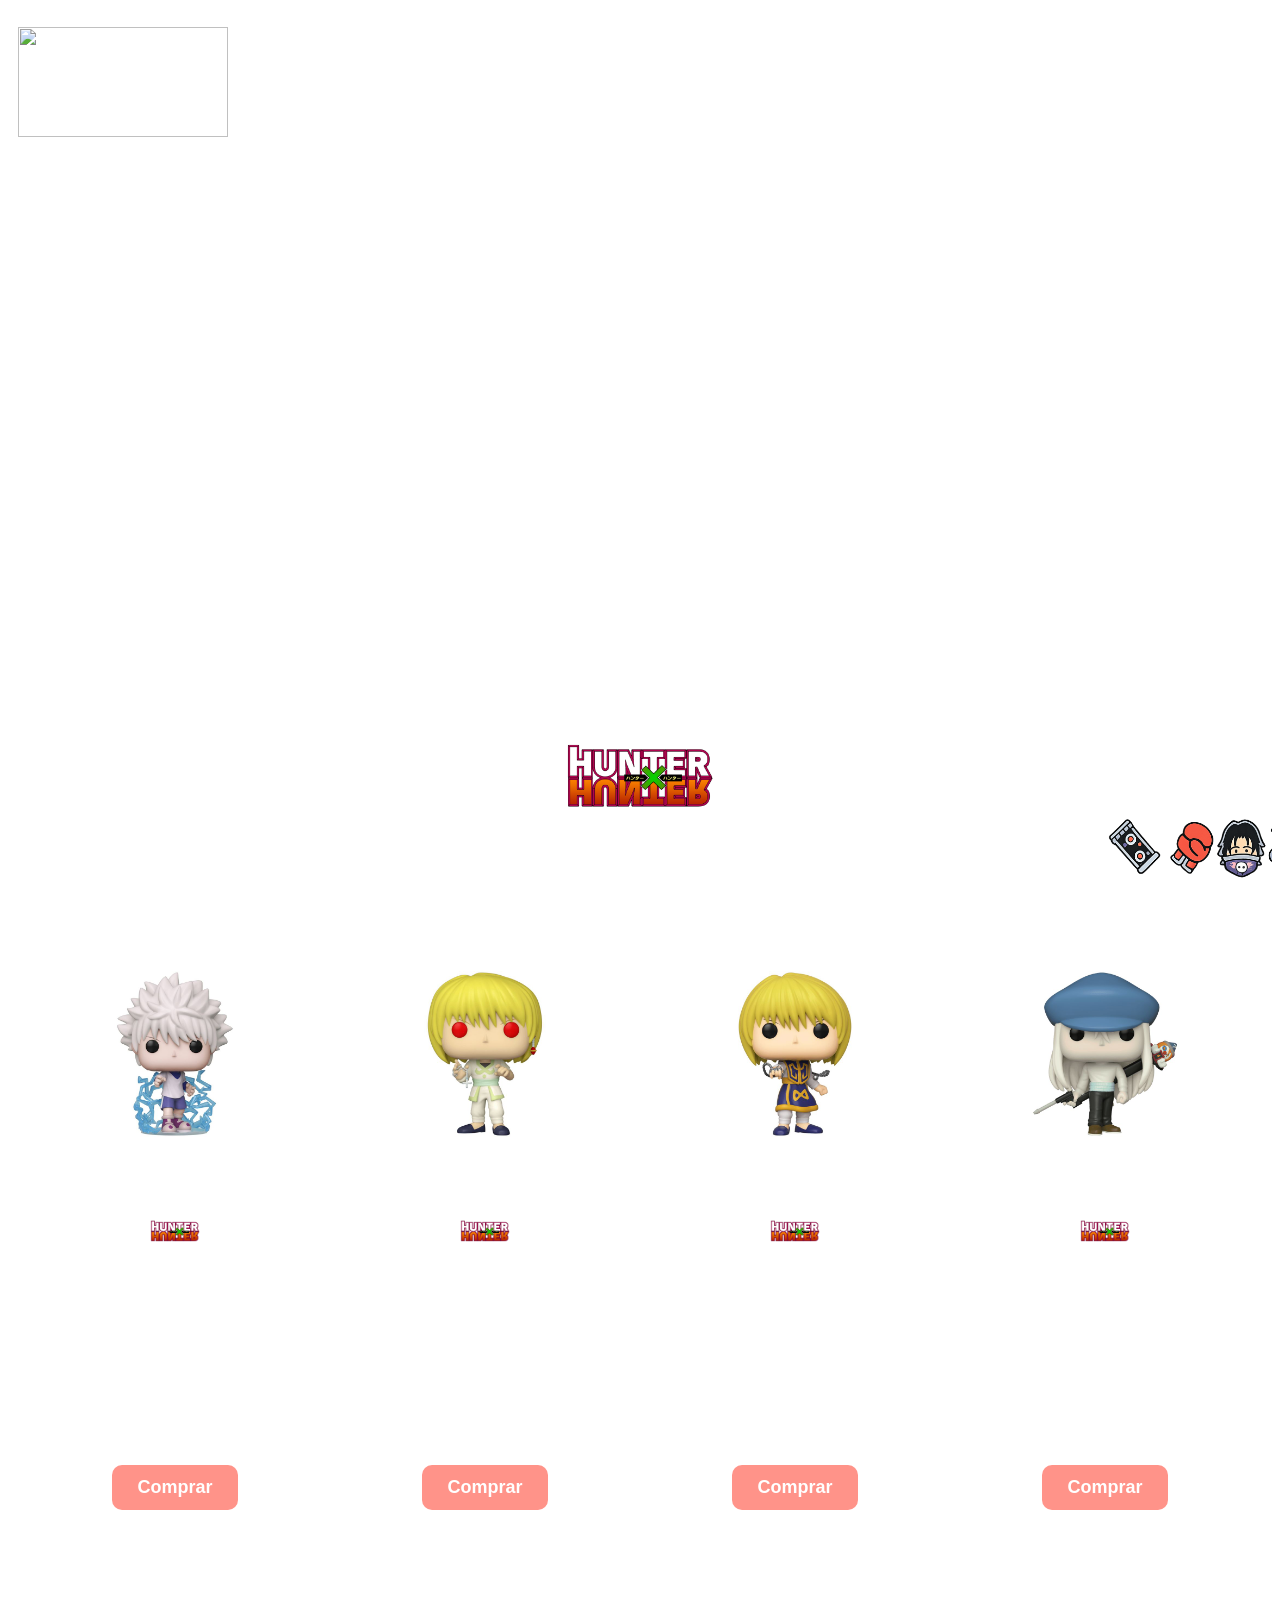
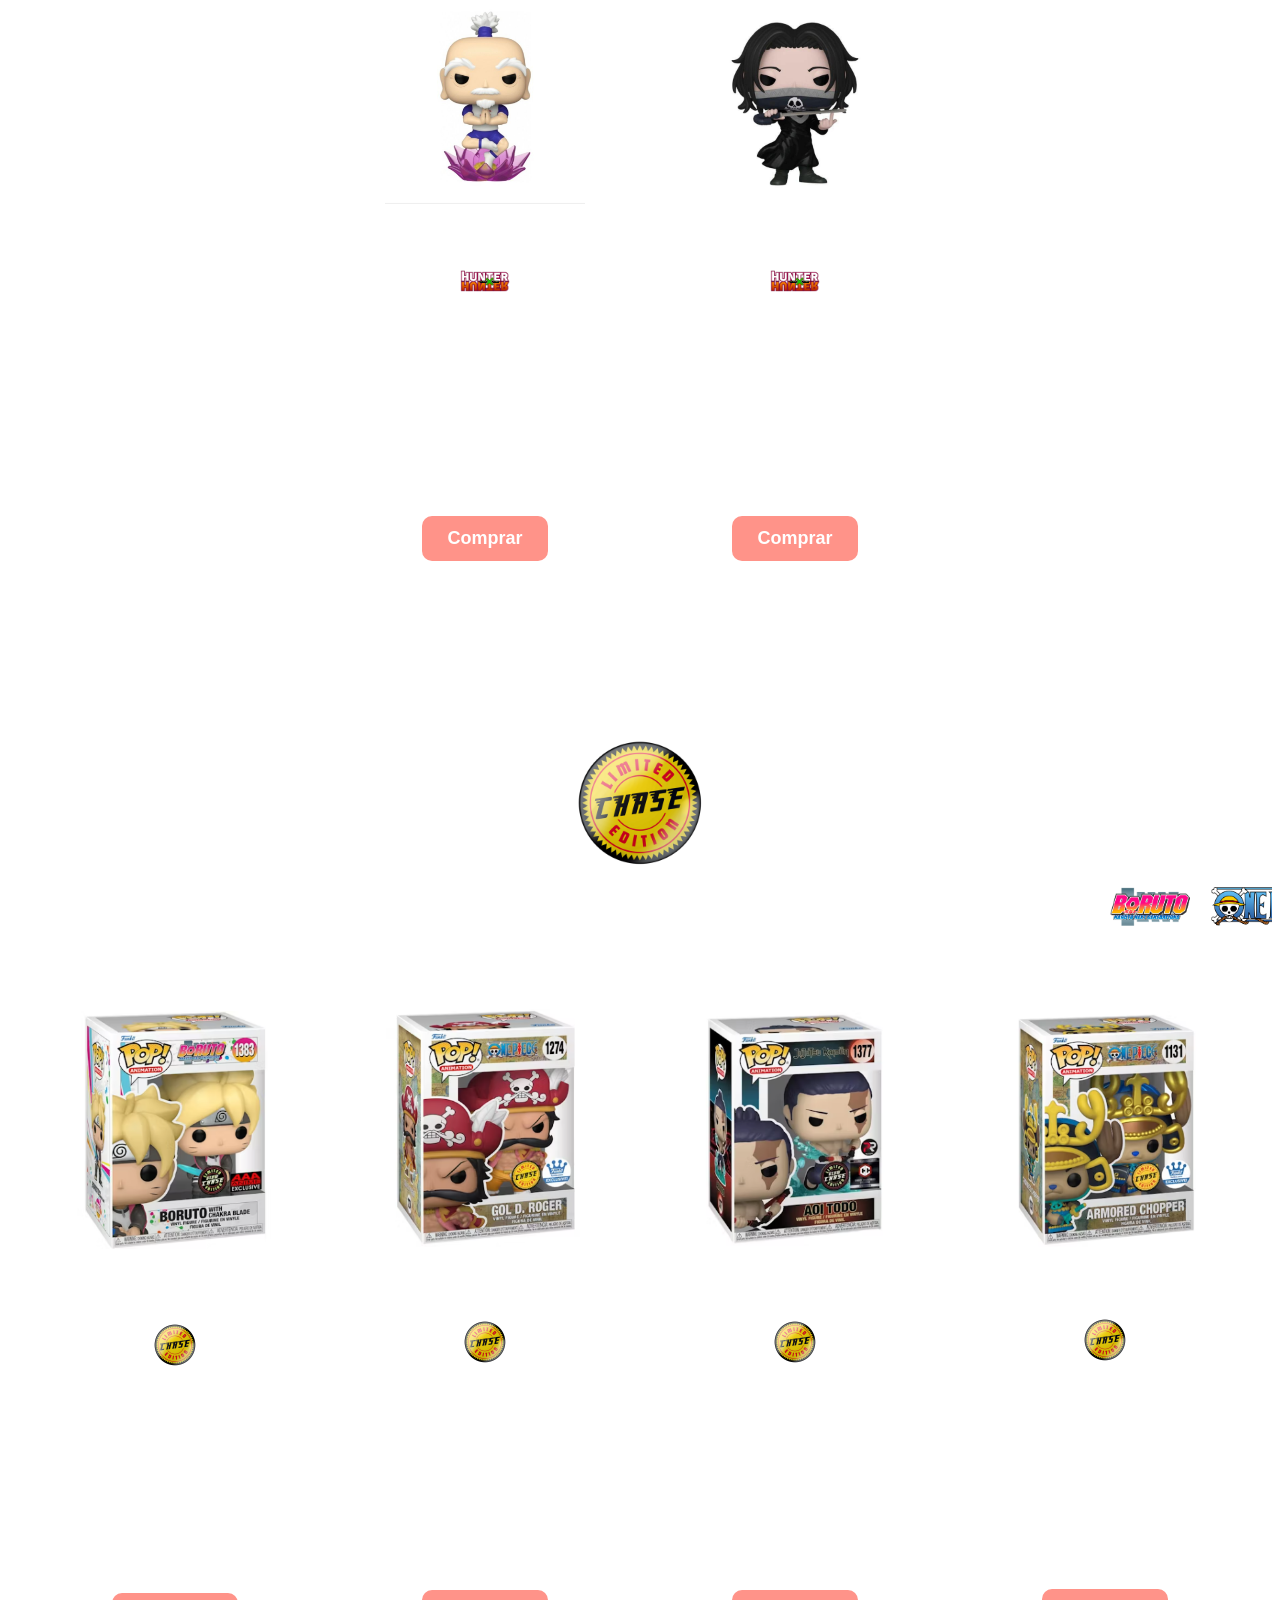
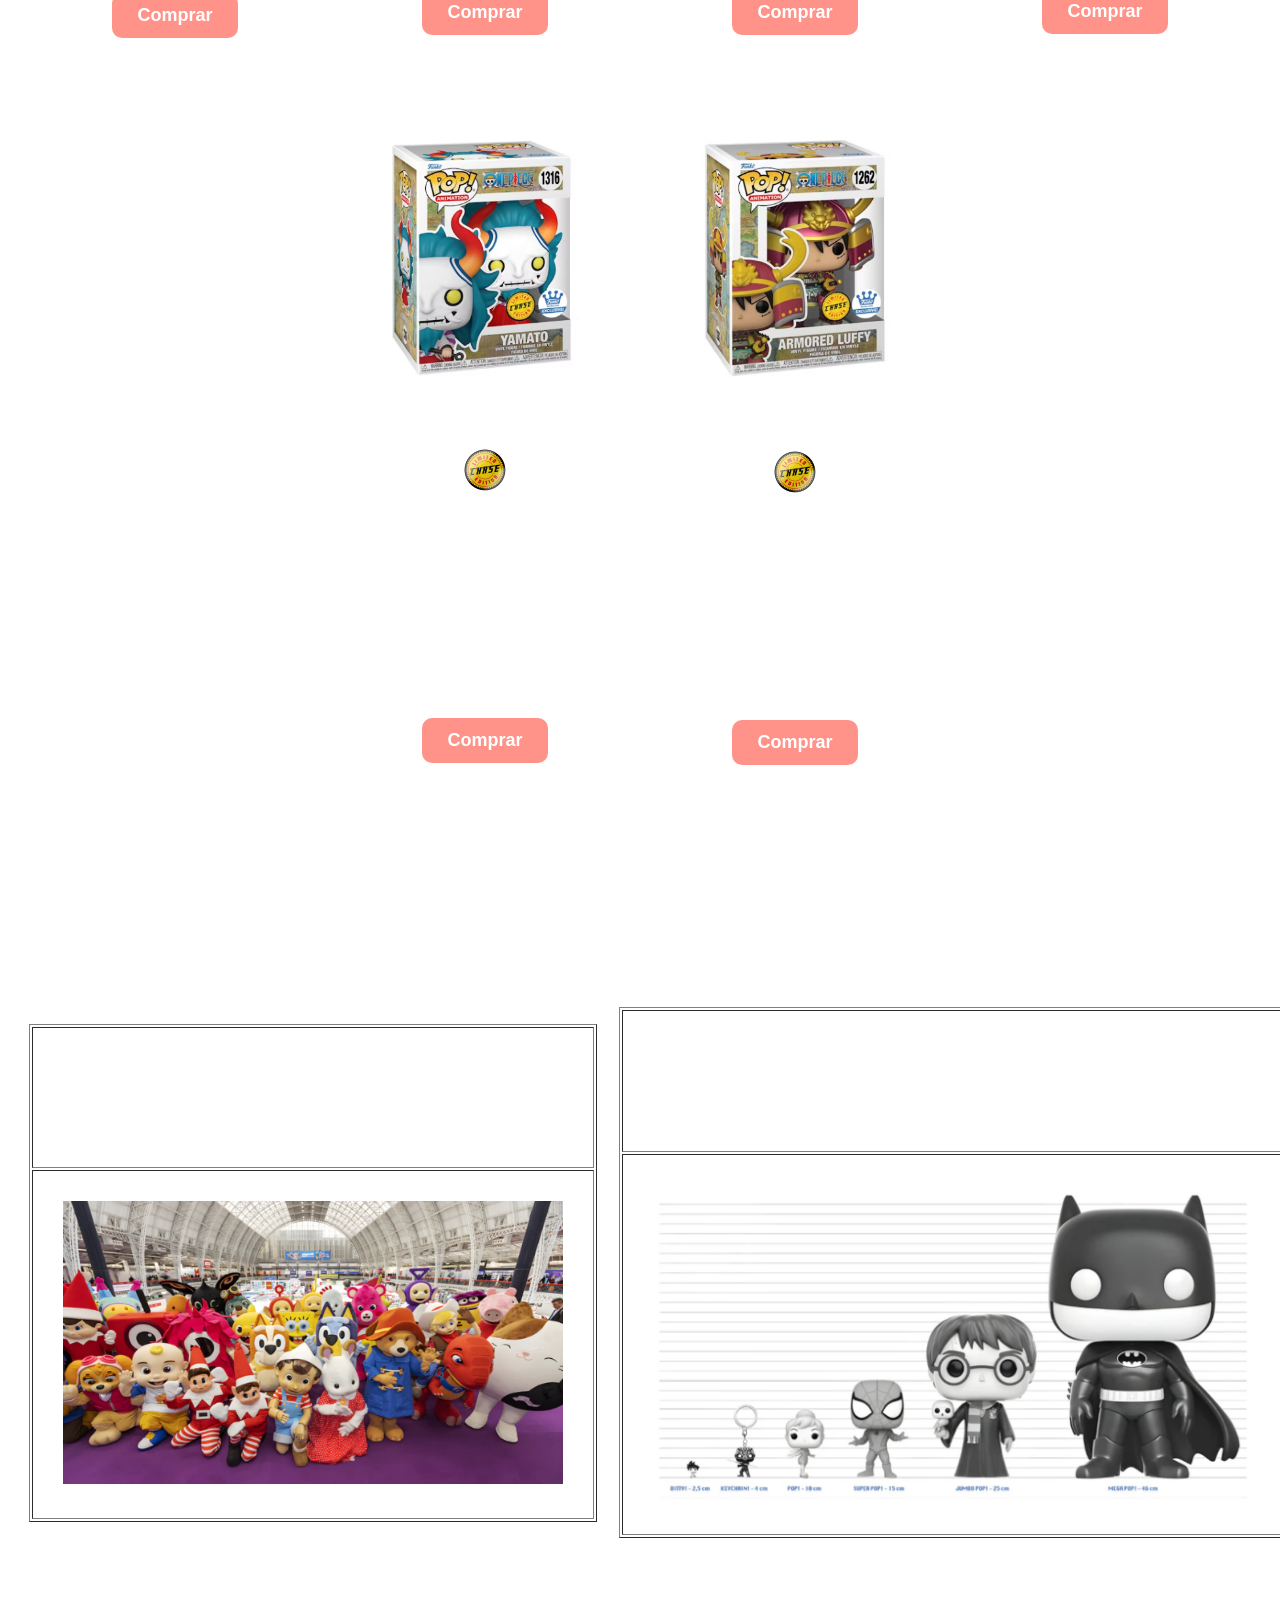
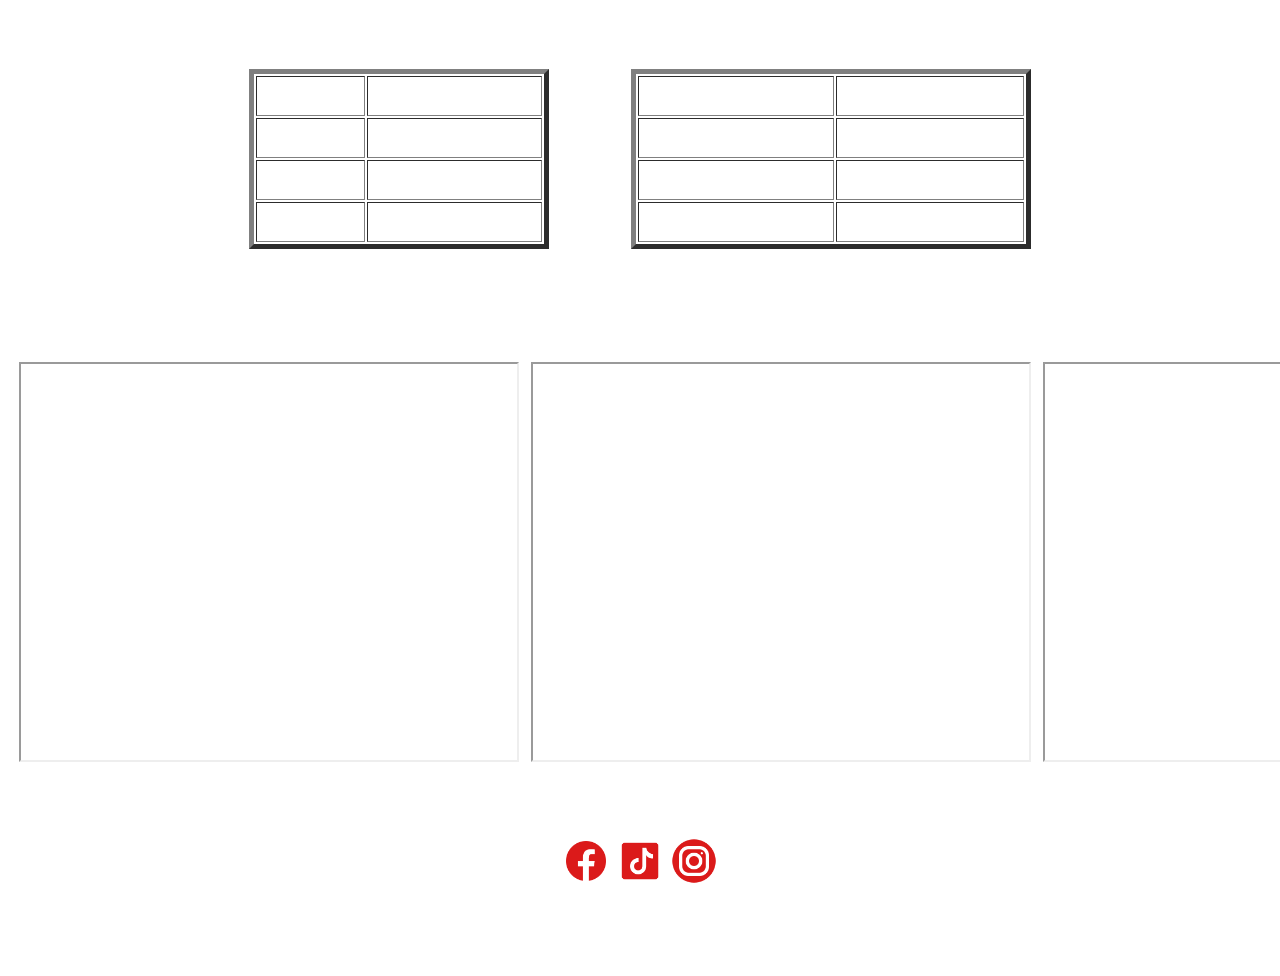
==== index.html @ 97a504a1 "Actualizacion de css" ====
<!DOCTYPE html>
<html lang="es">
<head>
    <meta charset="UTF-8">
    <meta name="viewport" content="width=device-width, initial-scale=1.0">
    <link rel="icon" href="imgs/Favicon.png" type="image/png">
    <title>Collectoys - Tu tienda de coleccionables</title>
    <link rel="stylesheet" href="style.css">
    <link rel="stylesheet" href="/css/style-pag-principal.css">
</head>
<body>

<!-- Logo, Registro, Login, Carrito y Categorias -->  

    <header>
        
        <a href="index.html"><img src="./imgs/barralogo.png" alt="" id="logo"></a>
        <nav>
            <ul class="navlinks">
                
                <li><a href="Paginas/Registro.html">Registro</a></li>
                <li><a href="Paginas/Login.html">Login</a></li>
                <li><a href="Paginas/carrito.html">Carrito</a></li>
                <li><a href="Documentos/Catalogo Collectoys.pdf" target="_blank">Catalogo</a></li>
                <li><a href="Paginas/Staff.html">Staff</a></li>
                <li><a href="Paginas/Musica.html">Temas</a></li>
                <li><a href="Paginas/rastrear.html">Rastrear pedido</a></li>

            </ul>
        </nav>
            <div class="navright">
                <a href="Paginas/carrito.html" class="icononav"><img src="./imgs/Carrito.png" alt="" width=" 40px"></a>
                <a href="Paginas/Login.html" class="icononav"><img src="./imgs/logousuario.png" alt="" width="40px"></a>
            </div>
    </header>


<!-- Logo, Registro, Login, Carrito y Categorias -->  

    

    <br><br><br>

     <div align="center">

     <video   loop width="360" muted autoplay >

             <source src="vids/Promo01.mp4" type="video/mp4">

    </video>

    <video  loop width="360" muted autoplay>

             <source src="vids/Promo02.mp4" type="video/mp4">
             
    </video>

    <video loop width="360" muted autoplay>

             <source src="vids/Video principal main.mp4" type="video/mp4">
             
    </video>

    <video  loop width="360" muted autoplay>

             <source src="vids/Promo03.mp4" type="video/mp4">
             
    </video>

    <video  loop width="360" muted autoplay>

             <source src="vids/Promo04.mp4" type="video/mp4">
             
    </video>

    </div>    

    <br><br>

<!-- Titulo de los productos -->   
    
    <div align="center">
      <h1> Funkos de la serie HunterXHunter </h1>
      <h3> Funkos de la serie de manga escrita e ilustrada por Yoshihiro Togashi</h3>
      <img src = "imgs/HxH_Logo.png"width="150" id="hunterxhunter"><br>
      <marquee> <img src="imgs/Marquee_01.png" width="1000"></marquee>
    </div>
    <br>

<!-- Inicio de la tabla -->    
    <div class="contenedor-productos">

 <!-- Producto 1 -->   

    <div >
      <table  class="tabla-1-punko">
        <tr><td class="td-tabla-funko"><img src="imgs/HxH01.jpg" width="200"></td></tr>
        <tr><td class="td-tabla-funko" ><img src = "imgs/HxH_Logo.png" width="50"><h5>Funko Pop</h5><b>Killua Zoldyck</b><br><h1>S/.55</h1></td></tr>
        <tr><td class="td-tabla-funko" ><a href="Paginas/carrito.html"><button class="boton-tabla-funko">Comprar</button></td></tr>
      </table>
    </div>

<!-- Producto 2 --> 

    <div>
      <table class="tabla-1-punko" >
        <tr><td class="td-tabla-funko"><img src="imgs/HxH02.jpg" width="200"></td></tr>
        <tr><td class="td-tabla-funko"><img src ="imgs/HxH_Logo.png" width="50"><h5>Funko Pop</h5><b>Kurapika Blood Moon</b><br><h1>S/.55</h1></td></tr>
        <tr><td class="td-tabla-funko"><a href="Paginas/carrito.html"><button class="boton-tabla-funko">Comprar</button></td></tr>
      </table>
    </div>

<!-- Producto 3 --> 

    <div>
      <table class="tabla-1-punko" >
        <tr><td class="td-tabla-funko"><img src="imgs/HxH03.jpg" width="200"></td></tr>
        <tr><td class="td-tabla-funko"><img src = "imgs/HxH_Logo.png" width="50"><h5>Funko Pop</h5><b>Kurapika</b><br><h1>S/.50</h1></td></tr>
        <tr><td class="td-tabla-funko"><a href="Paginas/carrito.html"><button class="boton-tabla-funko">Comprar</button></td></tr>
      </table>
    </div>

<!-- Producto 4 -->  

    <div>
      <table class="tabla-1-punko">
        <tr><td class="td-tabla-funko"><img src="imgs/HxH04.jpg" width="200"></td></tr>
        <tr><td class="td-tabla-funko"><img src = "imgs/HxH_Logo.png" width="50"><h5>Funko Pop</h5><b>Kite</b><br><h1>S/.50</h1></td></tr>
        <tr><td class="td-tabla-funko"><a href="Paginas/carrito.html"><button class="boton-tabla-funko">Comprar</button></td></tr>
      </table>
    </div>

<!-- Producto 5 -->  

    <div>
      <table class="tabla-1-punko" >
        <tr><td class="td-tabla-funko"><img src="imgs/HxH05.jpg" width="200"></td></tr>
        <tr><td class="td-tabla-funko"><img src = "imgs/HxH_Logo.png" width="50"><h5>Funko Pop</h5><b>Netero</b><br><h1>S/.55</h1></td></tr>
        <tr><td class="td-tabla-funko"><a href="Paginas/carrito.html"><button class="boton-tabla-funko">Comprar</button></td></tr>
      </table>
    </div>

<!-- Producto 6 -->    

    <div>
      <table class="tabla-1-punko" >
        <tr><td class="td-tabla-funko"><img src="imgs/HxH06.jpg" width="200"></td></tr>
        <tr><td class="td-tabla-funko"><img src = "imgs/HxH_Logo.png" width="50"><h5>Funko Pop</h5><b>Feitan</b><br><h1>S/.55</h1></td></tr>
        <tr><td class="td-tabla-funko"><a href="Paginas/carrito.html"><button class="boton-tabla-funko">Comprar</button></td></tr>
      </table>
    </div>
     
    </div>

<!-- Fin de la tabla --> 
    

<!-- Titulo de los productos -->   
    
    <div align="center">
    <h1> Funkos Chase </h1>
    <h3> Variantes raras y limitadas de una figura Funko Pop estándar, 
        generalmente producida en una proporción de 1 por cada 6 unidades</h3>
    <img src = "imgs/Chase.png" width="150" id="chase"><br>
    <marquee> <img src="imgs/Marquee_02.png" width="2500"></marquee>
    </div>
    <br>

<!-- Inicio de la tabla -->    
    <div class="contenedor-productos">

 <!-- Producto 1 -->   

    <div >
      <table class="tabla-1-punko">
        <tr><td class="td-tabla-funko"><img src="imgs/Chase01.png" width="208"></td></tr>
        <tr><td class="td-tabla-funko"><img src = "imgs/Chase.png" width="50"><h5>Funko Pop Chase</h5><b>Boruto</b><br><h1>S/.140</h1></td></tr>
        <tr><td class="td-tabla-funko"><a href="Paginas/carrito.html"><button class="boton-tabla-funko">Comprar</button></td></tr>
      </table>
    </div>

<!-- Producto 2 --> 

    <div >
      <table class="tabla-1-punko">
        <tr><td class="td-tabla-funko"><img src="imgs/Chase02.png" width="200"></td></tr>
        <tr><td class="td-tabla-funko"><img src = "imgs/Chase.png" width="50"><h5>Funko Pop Chase</h5><b>Gol D. Roger</b><br><h1>S/.150</h1></td></tr>
        <tr><td class="td-tabla-funko"><a href="Paginas/carrito.html"><button class="boton-tabla-funko">Comprar</button></td></tr>
      </table>
    </div>

<!-- Producto 3 --> 

    <div >
      <table class="tabla-1-punko">
        <tr><td class="td-tabla-funko"><img src="imgs/Chase03.png" width="208"></td></tr>
        <tr><td class="td-tabla-funko"><img src = "imgs/Chase.png" width="50"><h5>Funko Pop Chase</h5><b>Aoi Todo</b><br><h1>S/.100</h1></td></tr>
        <tr><td class="td-tabla-funko"><a href="Paginas/carrito.html"><button class="boton-tabla-funko">Comprar</button></td></tr>
      </table>
    </div>

<!-- Producto 4 -->  

    <div >
      <table class="tabla-1-punko">
        <tr><td class="td-tabla-funko"><img src="imgs/Chase04.png" width="200"></td></tr>
        <tr><td class="td-tabla-funko"><img src = "imgs/Chase.png" width="50"><h5>Funko Pop Chase</h5><b>Armored Chopper</b><br><h1>S/.90</h1></td></tr>
        <tr><td class="td-tabla-funko"><a href="Paginas/carrito.html"><button class="boton-tabla-funko">Comprar</button></td></tr>
      </table>
    </div>

<!-- Producto 5 -->  

    <div >
      <table class="tabla-1-punko">
        <tr><td class="td-tabla-funko"><img src="imgs/Chase05.png" width="215"></td></tr>
        <tr><td class="td-tabla-funko"><img src = "imgs/Chase.png" width="50"><h5>Funko Pop Chase</h5><b>Yamato</b><br><h1>S/.150</h1></td></tr>
        <tr><td class="td-tabla-funko"><a href="Paginas/carrito.html"><button class="boton-tabla-funko">Comprar</button></td></tr>
      </table>
    </div>

<!-- Producto 6 -->    

    <div >
      <table class="tabla-1-punko">
        <tr><td class="td-tabla-funko"><img src="imgs/Chase06.png" width="195"></td></tr>
        <tr><td class="td-tabla-funko"><img src = "imgs/Chase.png" width="50"><h5>Funko Pop Chase</h5><b>Armored Luffy</b><br><h1>S/.300</h1></td></tr>
        <tr><td class="td-tabla-funko"><a href="Paginas/carrito.html"><button class="boton-tabla-funko">Comprar</button></td></tr>
      </table>
    </div>
     
    </div>

<!-- Fin de la tabla --> 

<!-- Titulo Publicaciones -->  

    <br><br>
    <div align="center" id="publicaciones">
    <h1> Publicaciones </h1>
    <h3> Mantente al tanto de las ultimas noticias del mundo del coleccionismo</h3>
    </div>
    <br>
    

<!-- Inicio de la tabla -->  

<table border="0" cellspacing="20">

 <!-- Publicacion 1 -->   

    <td>
       <table border="1" width="400" cellpadding="30">
        <tr><td align="center"><a href="Paginas/Publicacion01.html"><h1>Toy Fair 2026</h1></a></td></tr>
        <tr><td align="center"><a href="Paginas/Publicacion01.html"><img src = "imgs/Post01.png" width="500"></a></td></tr>

      </table>
    </td>

 <!-- Publicacion 2 --> 

    <td>
       <table border="1" width="400" cellpadding="30">
        <tr><td align="center"><a href="Paginas/Publicacion02.html"><h1>Formatos Funko Pop!</h1></a></td></tr>
        <tr><td align="center"><a href="Paginas/Publicacion02.html"><img src = "imgs/Post02.png" width="600"></a></td></tr>

      </table>
    </td>

 <!-- Publicacion 3 --> 

   <td>
       <table border="1" width="400" cellpadding="30">
        <tr><td align="center"><a href="Paginas/Publicacion03.html"><h1>San Valentín</h1></a></td></tr>
        <tr><td align="center"><a href="Paginas/Publicacion03.html"><img src = "imgs/Post03.png" width="487"></a></td></tr>

      </table>
    </td>
   

    </td>
    </table>

<!-- Fin de la tabla -->  


<div align="center">

    <table border="0" cellpadding="40">
        <tr>

            <!-- LOCALES -->
            <td align="center">

                <h2>Locales</h2>

                <table border="5" width="300" cellpadding="10">
                    <thead>
                        <tr>
                            <th>Ciudad</th>
                            <th>Direccion</th>
                        </tr>
                    </thead>

                    <tbody>
                        
                        <tr>
                            <td>Lima</td>
                            <td>Arenales 598</td>
                        </tr>

                        <tr>
                            <td>Trujillo</td>
                            <td>Jr. Gamarra 748</td>
                        </tr>
                        
                        <tr>
                            <td>Arequipa</td>
                            <td>Av. Ejército 793</td>
                        </tr>

                    </tbody>
                </table>

            </td>

            <!-- HORARIOS -->
            <td align="center">

                <h2>Horarios</h2>

                <table border="5" width="400" cellpadding="10">
                    <thead>
                        <tr>
                            <th>Atencion</th>
                            <th>Horario</th>
                        </tr>
                    </thead>

                    <tbody align="center">
                        <tr>
                            <td>Lunes a Viernes</td>
                            <td><i>9:00am - 7:00pm</i></td>
                        </tr>

                        <tr>
                            <td>Sabado y Domingo</td>
                            <td><i>10:00am - 4:00pm</i></td>
                        </tr>
                    </tbody>

                    <tfoot align="center">
                        <tr>
                            <td>Delivery</td>
                            <td><strong>Todos los dias</strong></td>
                        </tr>
                    </tfoot>
                </table>

            </td>

        </tr>
    </table>

    <!-- Ubicación de Collectoys -->
    <table align="center" border="0" cellspacing="10">
      <tr>

        <td align="center">
          <h3>Collectoys - Lima</h3>
          <iframe 
            src="https://www.google.com/maps/embed?pb=!1m18!1m12!1m3!1d3901.2139632375565!2d-77.037775!3d-12.070397!2m3!1f0!2f0!3f0!3m2!1i1024!2i768!4f13.1!3m3!1m2!1s0x9105c7c7eae96d29%3A0x123456789abcdef!2sAvenida+Arenales+598%2C+Jes%C3%BAs+Mar%C3%ADa%2C+Lima%2C+Per%C3%BA!5e0!3m2!1ses!2spe!4v0000000000000"
            width="500" 
            height="400">
          </iframe>
        </td>

        <td align="center">
          <h3>Collectoys - Trujillo</h3>
          <iframe 
            src="https://www.google.com/maps?q=Jr.+Gamarra+748,+Trujillo,+Per%C3%BA&output=embed"
            width="500" 
            height="400">
          </iframe>
        </td>

        <td align="center">
          <h3>Collectoys - Arequipa</h3>
          <iframe 
          src="https://www.google.com/maps?q=Av.+Ej%C3%A9rcito+793,+Arequipa,+Per%C3%BA&output=embed"
          width="500" 
          height="400">
          </iframe>
        </td>
      </tr>
    </table>

</div>

<div align="center">

    <footer>
      
    <h3>Redes sociales</h3>

    <a href="https://www.facebook.com/profile.php?id=100076234667375" target="_blank"> <img src="imgs/FB_logo.png" width="50"></a>
    <a href="https://www.tiktok.com/@collectoys_peru" target="_blank"><img src="imgs/Tiktok_logo.png" width="50"></a>
    <a href="https://www.instagram.com/collectoys_peru/" target="_blank"><img src="imgs/Instagram_logo.png" width="50"></a>
    
    
    <h3 id="atencion">Atencion al Cliente</h3>
      
        <a href="Paginas/PReembolso.html">Política de reembolso</a>
        <a href="Paginas/PEnvio.html">Política de envío</a>
        <a href="Paginas/TServicio.html">Términos del servicio</a>
        <a href="Paginas/reclamo.html">Libro de reclamaciones</a>
     
    </footer>
</div>

</body>
</html>
---- style.css ----
* {
    color: white;
    box-sizing: border-box;
}

body { 
    background-image:url(./imgs/FondoWeb.png);
    background-position: center;
    background-repeat: no-repeat;
    background-size: cover;
    background-attachment: fixed;
    font-family: sans-serif;
    overflow-x: hidden

}
/* inicio barra de navegacion  */
#logo {
    width: 210px;
    height: 110px;
    display: block;
}
header {
    
    display: flex;
    align-items: center;
    justify-content: space-between;
    padding: 18px ;
    margin-top: -8px;
    margin-left: -8px;
    margin-right: -8px;
}

.navlinks {
    display: flex;
    list-style: none;
    gap: 30px;
    font-size: 25px;
}
.navlinks a {
    text-decoration: none;
    color: white;
    position: relative;
    padding: 10px;
    display: inline-block;
    transition: all 0.3 ease;
    font-weight: bold;
    
    
}
.navlinks a::after { 
    content: "";
    position: absolute;
    width: 100%;
    height: 100%;
    background: #B91C1C;
    border-radius: 50px;
    top: 50%;
    left: 50%;
    transform: translate(-50%, -50%);
    z-index: -1;
    opacity: 0;
    transition: all 0.3s ease-in-out;
    
}

.navlinks a:hover {
    color: #000;
}
.navlinks a:hover::after { 
    top: 50%;
    opacity: 1;
}

.icononav { 
    display: inline-flex;
    gap: 15px;
    padding: 8px;
    position: relative;
    z-index: 1 ;

}

.icononav::after {
    content: "";
    position: absolute;
    width: 100%;
    height: 100%;
    background: #B91C1C;
    border-radius: 50%;
    top: 50%;
    left: 50%;
    transform: translate(-50%, -50%) scale(0);
    z-index: -1;
    opacity: 0;
    transition: all 0.3s ease-in-out;
    
}

.icononav:hover::after {
    opacity: 1;
    transform: translate(-50%, -50%) scale(1);
}
 /* FIN DE BARRA DE NAVEGACION */

 /* INICIO DE TABLA DE PRODUCTOS */
.tabla-1-punko {
    border: 5px solid white;     /* Borde de la tabla */
    width: 290px;               /* Ancho de la tabla */
    border-radius: 15px;        /* Esquinas redondeadas */
    overflow: hidden;           /* Para que las celdas no sobresalgan */
    text-align: center;         /* Centrar el contenido de todas las celdas */
    margin: 10px;               /* Espacio entre tablas */
    background-color: transparent;     /* Opcional: color de fondo */
    border-collapse: separate;
}

.contenedor-productos {
    display: flex;
    flex-wrap: wrap; /* 🔥 hace que bajen */
    justify-content: center;
}

.td-tabla-funko {
    padding: 30px;
    text-align: center;
}

.boton-tabla-funko {
    background-color: #ff9389; /* color llamativo */
    color: white; /* texto blanco */
    font-size: 18px; /* más grande */
    font-weight: bold;
    padding: 12px 25px; /* más alto y ancho */
    border: none; /* quita borde por defecto */
    border-radius: 10px; /* esquinas redondeadas */
    cursor: pointer;
    transition: all 0.3s ease; /* efecto suave al pasar el mouse */
}

.boton-tabla-funko:hover {
    background-color: #ff301d; /* cambio de color al pasar el mouse */
    transform: scale(1.05); /* efecto de “agrandar” */
}
/* FIN DE TABLA DE PRODUCTOS */
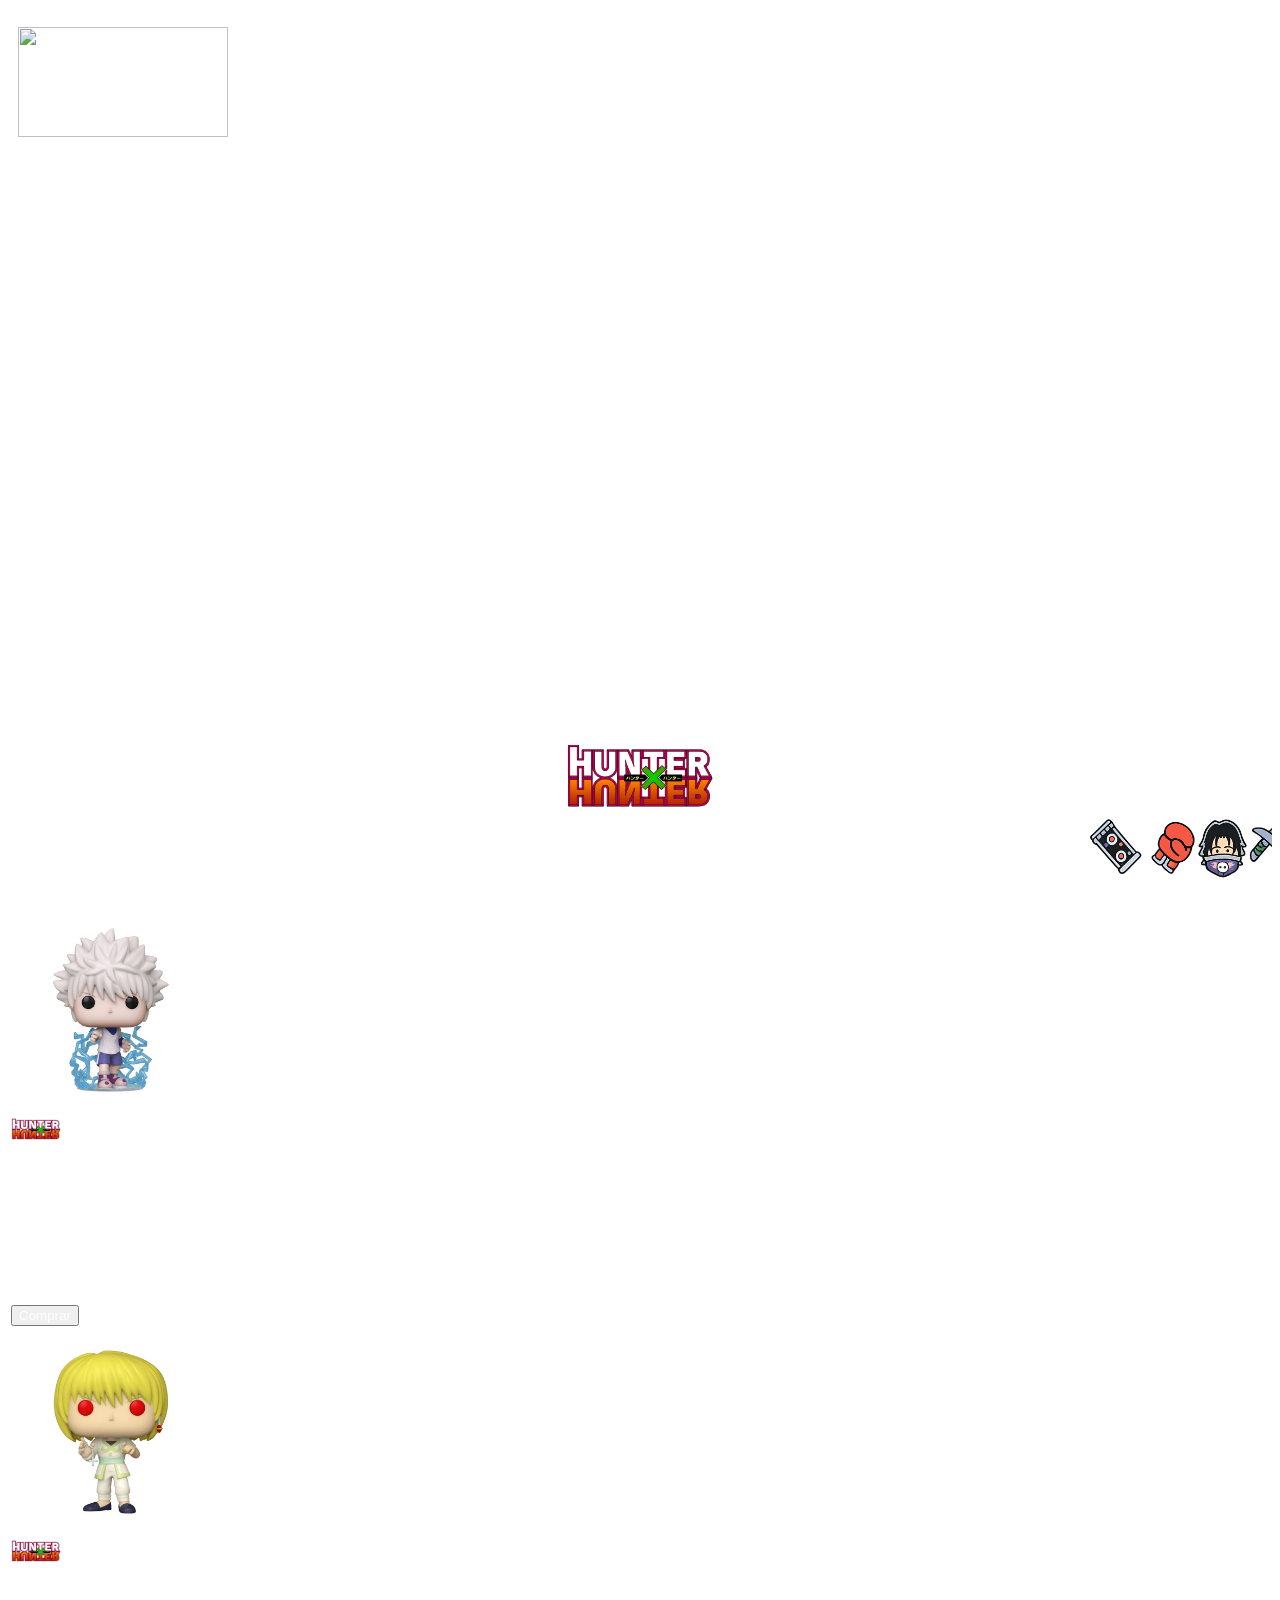
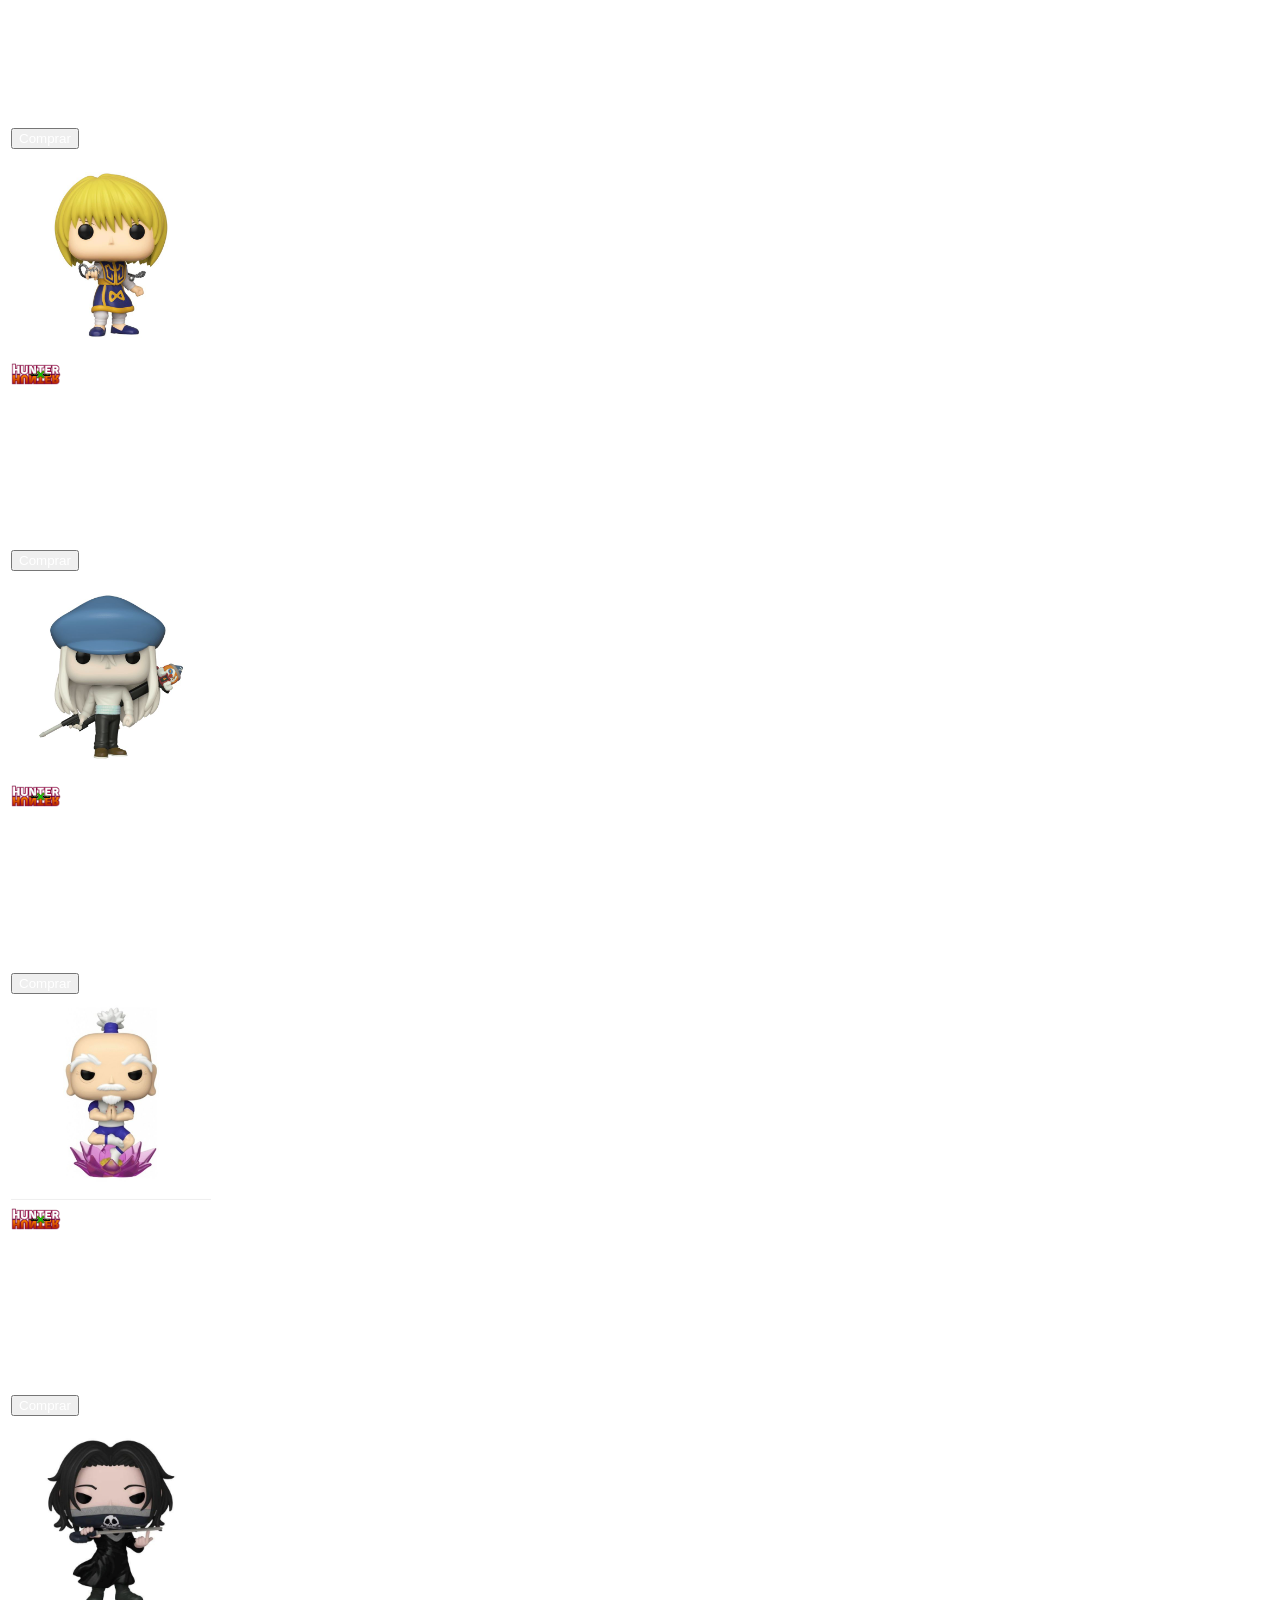
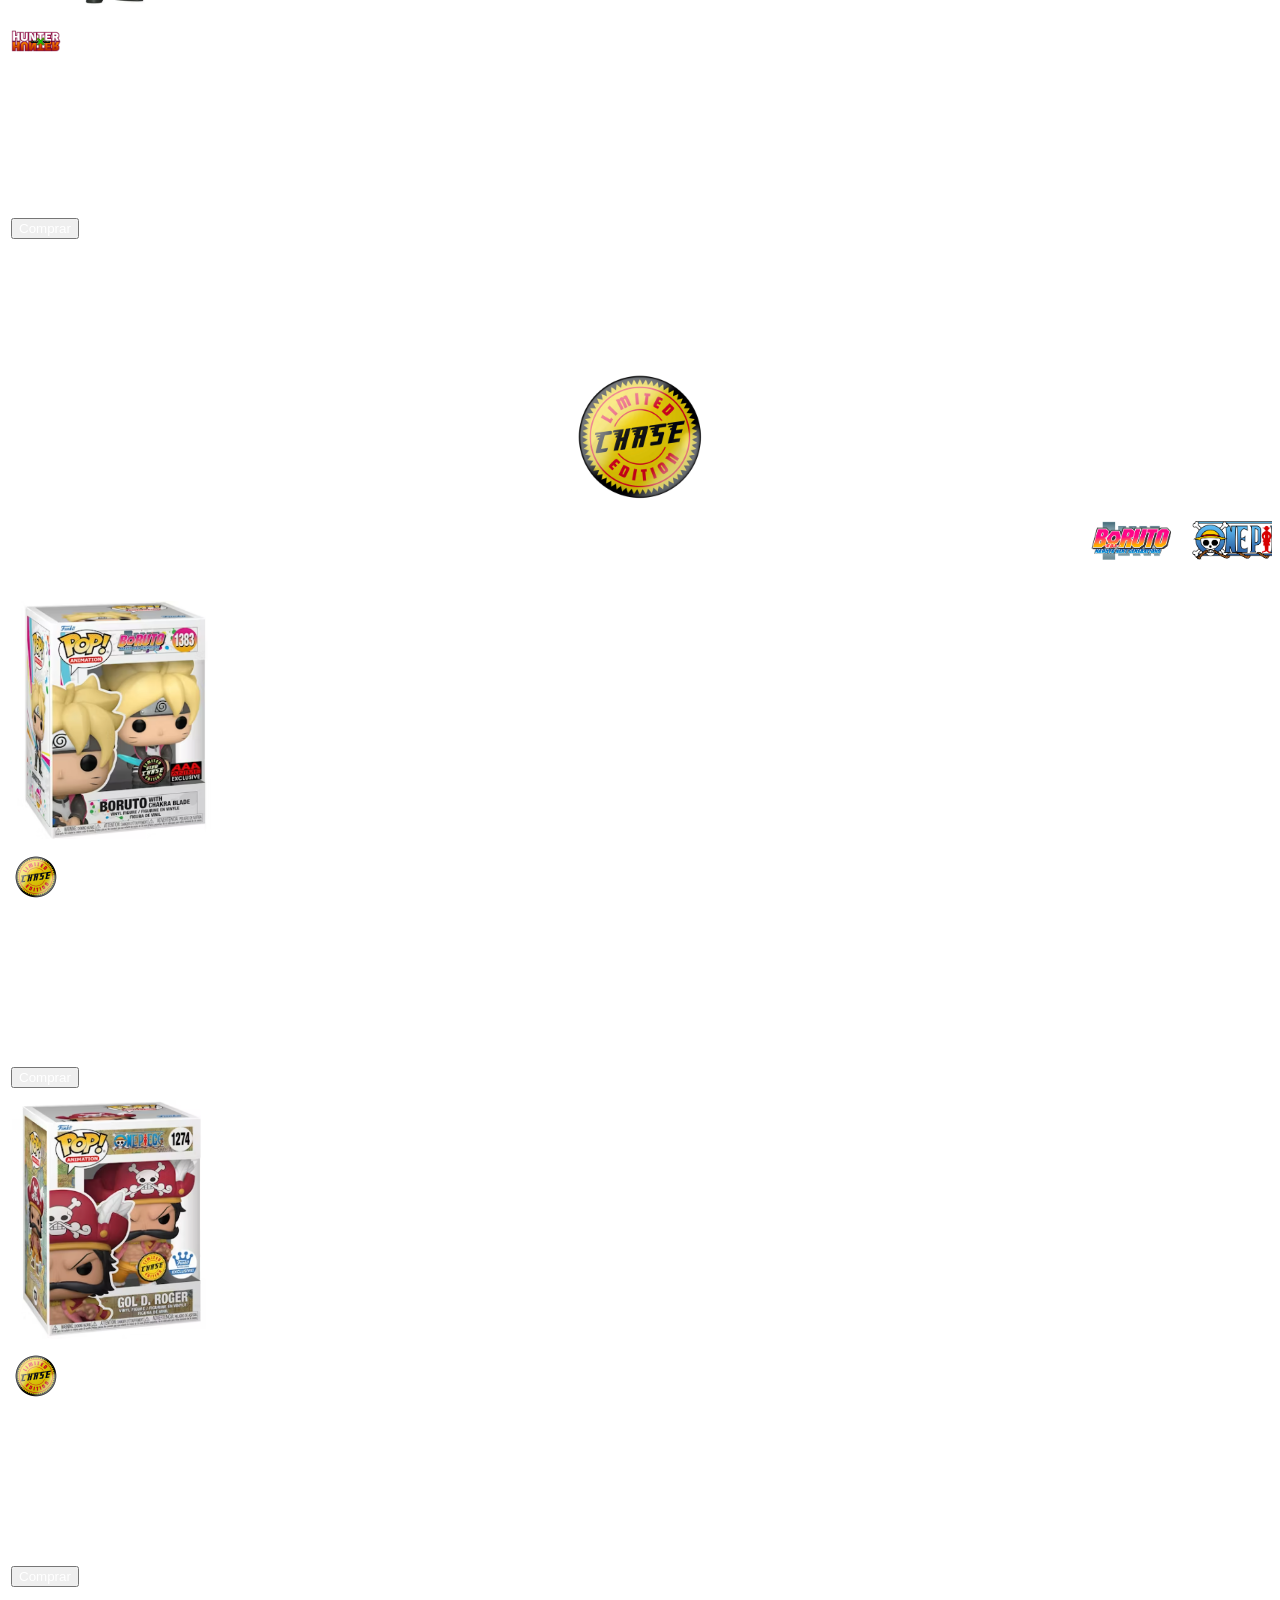
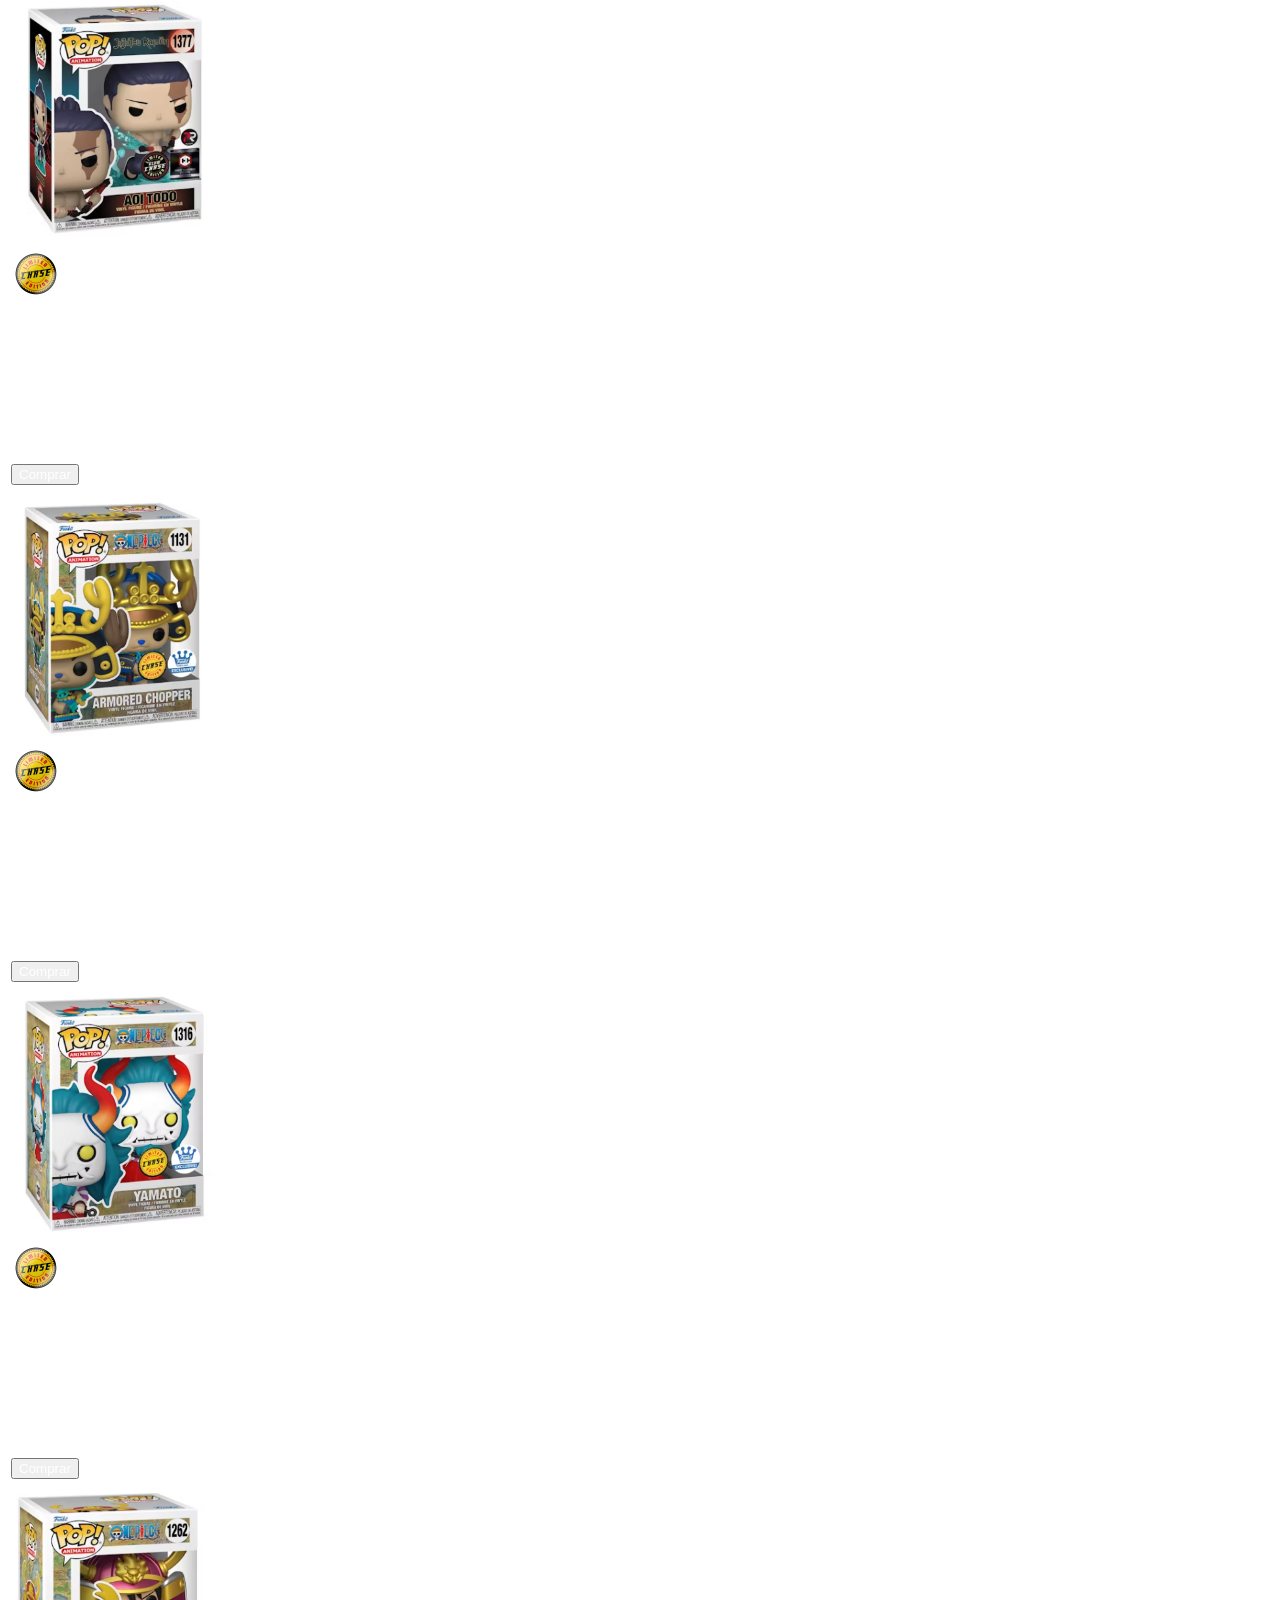
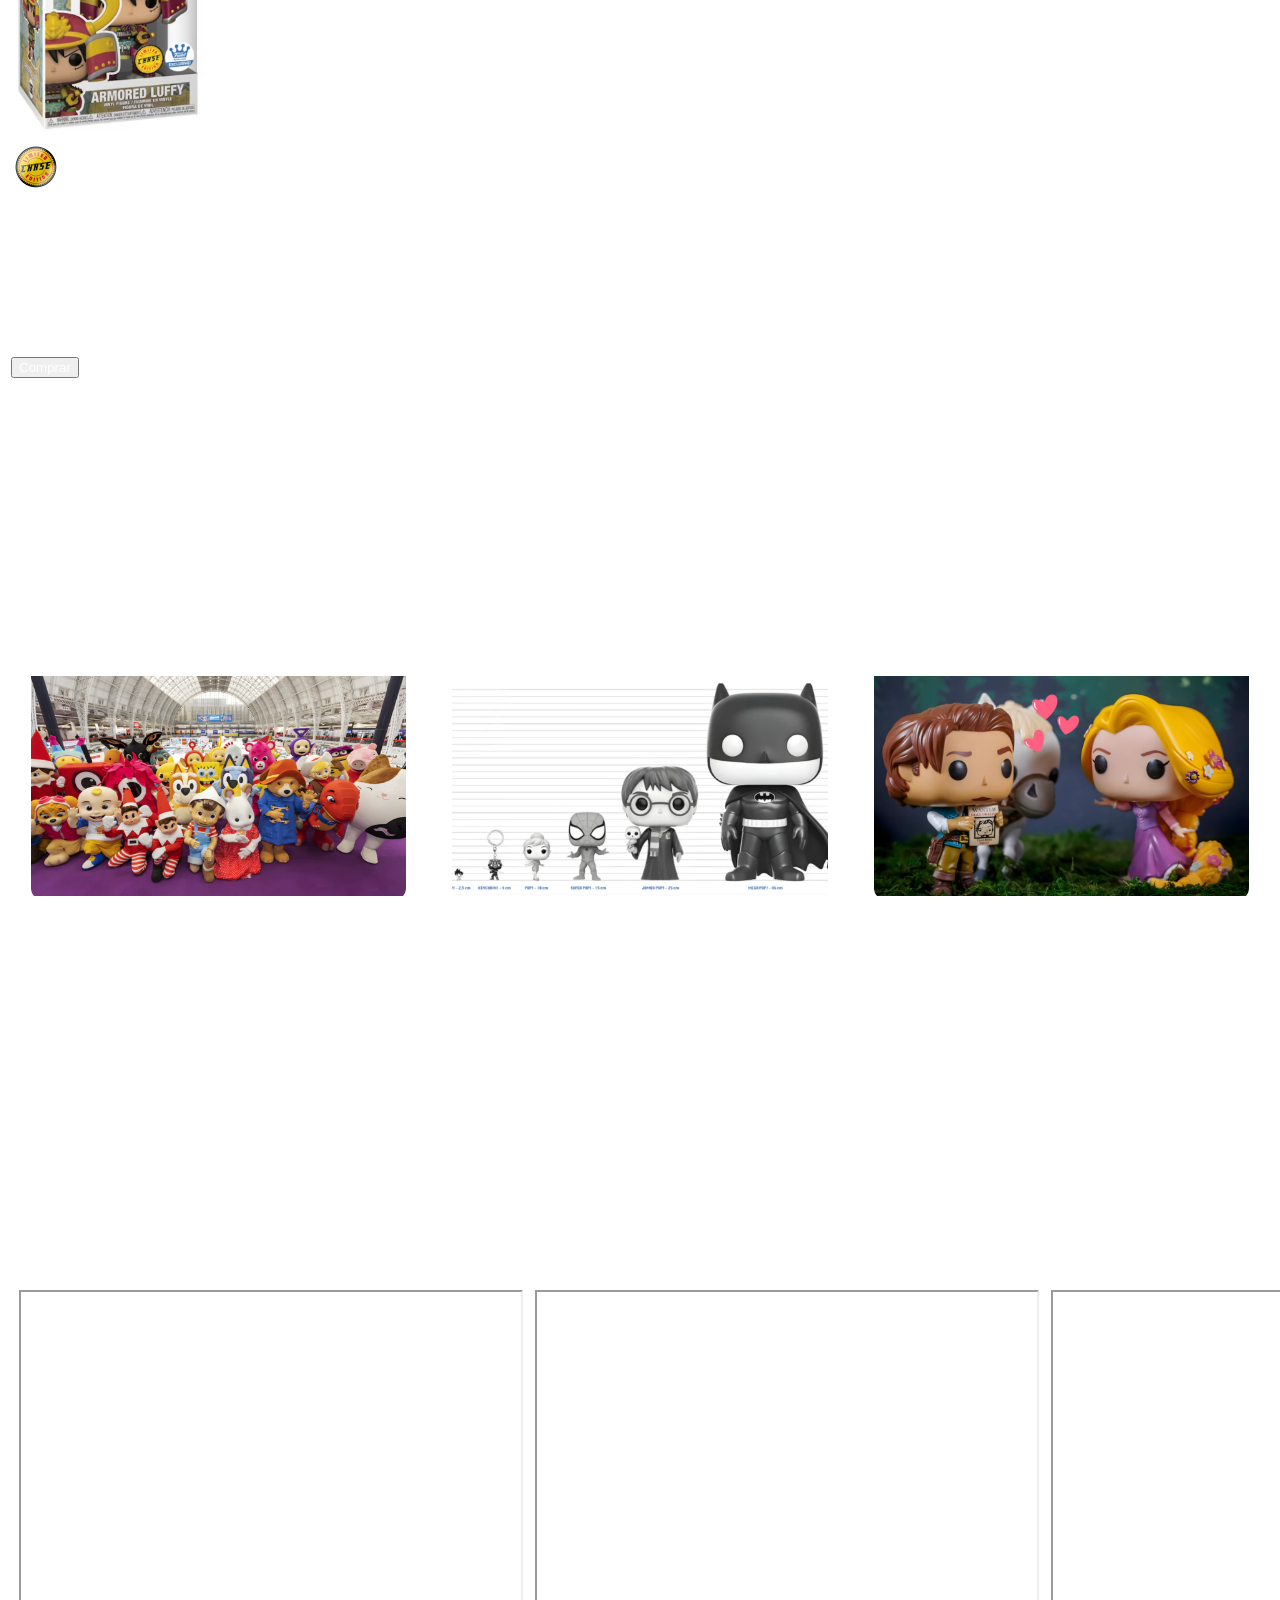
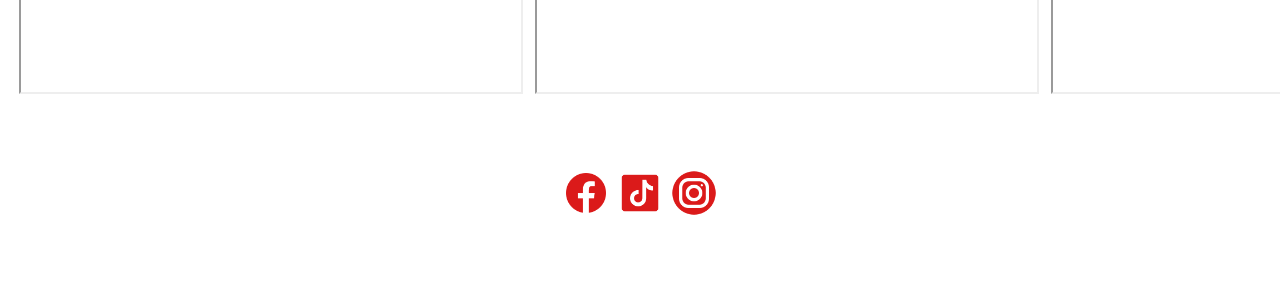
==== commit db5cb472: "cambio de publicacion e intento de arreglar los locales y horarios" ====
--- a/index.html
+++ b/index.html
@@ -7,6 +7,7 @@
     <title>Collectoys - Tu tienda de coleccionables</title>
     <link rel="stylesheet" href="style.css">
     <link rel="stylesheet" href="/css/style-pag-principal.css">
+    <link rel="stylesheet" href="style-pagprincipal2.css">
 </head>
 <body>
 
@@ -29,8 +30,8 @@
             </ul>
         </nav>
             <div class="navright">
-                <a href="Paginas/carrito.html" class="icononav"><img src="./imgs/Carrito.png" alt="" width=" 40px"></a>
-                <a href="Paginas/Login.html" class="icononav"><img src="./imgs/logousuario.png" alt="" width="40px"></a>
+                <a href="./Sub paginas/Carrito.html" class="icononav"><img src="./imgs/Carrito.png" alt="" width=" 40px"></a>
+                <a href="./Sub paginas/login.html" class="icononav"><img src="./imgs/logousuario.png" alt="" width="40px"></a>
             </div>
     </header>
 
@@ -249,118 +250,75 @@
 
  <!-- Publicacion 1 -->   
 
-    <td>
-       <table border="1" width="400" cellpadding="30">
-        <tr><td align="center"><a href="Paginas/Publicacion01.html"><h1>Toy Fair 2026</h1></a></td></tr>
-        <tr><td align="center"><a href="Paginas/Publicacion01.html"><img src = "imgs/Post01.png" width="500"></a></td></tr>
-
-      </table>
-    </td>
-
- <!-- Publicacion 2 --> 
-
-    <td>
-       <table border="1" width="400" cellpadding="30">
-        <tr><td align="center"><a href="Paginas/Publicacion02.html"><h1>Formatos Funko Pop!</h1></a></td></tr>
-        <tr><td align="center"><a href="Paginas/Publicacion02.html"><img src = "imgs/Post02.png" width="600"></a></td></tr>
-
-      </table>
-    </td>
-
- <!-- Publicacion 3 --> 
-
-   <td>
-       <table border="1" width="400" cellpadding="30">
-        <tr><td align="center"><a href="Paginas/Publicacion03.html"><h1>San Valentín</h1></a></td></tr>
-        <tr><td align="center"><a href="Paginas/Publicacion03.html"><img src = "imgs/Post03.png" width="487"></a></td></tr>
-
-      </table>
-    </td>
-   
-
-    </td>
-    </table>
+    <div class="contenedor-publicaciones">
+
+  <div class="carta-publicacion">
+    <a href="Paginas/Publicacion01.html">
+      <h2>Toy Fair 2026</h2>
+      <img src="imgs/Post01.png">
+    </a>
+  </div>
+
+  <div class="carta-publicacion">
+    <a href="Paginas/Publicacion02.html">
+      <h2>Formatos Funko Pop!</h2>
+      <img src="imgs/Post02.png">
+    </a>
+  </div>
+
+  <div class="carta-publicacion">
+    <a href="Paginas/Publicacion03.html">
+      <h2>San Valentín</h2>
+      <img src="imgs/Post03.png">
+    </a>
+  </div>
+
+</div>
 
 <!-- Fin de la tabla -->  
 
-
-<div align="center">
-
-    <table border="0" cellpadding="40">
-        <tr>
-
-            <!-- LOCALES -->
-            <td align="center">
-
-                <h2>Locales</h2>
-
-                <table border="5" width="300" cellpadding="10">
-                    <thead>
-                        <tr>
-                            <th>Ciudad</th>
-                            <th>Direccion</th>
-                        </tr>
-                    </thead>
-
-                    <tbody>
-                        
-                        <tr>
-                            <td>Lima</td>
-                            <td>Arenales 598</td>
-                        </tr>
-
-                        <tr>
-                            <td>Trujillo</td>
-                            <td>Jr. Gamarra 748</td>
-                        </tr>
-                        
-                        <tr>
-                            <td>Arequipa</td>
-                            <td>Av. Ejército 793</td>
-                        </tr>
-
-                    </tbody>
-                </table>
-
-            </td>
-
-            <!-- HORARIOS -->
-            <td align="center">
-
-                <h2>Horarios</h2>
-
-                <table border="5" width="400" cellpadding="10">
-                    <thead>
-                        <tr>
-                            <th>Atencion</th>
-                            <th>Horario</th>
-                        </tr>
-                    </thead>
-
-                    <tbody align="center">
-                        <tr>
-                            <td>Lunes a Viernes</td>
-                            <td><i>9:00am - 7:00pm</i></td>
-                        </tr>
-
-                        <tr>
-                            <td>Sabado y Domingo</td>
-                            <td><i>10:00am - 4:00pm</i></td>
-                        </tr>
-                    </tbody>
-
-                    <tfoot align="center">
-                        <tr>
-                            <td>Delivery</td>
-                            <td><strong>Todos los dias</strong></td>
-                        </tr>
-                    </tfoot>
-                </table>
-
-            </td>
-
-        </tr>
-    </table>
+    <!-- LOCALES -->
+<div class="contenedor-info">
+
+    <div class="card-info">
+        <h2>Locales</h2>
+
+        <table class="tabla-info">
+            <thead>
+                <tr>
+                    <th>Ciudad</th>
+                    <th>Dirección</th>
+                </tr>
+            </thead>
+            <tbody>
+                <tr><td>Lima</td><td>Arenales 598</td></tr>
+                <tr><td>Trujillo</td><td>Jr. Gamarra 748</td></tr>
+                <tr><td>Arequipa</td><td>Av. Ejército 793</td></tr>
+            </tbody>
+        </table>
+    </div>
+
+    <div class="card-info">
+        <h2>Horarios</h2>
+
+        <table class="tabla-info">
+            <thead>
+                <tr>
+                    <th>Atención</th>
+                    <th>Horario</th>
+                </tr>
+            </thead>
+            <tbody>
+                <tr><td>Lunes a Viernes</td><td>9:00am - 7:00pm</td></tr>
+                <tr><td>Sábado y Domingo</td><td>10:00am - 4:00pm</td></tr>
+            </tbody>
+            <tfoot>
+                <tr><td>Delivery</td><td>Todos los días</td></tr>
+            </tfoot>
+        </table>
+    </div>
+
+</div>
 
     <!-- Ubicación de Collectoys -->
     <table align="center" border="0" cellspacing="10">
--- a/style.css
+++ b/style.css
@@ -1,7 +1,6 @@
 
 * {
     color: white;
-    box-sizing: border-box;
 }
 
 body { 
@@ -74,7 +73,7 @@
 
 .icononav { 
     display: inline-flex;
-    gap: 15px;
+    gap: 30px;
     padding: 8px;
     position: relative;
     z-index: 1 ;
@@ -103,43 +102,7 @@
 }
  /* FIN DE BARRA DE NAVEGACION */
 
- /* INICIO DE TABLA DE PRODUCTOS */
-.tabla-1-punko {
-    border: 5px solid white;     /* Borde de la tabla */
-    width: 290px;               /* Ancho de la tabla */
-    border-radius: 15px;        /* Esquinas redondeadas */
-    overflow: hidden;           /* Para que las celdas no sobresalgan */
-    text-align: center;         /* Centrar el contenido de todas las celdas */
-    margin: 10px;               /* Espacio entre tablas */
-    background-color: transparent;     /* Opcional: color de fondo */
-    border-collapse: separate;
-}
-
-.contenedor-productos {
-    display: flex;
-    flex-wrap: wrap; /* 🔥 hace que bajen */
-    justify-content: center;
-}
-
-.td-tabla-funko {
-    padding: 30px;
-    text-align: center;
-}
-
-.boton-tabla-funko {
-    background-color: #ff9389; /* color llamativo */
-    color: white; /* texto blanco */
-    font-size: 18px; /* más grande */
-    font-weight: bold;
-    padding: 12px 25px; /* más alto y ancho */
-    border: none; /* quita borde por defecto */
-    border-radius: 10px; /* esquinas redondeadas */
-    cursor: pointer;
-    transition: all 0.3s ease; /* efecto suave al pasar el mouse */
-}
-
-.boton-tabla-funko:hover {
-    background-color: #ff301d; /* cambio de color al pasar el mouse */
-    transform: scale(1.05); /* efecto de “agrandar” */
-}
-/* FIN DE TABLA DE PRODUCTOS */+a {
+    text-decoration: none;
+    color: inherit; /* mantiene el color normal */
+}
--- a/style-pagprincipal2.css
+++ b/style-pagprincipal2.css
@@ -0,0 +1,35 @@
+/* publicaciones */
+
+.contenedor-publicaciones {
+    display: flex;
+    flex-wrap: wrap;
+    justify-content: center;
+    gap: 40px;
+    margin: 20px;
+}
+
+.carta-publicacion {
+    flex: 1 1 320px; /* hace responsive sin @media */
+    max-width: 480px;
+    border: 3px solid white;
+    border-radius: 15px;
+    overflow: hidden;
+    text-align: center;
+    transition: 0.3s;
+}
+
+.carta-publicacion img {
+    width: 100%;
+    height: 220px;
+    object-fit: cover;
+}
+
+.carta-publicacion h2 {
+    padding: 15px;
+}
+
+.carta-publicacion:hover {
+    transform: scale(1.05);
+    border-color: #ff301d;
+}
+
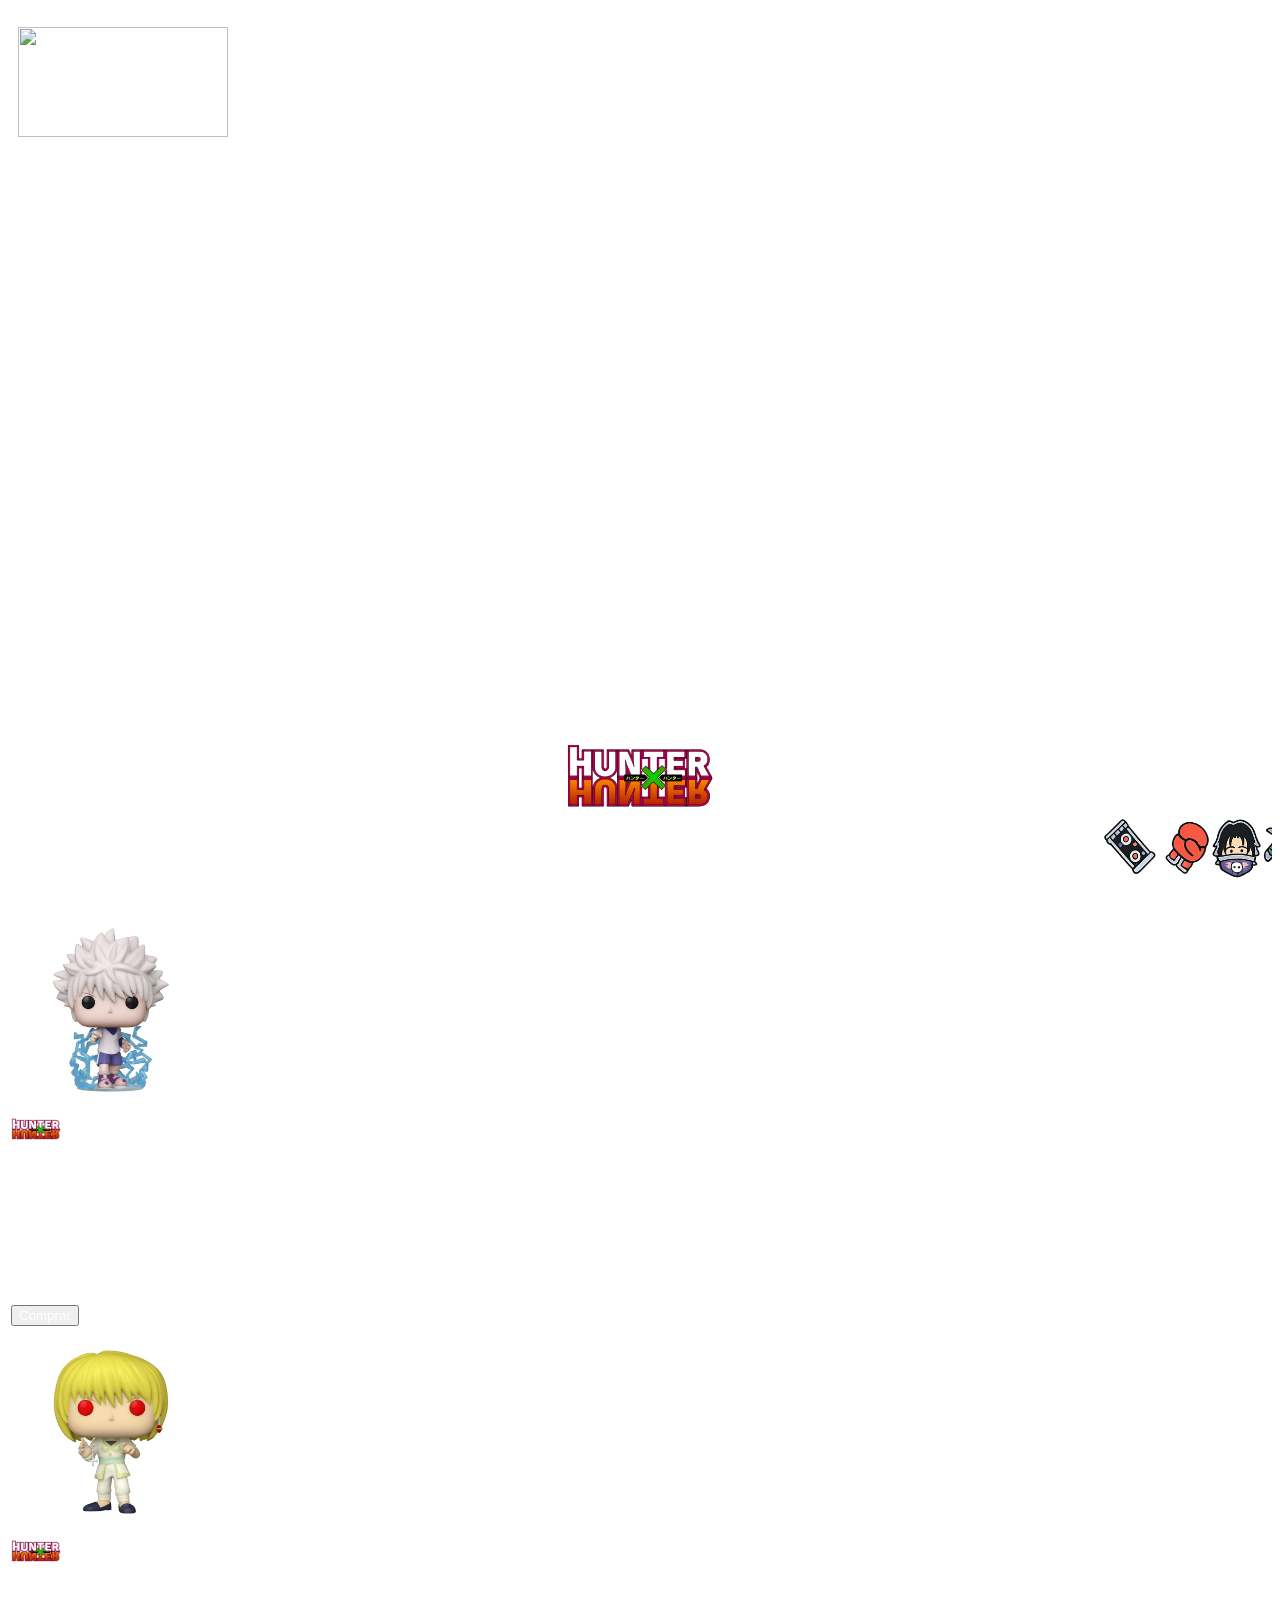
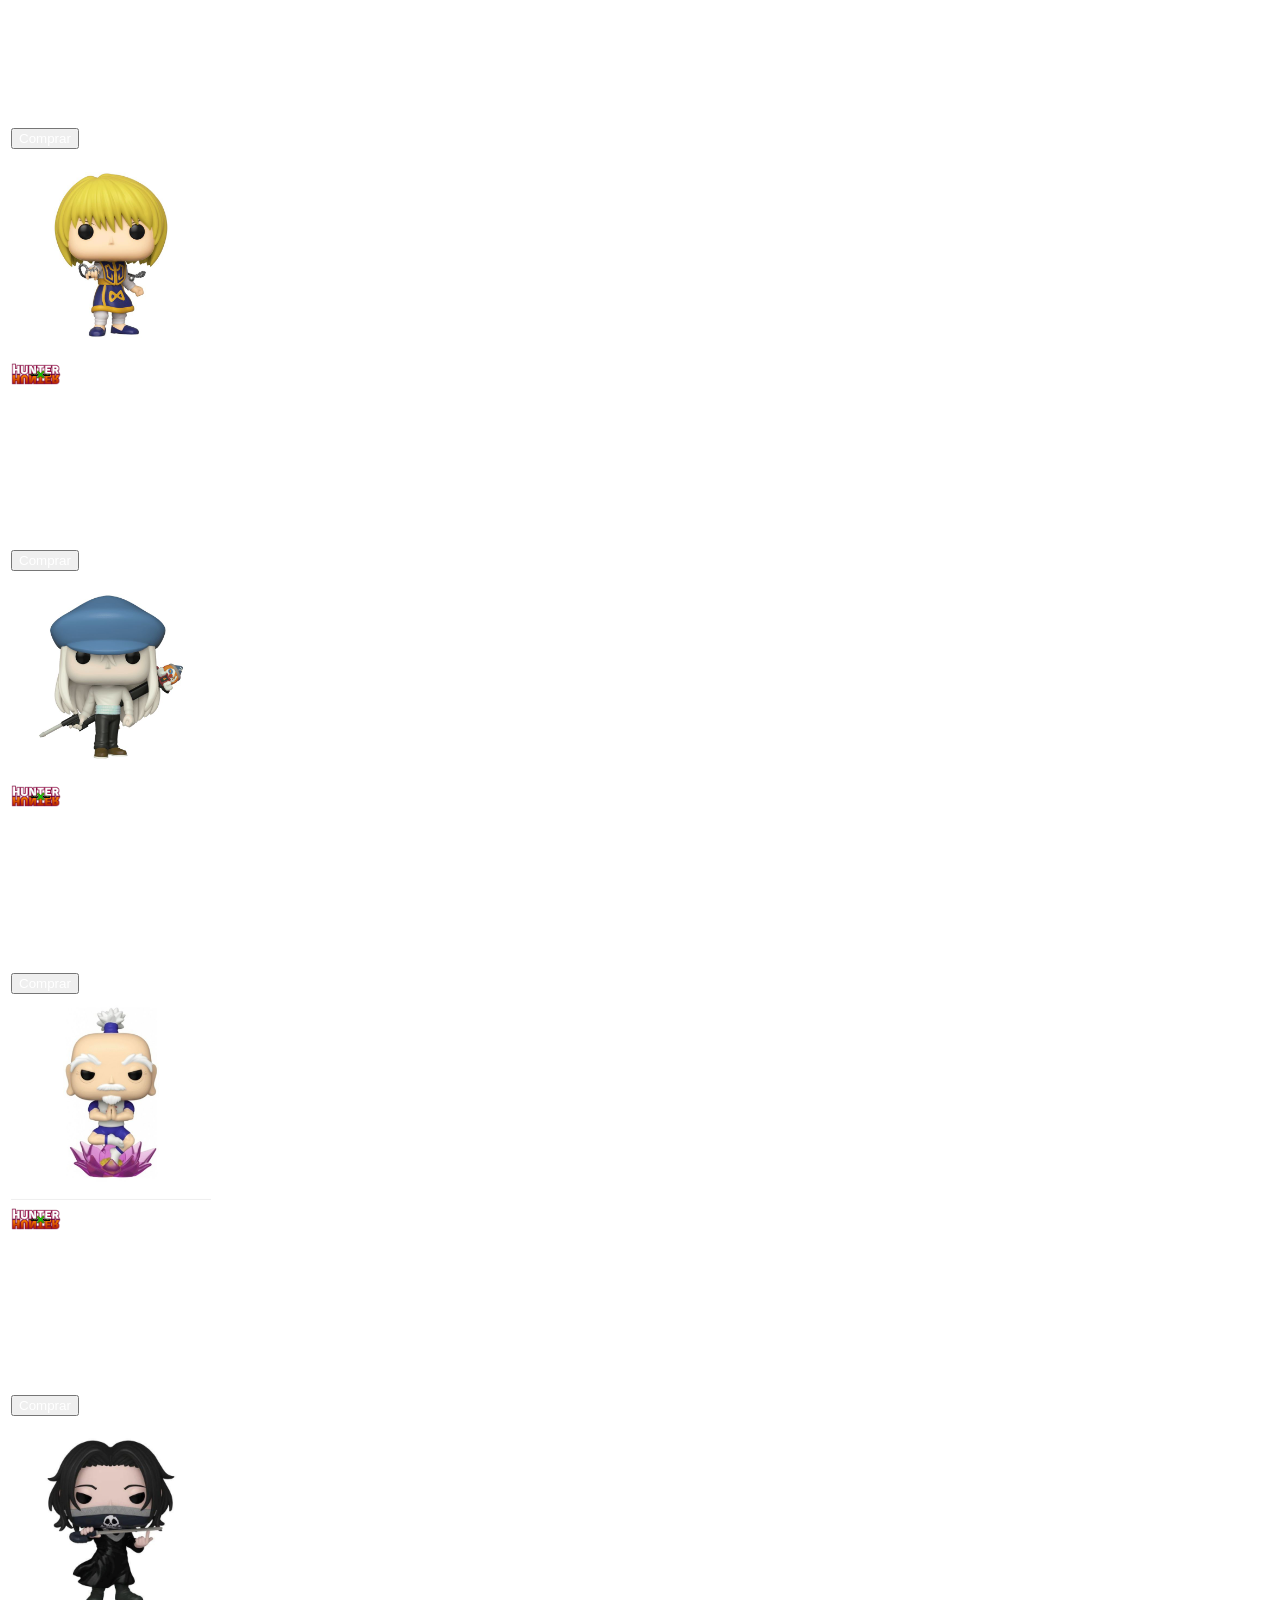
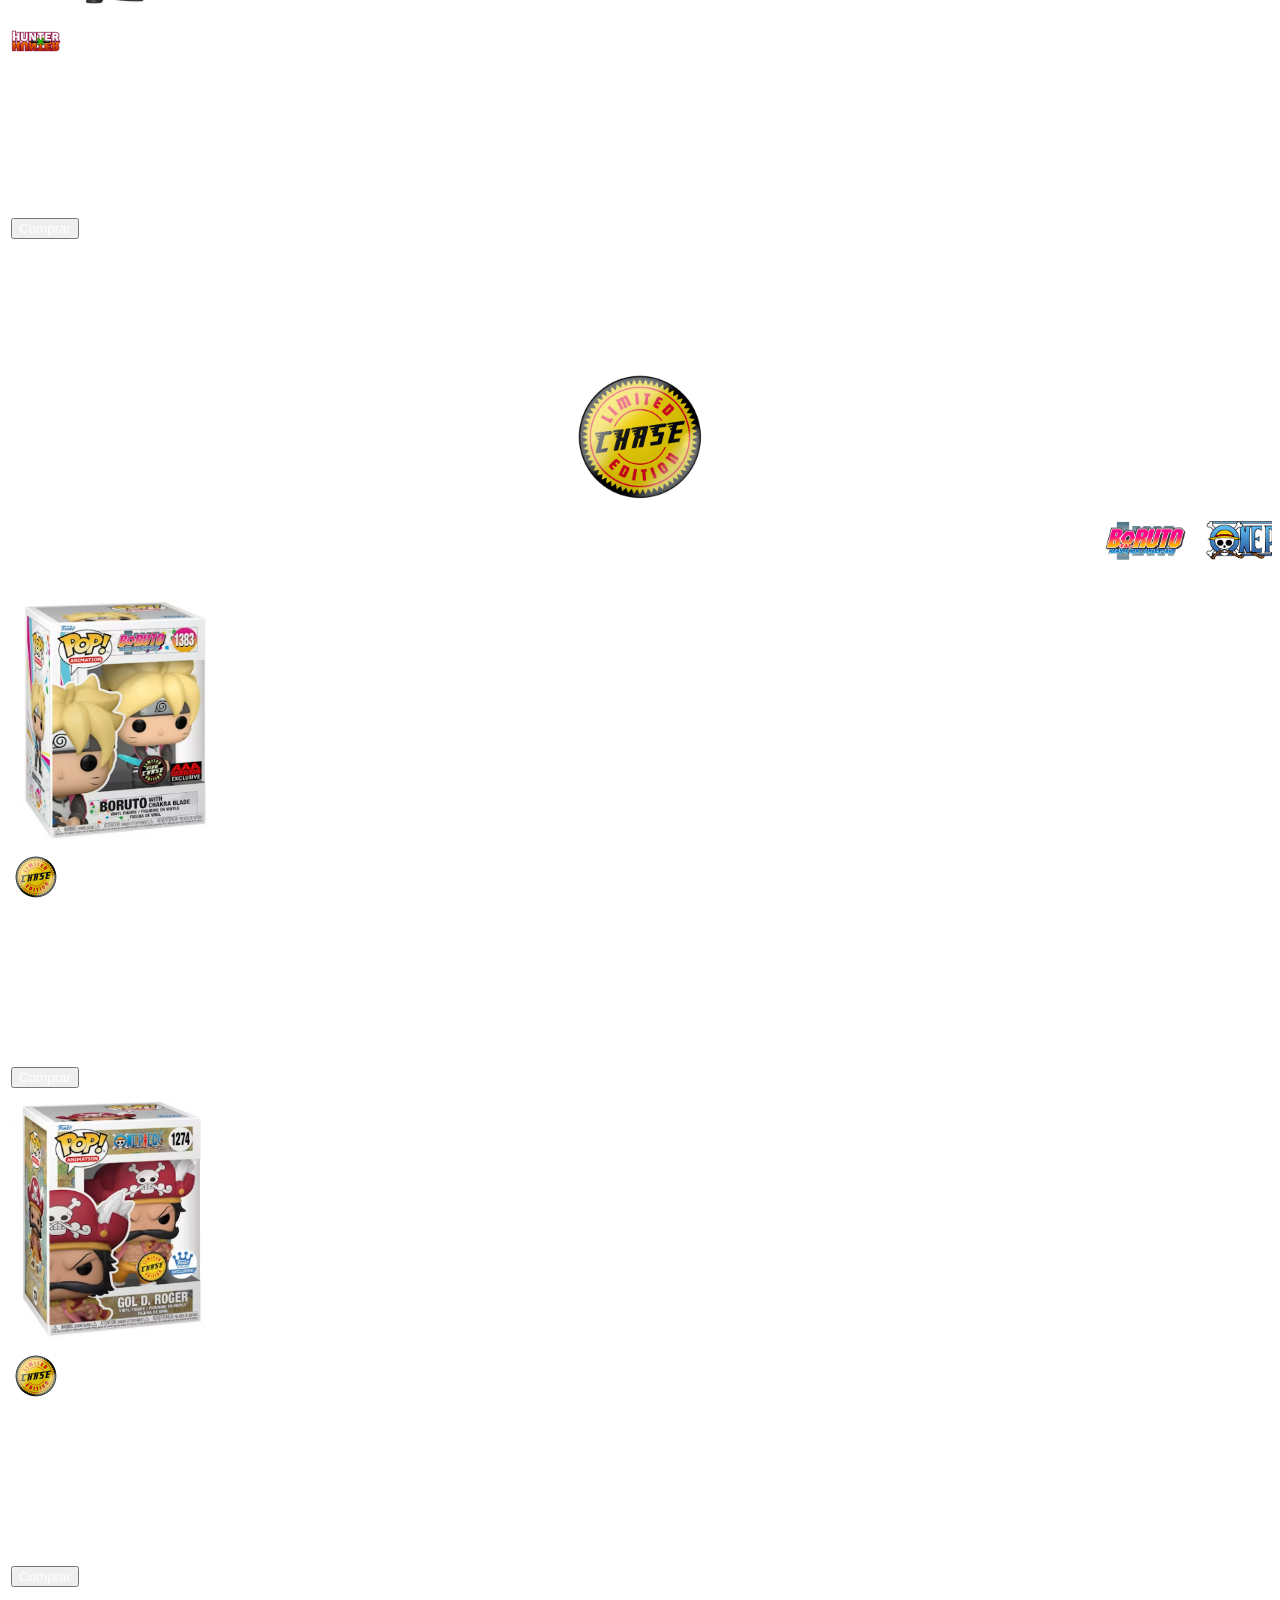
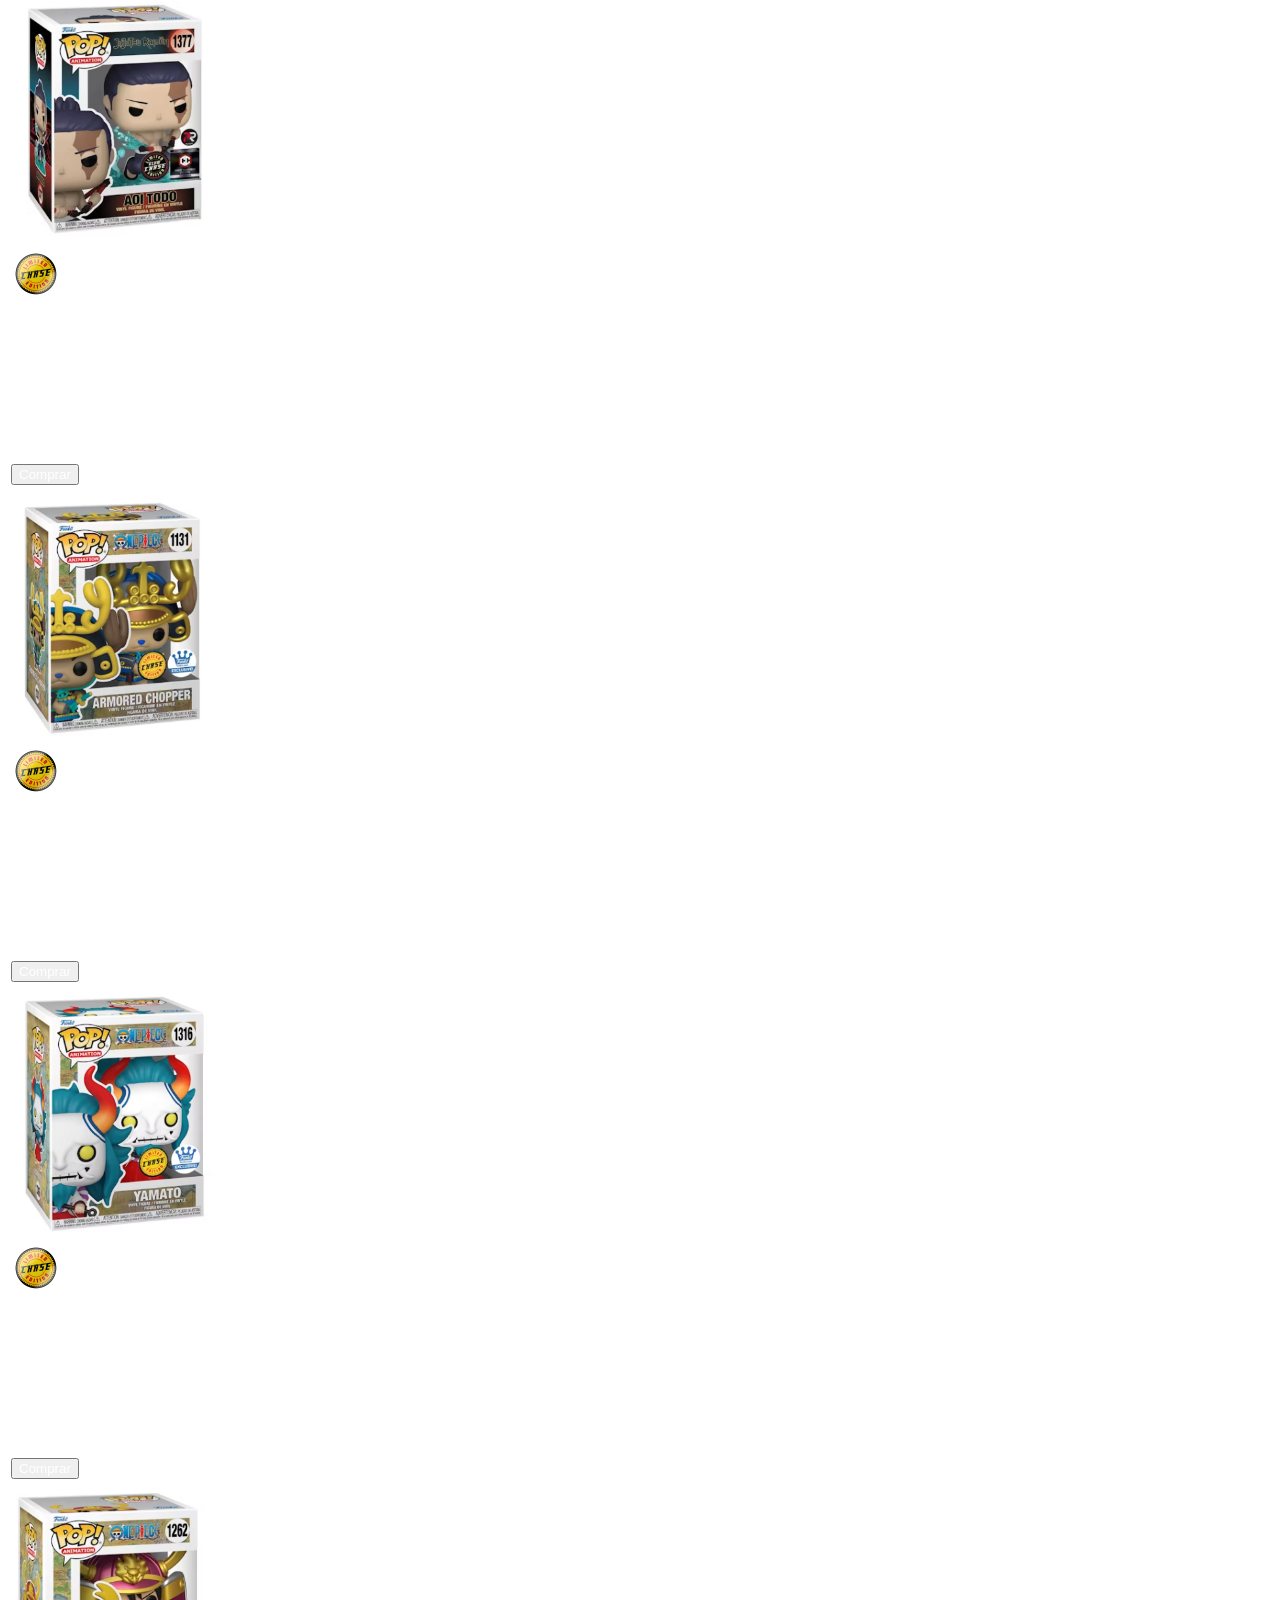
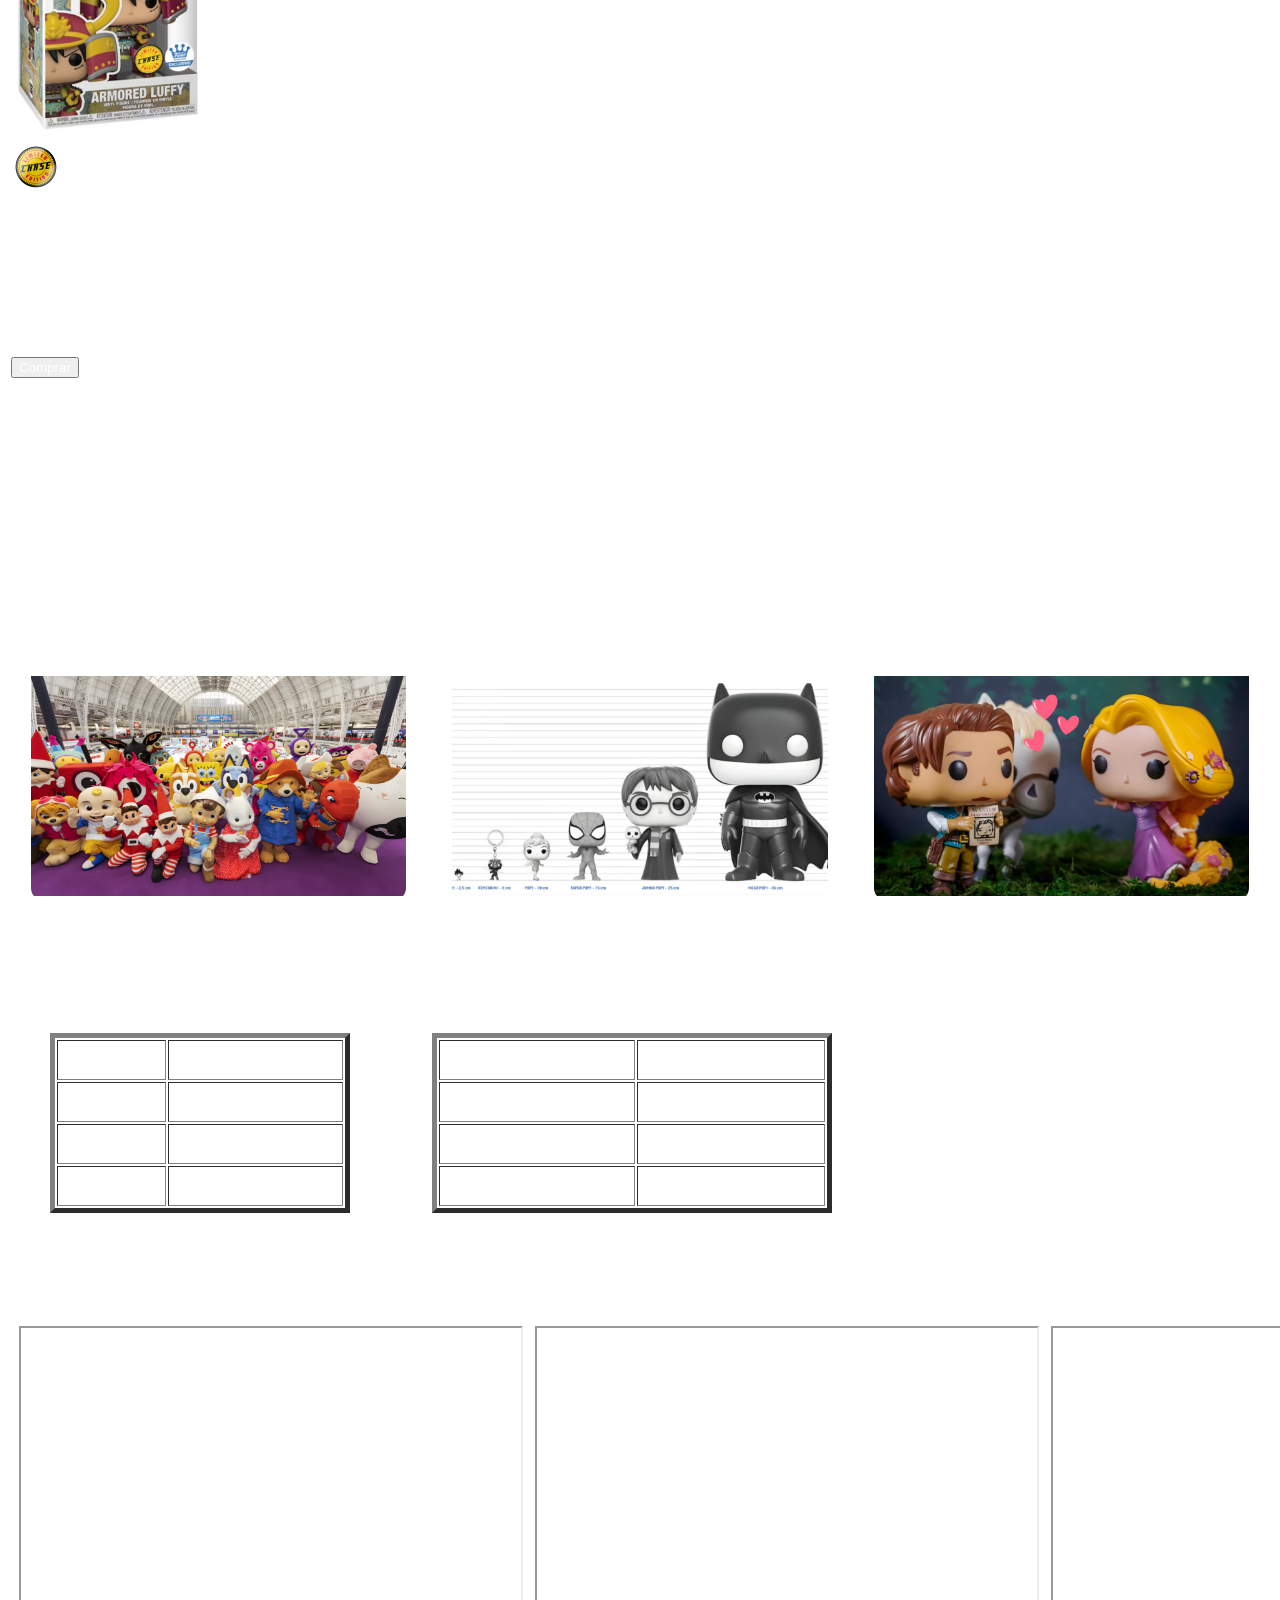
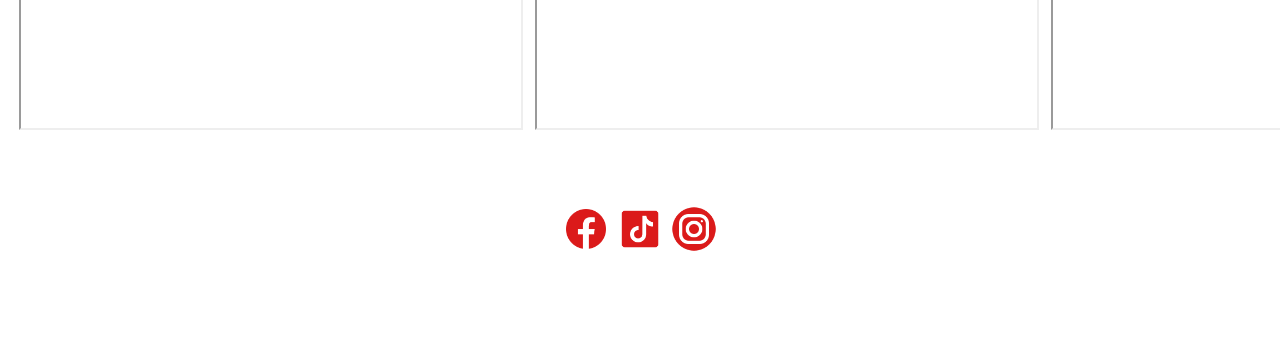
==== commit ccde1fca: "cambio de publicaciones" ====
--- a/index.html
+++ b/index.html
@@ -275,50 +275,84 @@
 
 </div>
 
-<!-- Fin de la tabla -->  
-
-    <!-- LOCALES -->
-<div class="contenedor-info">
-
-    <div class="card-info">
-        <h2>Locales</h2>
-
-        <table class="tabla-info">
-            <thead>
-                <tr>
-                    <th>Ciudad</th>
-                    <th>Dirección</th>
-                </tr>
-            </thead>
-            <tbody>
-                <tr><td>Lima</td><td>Arenales 598</td></tr>
-                <tr><td>Trujillo</td><td>Jr. Gamarra 748</td></tr>
-                <tr><td>Arequipa</td><td>Av. Ejército 793</td></tr>
-            </tbody>
-        </table>
-    </div>
-
-    <div class="card-info">
-        <h2>Horarios</h2>
-
-        <table class="tabla-info">
-            <thead>
-                <tr>
-                    <th>Atención</th>
-                    <th>Horario</th>
-                </tr>
-            </thead>
-            <tbody>
-                <tr><td>Lunes a Viernes</td><td>9:00am - 7:00pm</td></tr>
-                <tr><td>Sábado y Domingo</td><td>10:00am - 4:00pm</td></tr>
-            </tbody>
-            <tfoot>
-                <tr><td>Delivery</td><td>Todos los días</td></tr>
-            </tfoot>
-        </table>
-    </div>
-
-</div>
+<div align="center">
+
+    <table border="0" cellpadding="40">
+        <tr>
+
+            <!-- LOCALES -->
+            <td align="center">
+
+                <h2>Locales</h2>
+
+                <table border="5" width="300" cellpadding="10">
+                    <thead>
+                        <tr>
+                            <th>Ciudad</th>
+                            <th>Direccion</th>
+                        </tr>
+                    </thead>
+
+                    <tbody>
+                        
+                        <tr>
+                            <td>Lima</td>
+                            <td>Arenales 598</td>
+                        </tr>
+
+                        <tr>
+                            <td>Trujillo</td>
+                            <td>Jr. Gamarra 748</td>
+                        </tr>
+                        
+                        <tr>
+                            <td>Arequipa</td>
+                            <td>Av. Ejército 793</td>
+                        </tr>
+
+                    </tbody>
+                </table>
+
+            </td>
+
+            <!-- HORARIOS -->
+            <td align="center">
+
+                <h2>Horarios</h2>
+
+                <table border="5" width="400" cellpadding="10">
+                    <thead>
+                        <tr>
+                            <th>Atencion</th>
+                            <th>Horario</th>
+                        </tr>
+                    </thead>
+
+                    <tbody align="center">
+                        <tr>
+                            <td>Lunes a Viernes</td>
+                            <td><i>9:00am - 7:00pm</i></td>
+                        </tr>
+
+                        <tr>
+                            <td>Sabado y Domingo</td>
+                            <td><i>10:00am - 4:00pm</i></td>
+                        </tr>
+                    </tbody>
+
+                    <tfoot align="center">
+                        <tr>
+                            <td>Delivery</td>
+                            <td><strong>Todos los dias</strong></td>
+                        </tr>
+                    </tfoot>
+                </table>
+
+            </td>
+
+        </tr>
+    </table>
+
 
     <!-- Ubicación de Collectoys -->
     <table align="center" border="0" cellspacing="10">
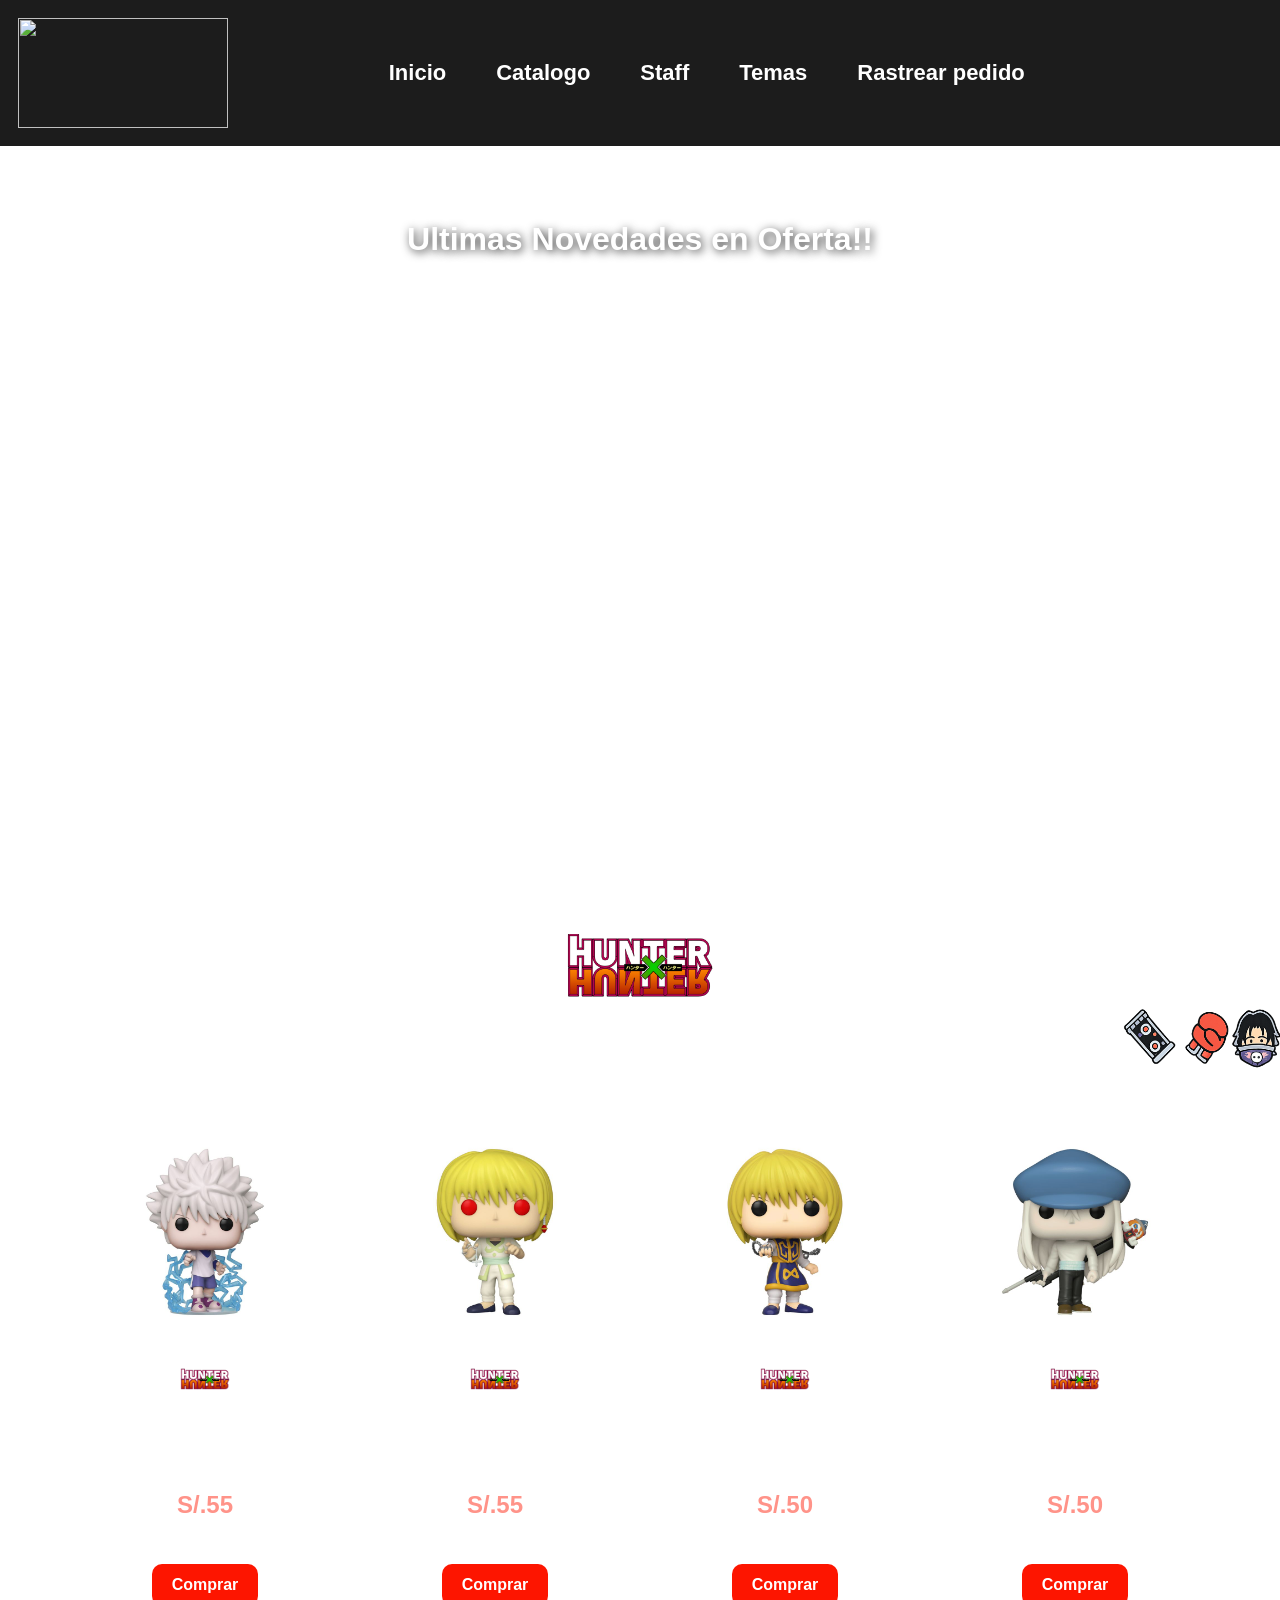
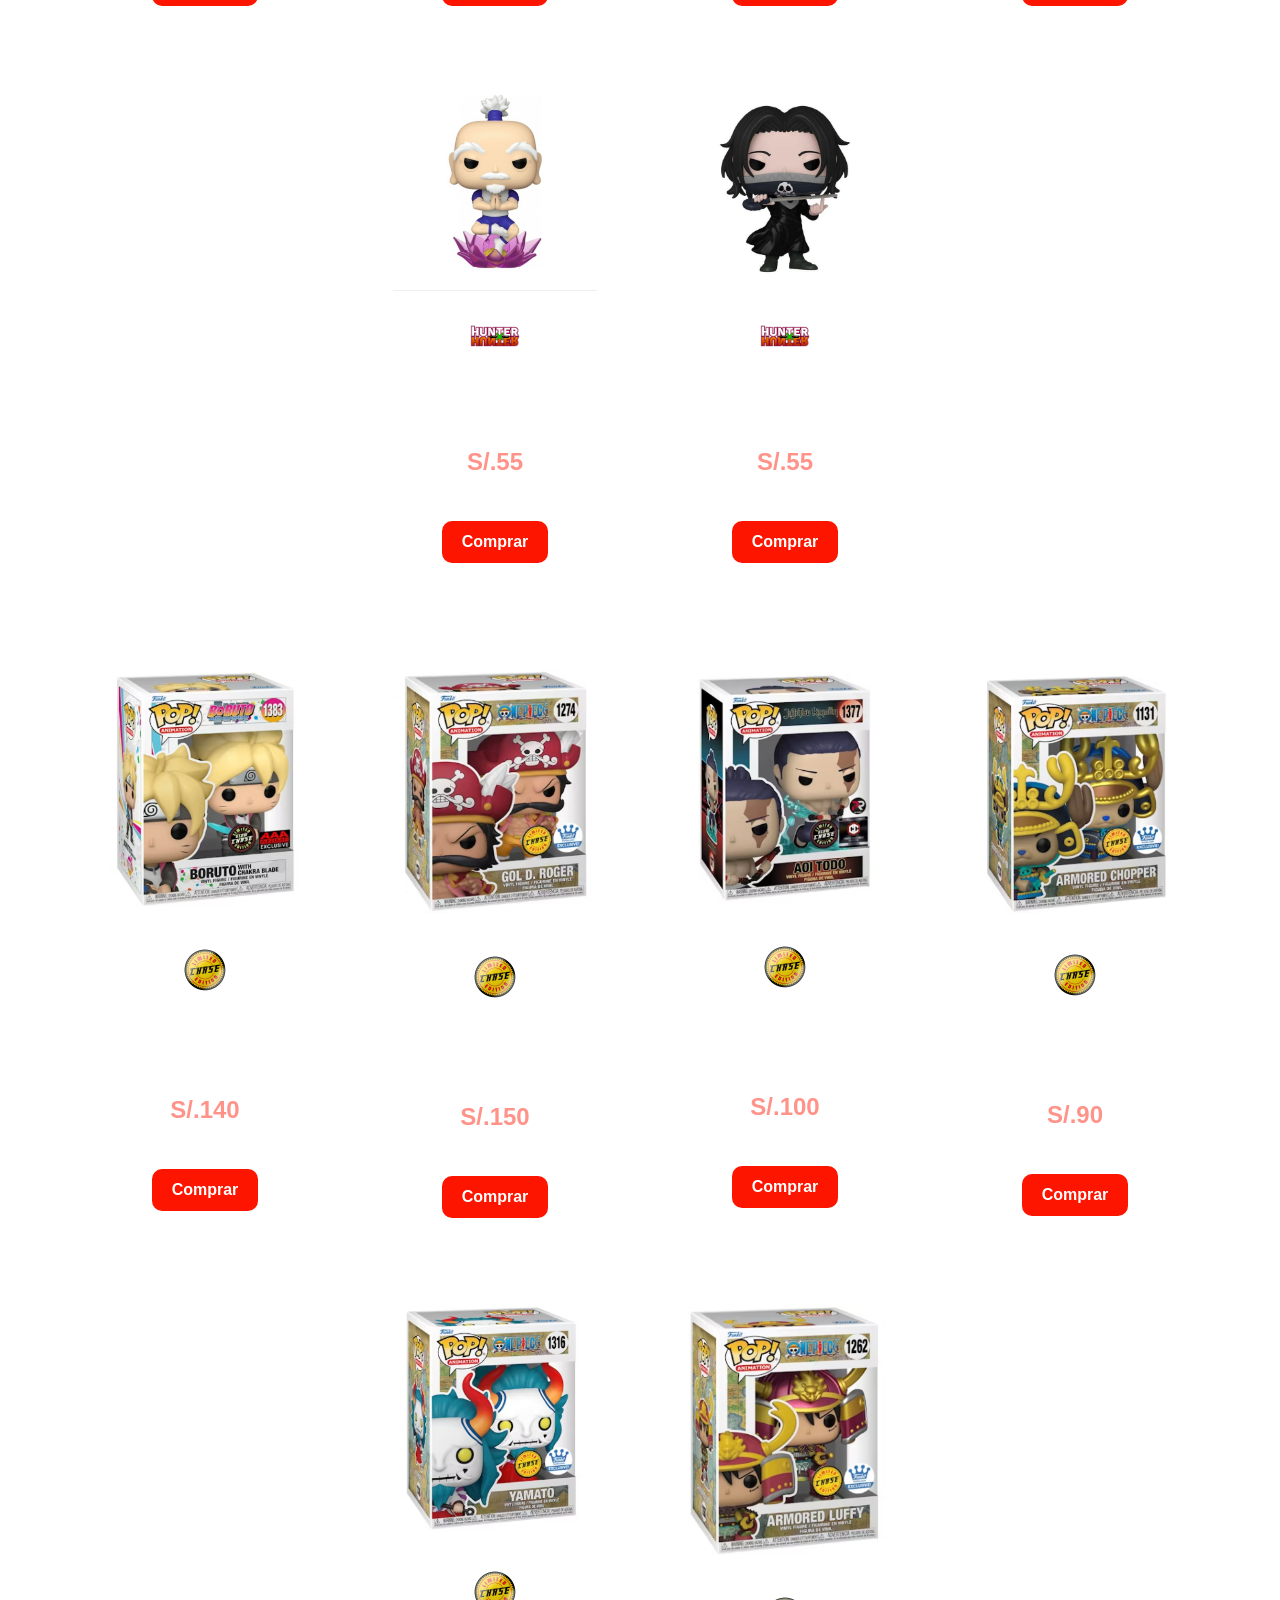
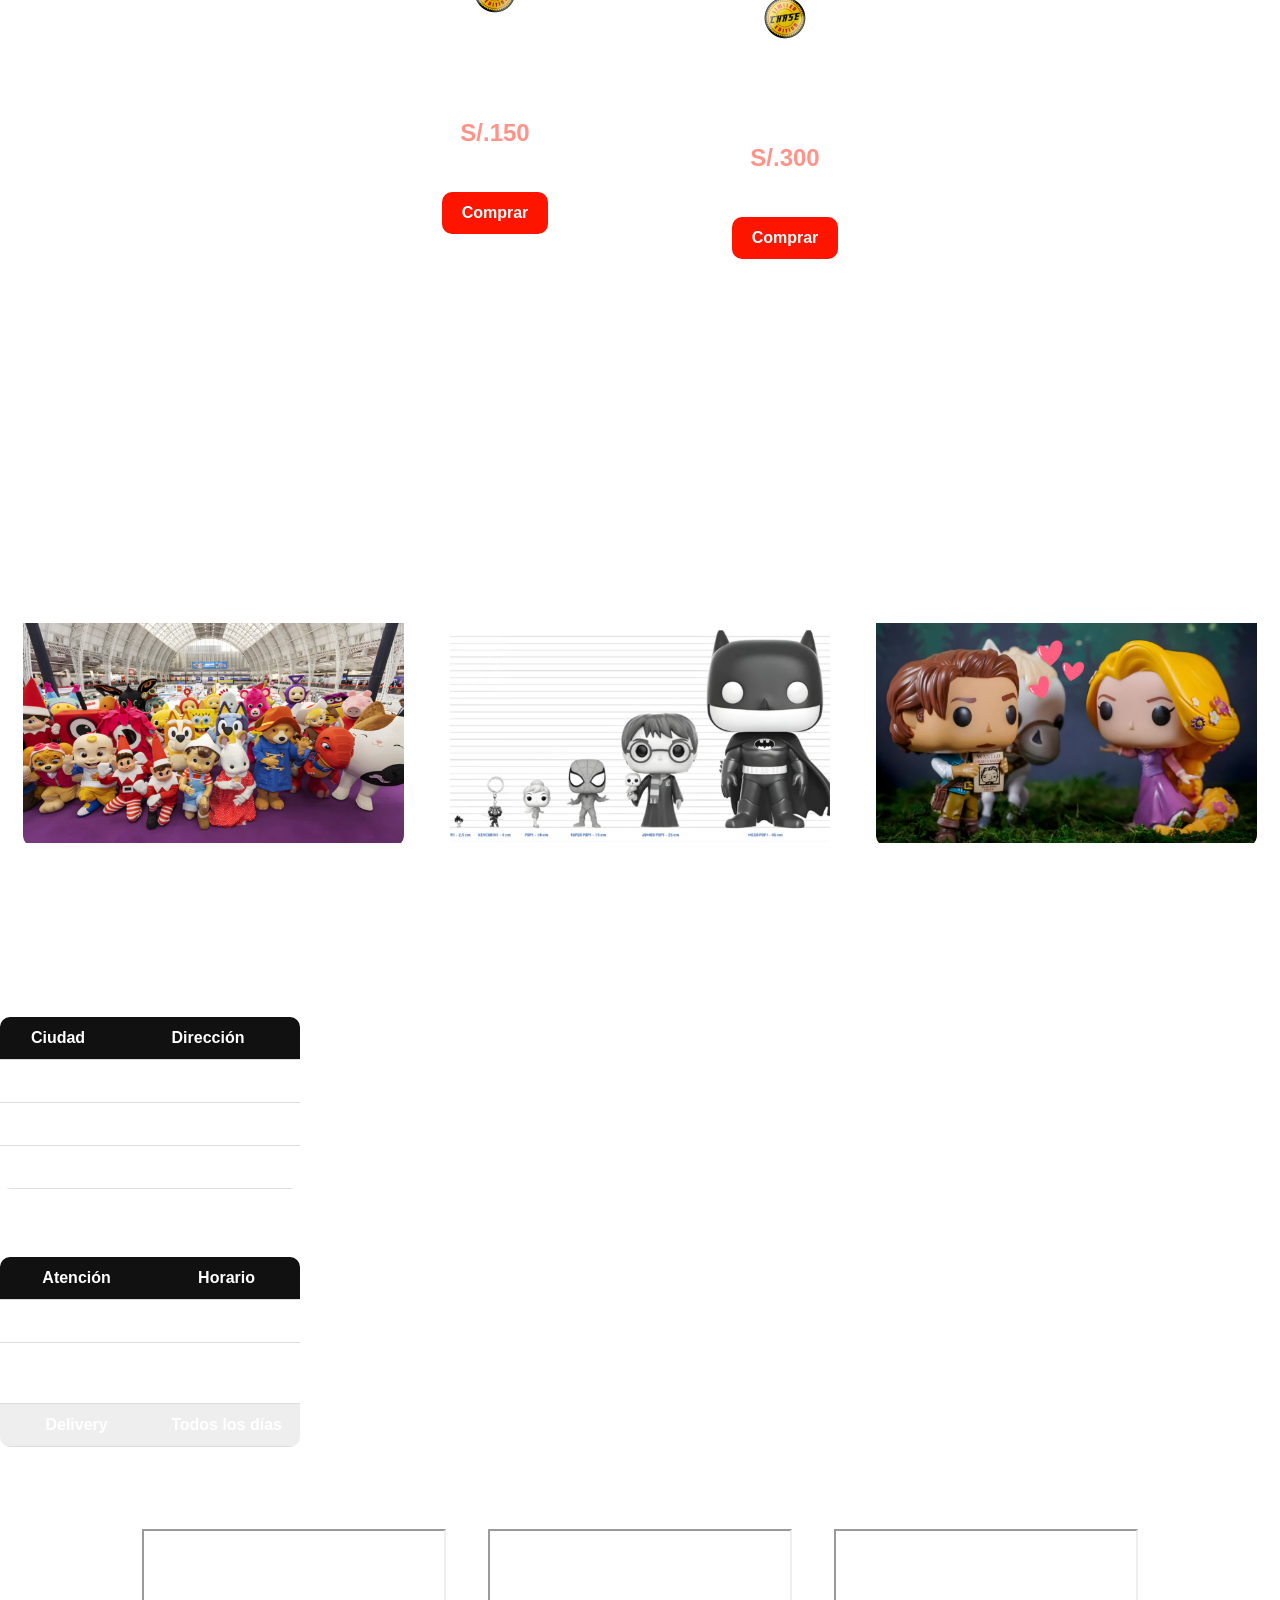
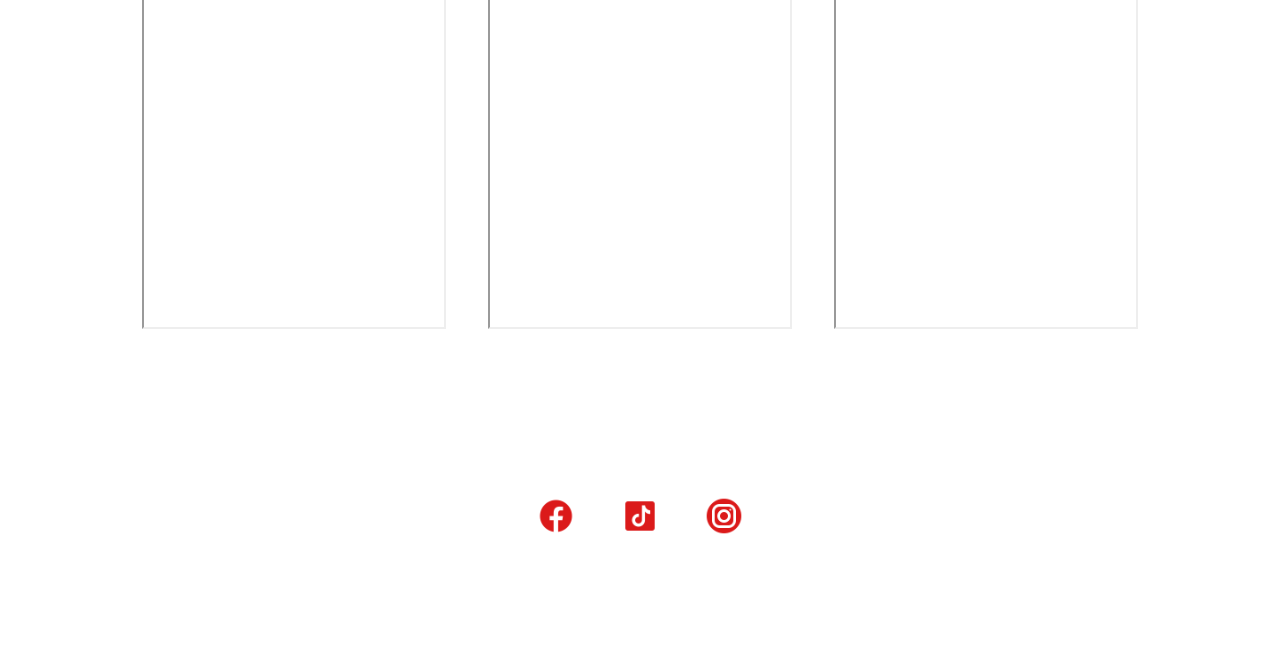
==== commit 8ca11106: "cambio de la mayoria xd" ====
--- a/index.html
+++ b/index.html
@@ -19,9 +19,7 @@
         <nav>
             <ul class="navlinks">
                 
-                <li><a href="Paginas/Registro.html">Registro</a></li>
-                <li><a href="Paginas/Login.html">Login</a></li>
-                <li><a href="Paginas/carrito.html">Carrito</a></li>
+                <li><a href="index.html">Inicio</a></li>
                 <li><a href="Documentos/Catalogo Collectoys.pdf" target="_blank">Catalogo</a></li>
                 <li><a href="Paginas/Staff.html">Staff</a></li>
                 <li><a href="Paginas/Musica.html">Temas</a></li>
@@ -30,52 +28,76 @@
             </ul>
         </nav>
             <div class="navright">
-                <a href="./Sub paginas/Carrito.html" class="icononav"><img src="./imgs/Carrito.png" alt="" width=" 40px"></a>
-                <a href="./Sub paginas/login.html" class="icononav"><img src="./imgs/logousuario.png" alt="" width="40px"></a>
+                <a href="Paginas/carrito.html" class="icononav"><img src="./imgs/Carrito.png" alt="" width=" 40px"></a>
+                <a href="Paginas/Login.html" class="icononav"><img src="./imgs/logousuario.png" alt="" width="40px"></a>
             </div>
     </header>
 
 
 <!-- Logo, Registro, Login, Carrito y Categorias -->  
 
-    
-
     <br><br><br>
-
-     <div align="center">
-
-     <video   loop width="360" muted autoplay >
-
+<!-- INICIO SECCION OFERTAS -->
+    <h1 align="center" class="titulo-ofertas">Ultimas Novedades en Oferta!!</h1> <br><br>
+    <section class="section-videos">
+      <article class="video-card">
+        <div class="contenedor-video">
+          <video   loop  muted autoplay >
              <source src="vids/Promo01.mp4" type="video/mp4">
-
-    </video>
-
-    <video  loop width="360" muted autoplay>
-
+          </video>
+          <div class="info-card">
+            <button class="btn-carrito"><a href="Paginas/carrito.html">Agregar al carrito</a></button>
+          </div>
+        </div>
+      </article>
+
+    <article class="video-card">
+        <div class="contenedor-video">
+          <video   loop  muted autoplay >
+             <source src="vids/Video principal main.mp4" type="video/mp4">
+          </video>
+          <div class="info-card">
+            <button class="btn-carrito"><a href="Paginas/carrito.html">Agregar al carrito</a></button>
+          </div>
+        </div>
+      </article>
+
+    <article class="video-card">
+        <div class="contenedor-video">
+          <video   loop  muted autoplay >
              <source src="vids/Promo02.mp4" type="video/mp4">
-             
-    </video>
-
-    <video loop width="360" muted autoplay>
-
-             <source src="vids/Video principal main.mp4" type="video/mp4">
-             
-    </video>
-
-    <video  loop width="360" muted autoplay>
-
+          </video>
+          <div class="info-card">
+            <button class="btn-carrito"><a href="Paginas/carrito.html">Agregar al carrito</a></button>
+          </div>
+        </div>
+      </article>
+
+    <article class="video-card">
+        <div class="contenedor-video">
+          <video   loop  muted autoplay >
              <source src="vids/Promo03.mp4" type="video/mp4">
-             
-    </video>
-
-    <video  loop width="360" muted autoplay>
-
+          </video>
+          <div class="info-card">
+            <button class="btn-carrito"><a href="Paginas/carrito.html">Agregar al carrito</a></button>
+          </div>
+        </div>
+      </article>
+
+    <article class="video-card">
+        <div class="contenedor-video">
+          <video   loop  muted autoplay >
              <source src="vids/Promo04.mp4" type="video/mp4">
-             
-    </video>
-
-    </div>    
-
+          </video>
+          <div class="info-card">
+            <button class="btn-carrito"><a href="Paginas/carrito.html">Agregar al carrito</a></button>
+          </div>
+        </div>
+      </article>
+
+    </section>    
+
+    <!-- FIN DE SECCION OFERTAS -->
     <br><br>
 
 <!-- Titulo de los productos -->   
@@ -88,151 +110,151 @@
     </div>
     <br>
 
-<!-- Inicio de la tabla -->    
-    <div class="contenedor-productos">
-
- <!-- Producto 1 -->   
-
-    <div >
-      <table  class="tabla-1-punko">
-        <tr><td class="td-tabla-funko"><img src="imgs/HxH01.jpg" width="200"></td></tr>
-        <tr><td class="td-tabla-funko" ><img src = "imgs/HxH_Logo.png" width="50"><h5>Funko Pop</h5><b>Killua Zoldyck</b><br><h1>S/.55</h1></td></tr>
-        <tr><td class="td-tabla-funko" ><a href="Paginas/carrito.html"><button class="boton-tabla-funko">Comprar</button></td></tr>
-      </table>
-    </div>
-
-<!-- Producto 2 --> 
-
-    <div>
-      <table class="tabla-1-punko" >
-        <tr><td class="td-tabla-funko"><img src="imgs/HxH02.jpg" width="200"></td></tr>
-        <tr><td class="td-tabla-funko"><img src ="imgs/HxH_Logo.png" width="50"><h5>Funko Pop</h5><b>Kurapika Blood Moon</b><br><h1>S/.55</h1></td></tr>
-        <tr><td class="td-tabla-funko"><a href="Paginas/carrito.html"><button class="boton-tabla-funko">Comprar</button></td></tr>
-      </table>
-    </div>
-
-<!-- Producto 3 --> 
-
-    <div>
-      <table class="tabla-1-punko" >
-        <tr><td class="td-tabla-funko"><img src="imgs/HxH03.jpg" width="200"></td></tr>
-        <tr><td class="td-tabla-funko"><img src = "imgs/HxH_Logo.png" width="50"><h5>Funko Pop</h5><b>Kurapika</b><br><h1>S/.50</h1></td></tr>
-        <tr><td class="td-tabla-funko"><a href="Paginas/carrito.html"><button class="boton-tabla-funko">Comprar</button></td></tr>
-      </table>
-    </div>
-
-<!-- Producto 4 -->  
-
-    <div>
-      <table class="tabla-1-punko">
-        <tr><td class="td-tabla-funko"><img src="imgs/HxH04.jpg" width="200"></td></tr>
-        <tr><td class="td-tabla-funko"><img src = "imgs/HxH_Logo.png" width="50"><h5>Funko Pop</h5><b>Kite</b><br><h1>S/.50</h1></td></tr>
-        <tr><td class="td-tabla-funko"><a href="Paginas/carrito.html"><button class="boton-tabla-funko">Comprar</button></td></tr>
-      </table>
-    </div>
-
-<!-- Producto 5 -->  
-
-    <div>
-      <table class="tabla-1-punko" >
-        <tr><td class="td-tabla-funko"><img src="imgs/HxH05.jpg" width="200"></td></tr>
-        <tr><td class="td-tabla-funko"><img src = "imgs/HxH_Logo.png" width="50"><h5>Funko Pop</h5><b>Netero</b><br><h1>S/.55</h1></td></tr>
-        <tr><td class="td-tabla-funko"><a href="Paginas/carrito.html"><button class="boton-tabla-funko">Comprar</button></td></tr>
-      </table>
-    </div>
-
-<!-- Producto 6 -->    
-
-    <div>
-      <table class="tabla-1-punko" >
-        <tr><td class="td-tabla-funko"><img src="imgs/HxH06.jpg" width="200"></td></tr>
-        <tr><td class="td-tabla-funko"><img src = "imgs/HxH_Logo.png" width="50"><h5>Funko Pop</h5><b>Feitan</b><br><h1>S/.55</h1></td></tr>
-        <tr><td class="td-tabla-funko"><a href="Paginas/carrito.html"><button class="boton-tabla-funko">Comprar</button></td></tr>
-      </table>
-    </div>
-     
-    </div>
-
-<!-- Fin de la tabla --> 
-    
-
-<!-- Titulo de los productos -->   
-    
-    <div align="center">
-    <h1> Funkos Chase </h1>
-    <h3> Variantes raras y limitadas de una figura Funko Pop estándar, 
-        generalmente producida en una proporción de 1 por cada 6 unidades</h3>
-    <img src = "imgs/Chase.png" width="150" id="chase"><br>
-    <marquee> <img src="imgs/Marquee_02.png" width="2500"></marquee>
-    </div>
-    <br>
-
-<!-- Inicio de la tabla -->    
-    <div class="contenedor-productos">
-
- <!-- Producto 1 -->   
-
-    <div >
-      <table class="tabla-1-punko">
-        <tr><td class="td-tabla-funko"><img src="imgs/Chase01.png" width="208"></td></tr>
-        <tr><td class="td-tabla-funko"><img src = "imgs/Chase.png" width="50"><h5>Funko Pop Chase</h5><b>Boruto</b><br><h1>S/.140</h1></td></tr>
-        <tr><td class="td-tabla-funko"><a href="Paginas/carrito.html"><button class="boton-tabla-funko">Comprar</button></td></tr>
-      </table>
-    </div>
-
-<!-- Producto 2 --> 
-
-    <div >
-      <table class="tabla-1-punko">
-        <tr><td class="td-tabla-funko"><img src="imgs/Chase02.png" width="200"></td></tr>
-        <tr><td class="td-tabla-funko"><img src = "imgs/Chase.png" width="50"><h5>Funko Pop Chase</h5><b>Gol D. Roger</b><br><h1>S/.150</h1></td></tr>
-        <tr><td class="td-tabla-funko"><a href="Paginas/carrito.html"><button class="boton-tabla-funko">Comprar</button></td></tr>
-      </table>
-    </div>
-
-<!-- Producto 3 --> 
-
-    <div >
-      <table class="tabla-1-punko">
-        <tr><td class="td-tabla-funko"><img src="imgs/Chase03.png" width="208"></td></tr>
-        <tr><td class="td-tabla-funko"><img src = "imgs/Chase.png" width="50"><h5>Funko Pop Chase</h5><b>Aoi Todo</b><br><h1>S/.100</h1></td></tr>
-        <tr><td class="td-tabla-funko"><a href="Paginas/carrito.html"><button class="boton-tabla-funko">Comprar</button></td></tr>
-      </table>
-    </div>
-
-<!-- Producto 4 -->  
-
-    <div >
-      <table class="tabla-1-punko">
-        <tr><td class="td-tabla-funko"><img src="imgs/Chase04.png" width="200"></td></tr>
-        <tr><td class="td-tabla-funko"><img src = "imgs/Chase.png" width="50"><h5>Funko Pop Chase</h5><b>Armored Chopper</b><br><h1>S/.90</h1></td></tr>
-        <tr><td class="td-tabla-funko"><a href="Paginas/carrito.html"><button class="boton-tabla-funko">Comprar</button></td></tr>
-      </table>
-    </div>
-
-<!-- Producto 5 -->  
-
-    <div >
-      <table class="tabla-1-punko">
-        <tr><td class="td-tabla-funko"><img src="imgs/Chase05.png" width="215"></td></tr>
-        <tr><td class="td-tabla-funko"><img src = "imgs/Chase.png" width="50"><h5>Funko Pop Chase</h5><b>Yamato</b><br><h1>S/.150</h1></td></tr>
-        <tr><td class="td-tabla-funko"><a href="Paginas/carrito.html"><button class="boton-tabla-funko">Comprar</button></td></tr>
-      </table>
-    </div>
-
-<!-- Producto 6 -->    
-
-    <div >
-      <table class="tabla-1-punko">
-        <tr><td class="td-tabla-funko"><img src="imgs/Chase06.png" width="195"></td></tr>
-        <tr><td class="td-tabla-funko"><img src = "imgs/Chase.png" width="50"><h5>Funko Pop Chase</h5><b>Armored Luffy</b><br><h1>S/.300</h1></td></tr>
-        <tr><td class="td-tabla-funko"><a href="Paginas/carrito.html"><button class="boton-tabla-funko">Comprar</button></td></tr>
-      </table>
-    </div>
-     
-    </div>
-
-<!-- Fin de la tabla --> 
+<!-- CONTENEDOR PRODUCTOS -->
+<div class="contenedor-productos">
+
+  <!-- CARD -->
+  <div class="producto-card">
+    <img src="imgs/HxH01.jpg" class="producto-img">
+
+    <div class="producto-info">
+      <img src="imgs/HxH_Logo.png" class="logo-mini">
+      <h5>Funko Pop</h5>
+      <b>Killua Zoldyck</b>
+      <h2>S/.55</h2>
+    </div>
+
+    <a href="Paginas/carrito.html" class="btn-comprar">Comprar</a>
+  </div>
+
+  <div class="producto-card">
+    <img src="imgs/HxH02.jpg" class="producto-img">
+    <div class="producto-info">
+      <img src="imgs/HxH_Logo.png" class="logo-mini">
+      <h5>Funko Pop</h5>
+      <b>Kurapika Blood Moon</b>
+      <h2>S/.55</h2>
+    </div>
+    <a href="#" class="btn-comprar">Comprar</a>
+  </div>
+
+  <div class="producto-card">
+    <img src="imgs/HxH03.jpg" class="producto-img">
+    <div class="producto-info">
+      <img src="imgs/HxH_Logo.png" class="logo-mini">
+      <h5>Funko Pop</h5>
+      <b>Kurapika</b>
+      <h2>S/.50</h2>
+    </div>
+    <a href="#" class="btn-comprar">Comprar</a>
+  </div>
+
+  <div class="producto-card">
+    <img src="imgs/HxH04.jpg" class="producto-img">
+    <div class="producto-info">
+      <img src="imgs/HxH_Logo.png" class="logo-mini">
+      <h5>Funko Pop</h5>
+      <b>Kite</b>
+      <h2>S/.50</h2>
+    </div>
+    <a href="#" class="btn-comprar">Comprar</a>
+  </div>
+
+  <div class="producto-card">
+    <img src="imgs/HxH05.jpg" class="producto-img">
+    <div class="producto-info">
+      <img src="imgs/HxH_Logo.png" class="logo-mini">
+      <h5>Funko Pop</h5>
+      <b>Netero</b>
+      <h2>S/.55</h2>
+    </div>
+    <a href="#" class="btn-comprar">Comprar</a>
+  </div>
+
+  <div class="producto-card">
+    <img src="imgs/HxH06.jpg" class="producto-img">
+    <div class="producto-info">
+      <img src="imgs/HxH_Logo.png" class="logo-mini">
+      <h5>Funko Pop</h5>
+      <b>Feitan</b>
+      <h2>S/.55</h2>
+    </div>
+    <a href="#" class="btn-comprar">Comprar</a>
+  </div>
+
+</div>
+
+
+<!-- CHASE -->
+<div class="contenedor-productos">
+
+  <div class="producto-card">
+    <img src="imgs/Chase01.png" class="producto-img">
+    <div class="producto-info">
+      <img src="imgs/Chase.png" class="logo-mini">
+      <h5>Funko Pop Chase</h5>
+      <b>Boruto</b>
+      <h2>S/.140</h2>
+    </div>
+    <a href="#" class="btn-comprar">Comprar</a>
+  </div>
+
+  <div class="producto-card">
+    <img src="imgs/Chase02.png" class="producto-img">
+    <div class="producto-info">
+      <img src="imgs/Chase.png" class="logo-mini">
+      <h5>Funko Pop Chase</h5>
+      <b>Gol D. Roger</b>
+      <h2>S/.150</h2>
+    </div>
+    <a href="#" class="btn-comprar">Comprar</a>
+  </div>
+
+  <div class="producto-card">
+    <img src="imgs/Chase03.png" class="producto-img">
+    <div class="producto-info">
+      <img src="imgs/Chase.png" class="logo-mini">
+      <h5>Funko Pop Chase</h5>
+      <b>Aoi Todo</b>
+      <h2>S/.100</h2>
+    </div>
+    <a href="#" class="btn-comprar">Comprar</a>
+  </div>
+
+  <div class="producto-card">
+    <img src="imgs/Chase04.png" class="producto-img">
+    <div class="producto-info">
+      <img src="imgs/Chase.png" class="logo-mini">
+      <h5>Funko Pop Chase</h5>
+      <b>Armored Chopper</b>
+      <h2>S/.90</h2>
+    </div>
+    <a href="#" class="btn-comprar">Comprar</a>
+  </div>
+
+  <div class="producto-card">
+    <img src="imgs/Chase05.png" class="producto-img">
+    <div class="producto-info">
+      <img src="imgs/Chase.png" class="logo-mini">
+      <h5>Funko Pop Chase</h5>
+      <b>Yamato</b>
+      <h2>S/.150</h2>
+    </div>
+    <a href="#" class="btn-comprar">Comprar</a>
+  </div>
+
+  <div class="producto-card">
+    <img src="imgs/Chase06.png" class="producto-img">
+    <div class="producto-info">
+      <img src="imgs/Chase.png" class="logo-mini">
+      <h5>Funko Pop Chase</h5>
+      <b>Armored Luffy</b>
+      <h2>S/.300</h2>
+    </div>
+    <a href="#" class="btn-comprar">Comprar</a>
+  </div>
+
+</div>
 
 <!-- Titulo Publicaciones -->  
 
@@ -275,87 +297,79 @@
 
 </div>
 
-<div align="center">
-
-    <table border="0" cellpadding="40">
-        <tr>
-
-            <!-- LOCALES -->
-            <td align="center">
-
-                <h2>Locales</h2>
-
-                <table border="5" width="300" cellpadding="10">
-                    <thead>
-                        <tr>
-                            <th>Ciudad</th>
-                            <th>Direccion</th>
-                        </tr>
-                    </thead>
-
-                    <tbody>
-                        
-                        <tr>
-                            <td>Lima</td>
-                            <td>Arenales 598</td>
-                        </tr>
-
-                        <tr>
-                            <td>Trujillo</td>
-                            <td>Jr. Gamarra 748</td>
-                        </tr>
-                        
-                        <tr>
-                            <td>Arequipa</td>
-                            <td>Av. Ejército 793</td>
-                        </tr>
-
-                    </tbody>
-                </table>
-
-            </td>
-
-            <!-- HORARIOS -->
-            <td align="center">
-
-                <h2>Horarios</h2>
-
-                <table border="5" width="400" cellpadding="10">
-                    <thead>
-                        <tr>
-                            <th>Atencion</th>
-                            <th>Horario</th>
-                        </tr>
-                    </thead>
-
-                    <tbody align="center">
-                        <tr>
-                            <td>Lunes a Viernes</td>
-                            <td><i>9:00am - 7:00pm</i></td>
-                        </tr>
-
-                        <tr>
-                            <td>Sabado y Domingo</td>
-                            <td><i>10:00am - 4:00pm</i></td>
-                        </tr>
-                    </tbody>
-
-                    <tfoot align="center">
-                        <tr>
-                            <td>Delivery</td>
-                            <td><strong>Todos los dias</strong></td>
-                        </tr>
-                    </tfoot>
-                </table>
-
-            </td>
-
-        </tr>
+<!-- Fin de la tabla -->  
+
+
+<div class="info-tienda">
+
+  <!-- LOCALES -->
+  <div class="bloque">
+    <h2>Locales</h2>
+
+    <table class="tabla-info">
+      <thead>
+        <tr>
+          <th>Ciudad</th>
+          <th>Dirección</th>
+        </tr>
+      </thead>
+
+      <tbody>
+        <tr>
+          <td>Lima</td>
+          <td>Arenales 598</td>
+        </tr>
+
+        <tr>
+          <td>Trujillo</td>
+          <td>Jr. Gamarra 748</td>
+        </tr>
+
+        <tr>
+          <td>Arequipa</td>
+          <td>Av. Ejército 793</td>
+        </tr>
+      </tbody>
     </table>
-
+  </div>
+
+  <!-- HORARIOS -->
+  <div class="bloque">
+    <h2>Horarios</h2>
+
+    <table class="tabla-info">
+      <thead>
+        <tr>
+          <th>Atención</th>
+          <th>Horario</th>
+        </tr>
+      </thead>
+
+      <tbody>
+        <tr>
+          <td>Lunes a Viernes</td>
+          <td><i>9:00am - 7:00pm</i></td>
+        </tr>
+
+        <tr>
+          <td>Sábado y Domingo</td>
+          <td><i>10:00am - 4:00pm</i></td>
+        </tr>
+      </tbody>
+
+      <tfoot>
+        <tr>
+          <td>Delivery</td>
+          <td><strong>Todos los días</strong></td>
+        </tr>
+      </tfoot>
+    </table>
+  </div>
+
+</div>
 
     <!-- Ubicación de Collectoys -->
-    <table align="center" border="0" cellspacing="10">
+    <table class="mapas" cellpadding ="20" align="center">
       <tr>
 
         <td align="center">
@@ -389,26 +403,38 @@
 
 </div>
 
-<div align="center">
-
-    <footer>
-      
+<footer class="footer">
+
+  <div class="footer-redes">
     <h3>Redes sociales</h3>
 
-    <a href="https://www.facebook.com/profile.php?id=100076234667375" target="_blank"> <img src="imgs/FB_logo.png" width="50"></a>
-    <a href="https://www.tiktok.com/@collectoys_peru" target="_blank"><img src="imgs/Tiktok_logo.png" width="50"></a>
-    <a href="https://www.instagram.com/collectoys_peru/" target="_blank"><img src="imgs/Instagram_logo.png" width="50"></a>
-    
-    
-    <h3 id="atencion">Atencion al Cliente</h3>
-      
-        <a href="Paginas/PReembolso.html">Política de reembolso</a>
-        <a href="Paginas/PEnvio.html">Política de envío</a>
-        <a href="Paginas/TServicio.html">Términos del servicio</a>
-        <a href="Paginas/reclamo.html">Libro de reclamaciones</a>
-     
-    </footer>
-</div>
+    <div class="redes">
+      <a href="https://www.facebook.com/profile.php?id=100076234667375" target="_blank" class="icono-red">
+        <img src="imgs/FB_logo.png" alt="Facebook">
+      </a>
+
+      <a href="https://www.tiktok.com/@collectoys_peru" target="_blank" class="icono-red">
+        <img src="imgs/Tiktok_logo.png" alt="TikTok">
+      </a>
+
+      <a href="https://www.instagram.com/collectoys_peru/" target="_blank" class="icono-red">
+        <img src="imgs/Instagram_logo.png" alt="Instagram">
+      </a>
+    </div>
+  </div>
+
+  <div class="footer-links">
+    <h3>Atención al Cliente</h3>
+
+    <div class="links">
+      <a href="Paginas/PReembolso.html">Política de reembolso</a>
+      <a href="Paginas/PEnvio.html">Política de envío</a>
+      <a href="Paginas/TServicio.html">Términos del servicio</a>
+      <a href="Paginas/reclamo.html">Libro de reclamaciones</a>
+    </div>
+  </div>
+
+</footer>
 
 </body>
 </html>
--- a/style.css
+++ b/style.css
@@ -1,6 +1,12 @@
-
 * {
     color: white;
+    box-sizing: border-box;
+}
+
+
+img, video {
+    max-width: 100%;
+    height: auto;
 }
 
 body { 
@@ -10,8 +16,9 @@
     background-size: cover;
     background-attachment: fixed;
     font-family: sans-serif;
-    overflow-x: hidden
-
+    margin: 0;
+    padding: 0;
+    height: 100%;
 }
 /* inicio barra de navegacion  */
 #logo {
@@ -20,21 +27,22 @@
     display: block;
 }
 header {
-    
+    position: sticky;
+    background: #1c1c1c;
     display: flex;
     align-items: center;
     justify-content: space-between;
     padding: 18px ;
-    margin-top: -8px;
-    margin-left: -8px;
-    margin-right: -8px;
+    z-index: 9999;
+    width: 100%;
+    top: 0;
 }
 
 .navlinks {
     display: flex;
     list-style: none;
     gap: 30px;
-    font-size: 25px;
+    font-size: 22px;
 }
 .navlinks a {
     text-decoration: none;
@@ -73,7 +81,7 @@
 
 .icononav { 
     display: inline-flex;
-    gap: 30px;
+    gap: 15px;
     padding: 8px;
     position: relative;
     z-index: 1 ;
@@ -102,7 +110,234 @@
 }
  /* FIN DE BARRA DE NAVEGACION */
 
+ /* INICIO DE TABLA DE PRODUCTOS */
+.tabla-1-punko {
+    border: 5px solid white;     /* Borde de la tabla */
+    width: 290px;               /* Ancho de la tabla */
+    border-radius: 15px;        /* Esquinas redondeadas */
+    overflow: hidden;           /* Para que las celdas no sobresalgan */
+    text-align: center;         /* Centrar el contenido de todas las celdas */
+    margin: 10px;               /* Espacio entre tablas */
+    background-color: transparent;     /* Opcional: color de fondo */
+    border-collapse: separate;
+}
+
+.contenedor-productos {
+    display: flex;
+    flex-wrap: wrap; /* hace que bajen */
+    justify-content: center;
+}
+
+.td-tabla-funko {
+    padding: 30px;
+    text-align: center;
+}
+
+.boton-tabla-funko {
+    background-color: hsl(5, 100%, 77%); /* color llamativo */
+    color: white; /* texto blanco */
+    font-size: 18px; /* más grande */
+    font-weight: bold;
+    padding: 12px 25px; /* más alto y ancho */
+    border: none; /* quita borde por defecto */
+    border-radius: 10px; /* esquinas redondeadas */
+    cursor: pointer;
+    transition: all 0.3s ease; /* efecto suave al pasar el mouse */
+}
+
+.boton-tabla-funko:hover {
+    background-color: #ff301d; /* cambio de color al pasar el mouse */
+    transform: scale(1.05); /* efecto de “agrandar” */
+}
+/* FIN DE TABLA DE PRODUCTOS */
+
 a {
     text-decoration: none;
     color: inherit; /* mantiene el color normal */
+}
+
+/* INICIO SECCION OFERTAS */
+.titulo-ofertas {
+    display: flex;
+    justify-content: center;
+    text-shadow: 2px 2px 10px rgba(0,0,0,0.8);
+    font-weight: 800;
+}
+.section-videos {
+    display: grid;
+    grid-template-columns: repeat(3, 1fr);
+    gap: 20px;
+    /* justify-content: center;  para que  los 2 de abajo enten centrados*/
+
+    padding: 20px; /* para que no este apegado*/
+    /*margin: 0 auto;*/
+}
+.contenedor-video {
+    position: relative;
+    width: 100%;
+    border-radius: 15px;
+    overflow: hidden;
+}
+.contenedor-video video {
+    width: 100%;
+    display: block;
+    height: auto;
+    object-fit: cover;
+}
+.info-card {
+    position: absolute;
+    display: grid;
+    place-items: center;
+    inset: 0;
+    background: rgba(0,0,0,0.7);
+    opacity: 0;
+    transition: opacity 0.3s ease;
+    
+}
+.contenedor-video:hover .info-card {
+    opacity: 1;
+}
+.btn-carrito {
+    text-decoration: none;
+    padding: 12px 24px;
+    border-radius: 30px;
+    color: red;
+    background:white;
+    border: none;
+    font-weight: bold;
+    font-size: 14px;
+    transform: translateY(10px);
+    transition: transform 0.3 ease, background-color 0.2s;
+    cursor: pointer;
+}
+.btn-carrito:hover {
+    color: white;
+    background: red;
+    font-weight: bold;
+    transform: scale(1.3);
+    transition: all 0.3s;
+    
+}
+
+/* FIN DE SECCION DE OFERTAS */
+
+
+/* EDICION MAPAS */
+iframe {
+    width: 100%;
+}
+/* FIN DE MAPAS */
+
+/* LOGIN */
+
+.section-login{
+    display: flex;
+    align-items: center;
+    justify-content: center;
+    /* gap: 60px;  espacio entre imagen y login */
+    /*flex-wrap: wrap;  para que en celular no se rompa */
+}
+.contenedor-login {
+    background: #1c1c1c;
+    width: 80%;
+    place-items: center;
+    border-radius: 50px;
+    padding: 20px;
+    margin: 20px 0 0; /*para que no este pegado arriba del nav */
+    display: flex;
+    align-items: center;
+    justify-content: center;
+    flex-direction: column;
+    max-width: 450px;
+    min-height: 80vh;
+    z-index: 2; /*queda al centro como ya lo tenías)*/
+}
+.contenedor-login input[type="email"],
+.contenedor-login input[type="password"] {
+    width: 100%;
+    padding: 10px;
+    border-radius: 10px;
+    border: none;
+    color: black; /*no se notaba porque globalmente esta blanco todo, solo para lo que se escriba esta de color negro*/
+}
+.contenedor-login input[type="submit"] {
+    padding: 15px;
+    display: flex;
+    justify-content: center;
+    width: 100%;
+    background-color: white;
+    color: red;
+    border-radius: 30px;
+    border: none;
+    cursor: pointer;
+    font-weight: bold;
+}
+.contenedor-login input[type="submit"]:hover {
+    transform: scale(1.25);
+    transition: all 0.3s;
+    background-color: red;
+    color: white;
+    
+}
+.contenedor-login form {
+    font-weight: bold;
+}
+.link-registrate {
+    font-weight: bold;
+}
+.link-registrate:hover {
+    color: red;
+}
+/* FIN DE ESTILOS LOGIN */
+
+/* INICIO locales y horarios */
+
+/* CONTENEDOR PRINCIPAL */
+.info-tienda {
+  display: flex;
+  justify-content: center; /* centra horizontal */
+  align-items: flex-start;
+  gap: 60px; /* espacio entre bloques */
+  margin: 50px 0;
+  flex-wrap: wrap; /* responsive */
+}
+
+/* BLOQUES */
+.bloque {
+  text-align: center;
+}
+
+/* TABLAS */
+.tabla-info {
+  border-collapse: collapse;
+  width: 300px;
+  background: #fff;
+  border-radius: 10px;
+  overflow: hidden;
+}
+
+/* ENCABEZADO */
+.tabla-info thead {
+  background: #111;
+  color: #fff;
+}
+
+/* CELDAS */
+.tabla-info th,
+.tabla-info td {
+  padding: 12px;
+  border-bottom: 1px solid #ddd;
+  text-align: center;
+}
+
+/* HOVER */
+.tabla-info tbody tr:hover {
+  background: #f5f5f5;
+  color: #000;
+}
+
+/* FOOTER */
+.tabla-info tfoot {
+  background: #eee;
+  font-weight: bold;
 }
--- a/style-pagprincipal2.css
+++ b/style-pagprincipal2.css
@@ -30,6 +30,143 @@
 
 .carta-publicacion:hover {
     transform: scale(1.05);
-    border-color: #ff301d;
+    background-color: black;
 }
 
+
+
+
+
+
+/* CONTENEDOR */
+.contenedor-productos {
+    display: flex;
+    flex-wrap: wrap;
+    justify-content: center;
+    gap: 20px;
+    margin-bottom: 40px;
+}
+
+/* CARD */
+.producto-card {
+    width: 250px;
+    border: 3px solid white;
+    border-radius: 15px;
+    overflow: hidden;
+    text-align: center;
+    background: transparent;
+    transition: all 0.3s ease;
+    padding-bottom: 15px;
+    margin: 10px;
+}
+
+.producto-card:hover {
+    transform: scale(1.05);
+    background-color: black;
+}
+
+/* IMAGEN */
+.producto-img {
+    width: 100%;
+    padding: 20px;
+}
+
+/* INFO */
+.producto-info {
+    padding: 10px;
+}
+
+.logo-mini {
+    width: 50px;
+}
+
+/* PRECIO */
+.producto-info h2 {
+    color: #ff9389;
+}
+
+/* BOTON */
+.btn-comprar {
+    display: inline-block;
+    margin-top: 15px;
+    padding: 12px 20px;
+    background-color: #fd1500;
+    color: white;
+    border-radius: 10px;
+    font-weight: bold;
+    transition: all 0.3s ease;
+}
+
+.btn-comprar:hover {
+    background-color: white;
+    color: red;
+    transform: scale(1.15);
+}
+
+
+
+
+/* FOOTER GENERAL */
+.footer {
+    text-align: center;
+    padding:20px;
+    margin-top: 50px;
+}
+
+/* REDES */
+.redes {
+    display: flex;
+    justify-content: center;
+    gap: 20px;
+    margin-top: 15px;
+}
+
+/* ICONOS */
+.icono-red {
+    display: inline-block;
+    padding: 12px;
+    border-radius: 50%;
+    transition: all 0.3s ease;
+}
+
+/* EFECTO HOVER  */
+.icono-red:hover {
+    background-color: red;
+    transform: scale(1.2);
+}
+
+.icono-red img {
+    width: 40px;
+    transition: all 0.3s ease;
+}
+
+.icono-red:hover img {
+    filter: brightness(0) invert(1);
+}
+
+/* LINKS */
+.footer-links {
+    margin-top: 30px;
+}
+
+.links {
+    display: flex;
+    justify-content: center;
+    gap: 25px;
+    flex-wrap: wrap; /*para que no se rompa en celular */
+    margin-top: 10px;
+}
+
+/* ESTILO LINKS */
+.links a {
+    text-decoration: none;
+    color: white;
+    transition: all 0.3s ease;
+}
+
+/* HOVER LINKS */
+.links a:hover {
+    color: rgb(211, 76, 76);
+    transform: scale(1.1);
+}
+
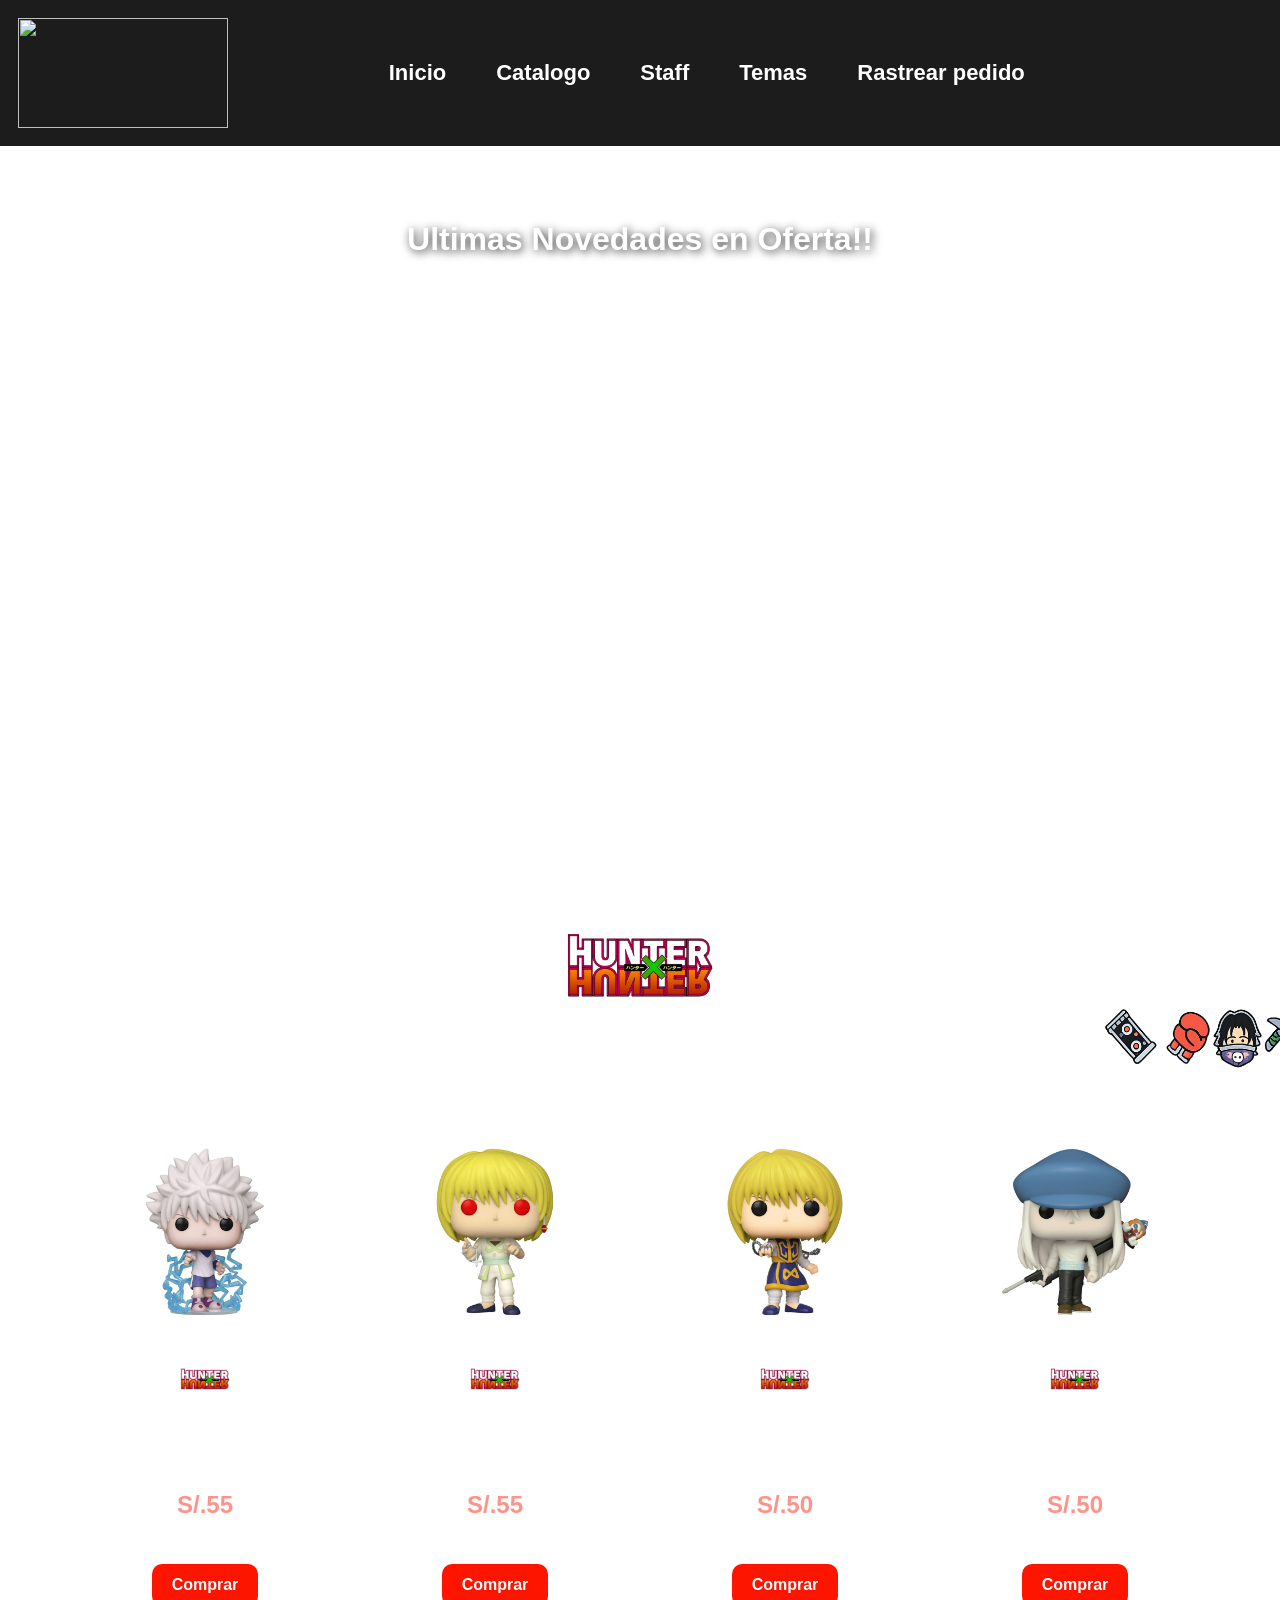
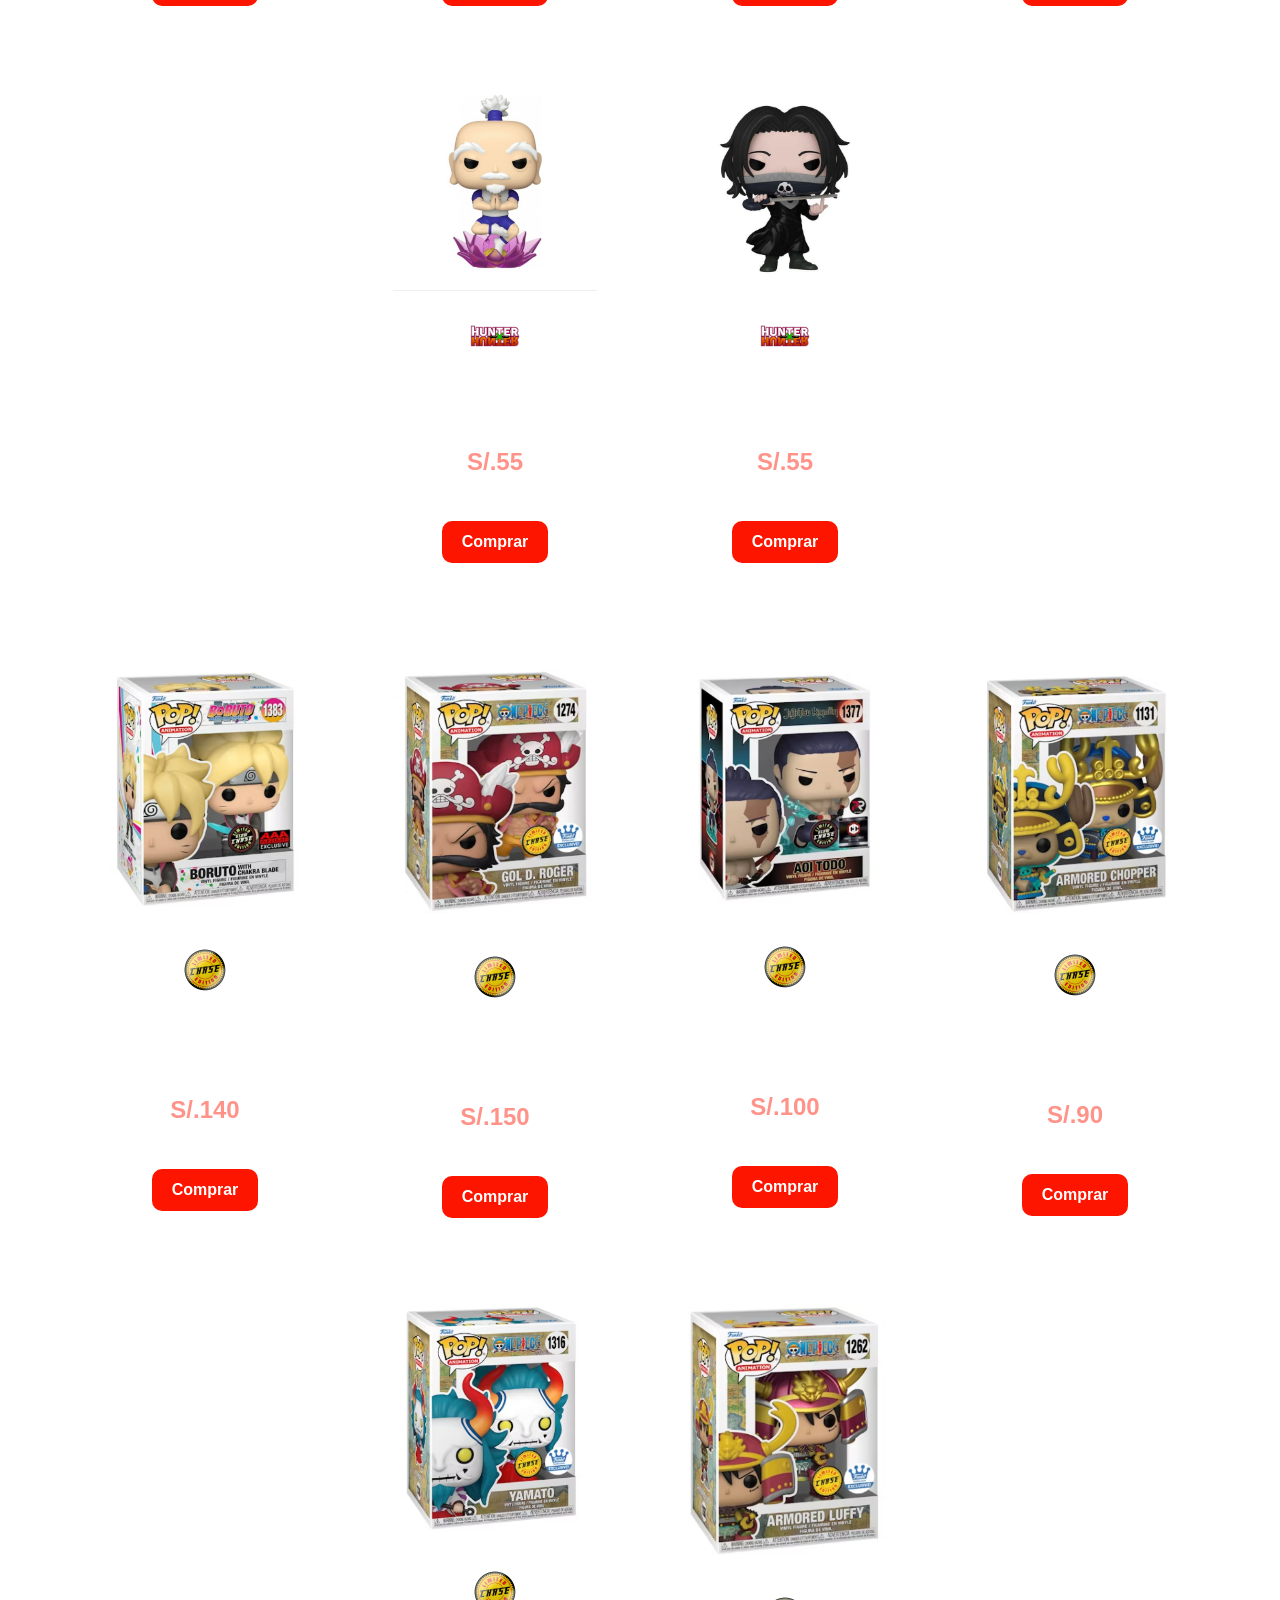
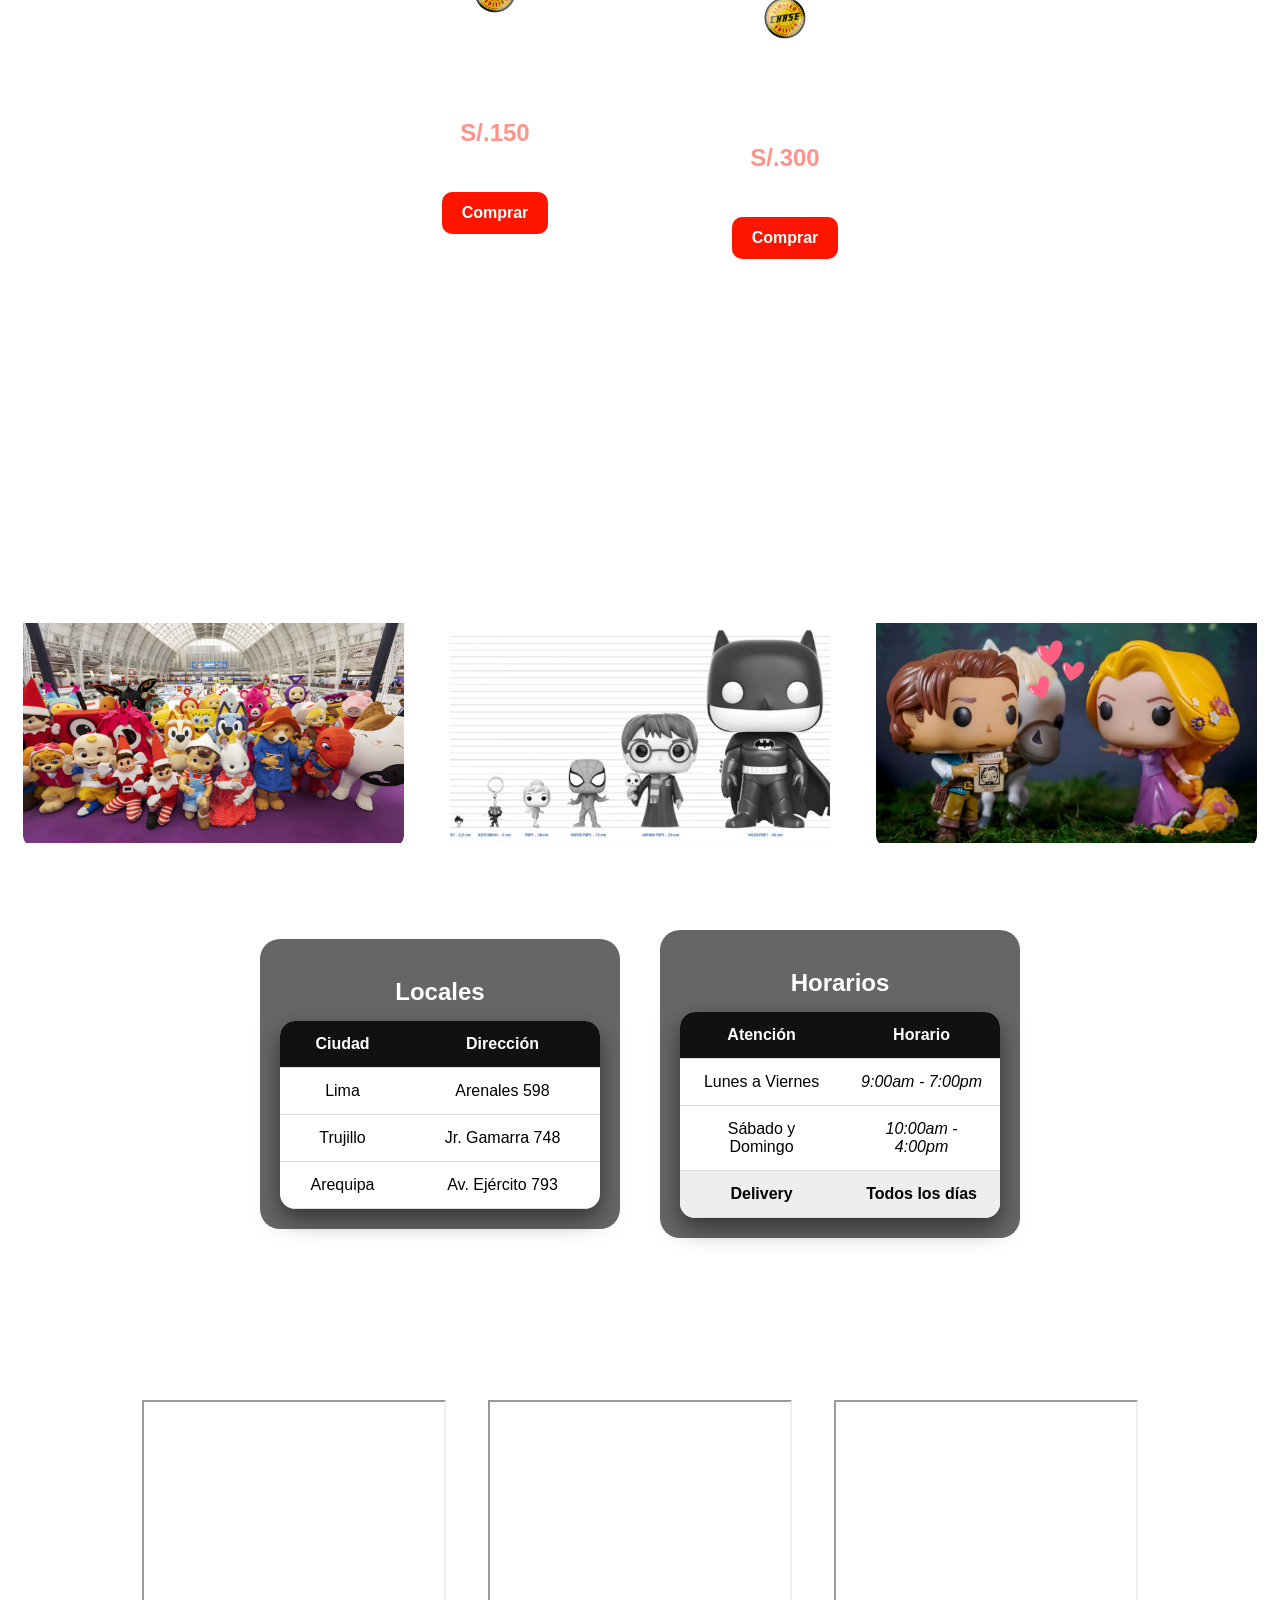
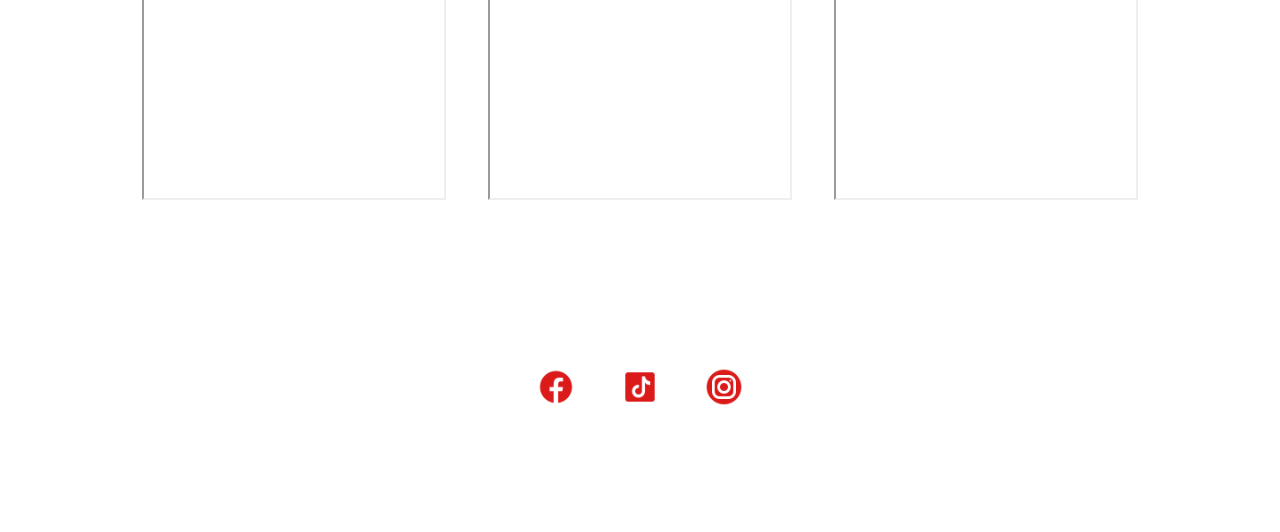
==== commit 90d6ba5b: "cambios y guide en los css para practicar" ====
--- a/index.html
+++ b/index.html
@@ -1,440 +1,436 @@
 <!DOCTYPE html>
 <html lang="es">
+
 <head>
-    <meta charset="UTF-8">
-    <meta name="viewport" content="width=device-width, initial-scale=1.0">
-    <link rel="icon" href="imgs/Favicon.png" type="image/png">
-    <title>Collectoys - Tu tienda de coleccionables</title>
-    <link rel="stylesheet" href="style.css">
-    <link rel="stylesheet" href="/css/style-pag-principal.css">
-    <link rel="stylesheet" href="style-pagprincipal2.css">
+  <meta charset="UTF-8">
+  <meta name="viewport" content="width=device-width, initial-scale=1.0">
+  <link rel="icon" href="imgs/Favicon.png" type="image/png">
+  <title>Collectoys - Tu tienda de coleccionables</title>
+  <link rel="stylesheet" href="style.css">
+  <link rel="stylesheet" href="/css/style-pag-principal.css">
+  <link rel="stylesheet" href="style-pagprincipal2.css">
 </head>
+
 <body>
 
-<!-- Logo, Registro, Login, Carrito y Categorias -->  
-
-    <header>
-        
-        <a href="index.html"><img src="./imgs/barralogo.png" alt="" id="logo"></a>
-        <nav>
-            <ul class="navlinks">
-                
-                <li><a href="index.html">Inicio</a></li>
-                <li><a href="Documentos/Catalogo Collectoys.pdf" target="_blank">Catalogo</a></li>
-                <li><a href="Paginas/Staff.html">Staff</a></li>
-                <li><a href="Paginas/Musica.html">Temas</a></li>
-                <li><a href="Paginas/rastrear.html">Rastrear pedido</a></li>
-
-            </ul>
-        </nav>
-            <div class="navright">
-                <a href="Paginas/carrito.html" class="icononav"><img src="./imgs/Carrito.png" alt="" width=" 40px"></a>
-                <a href="Paginas/Login.html" class="icononav"><img src="./imgs/logousuario.png" alt="" width="40px"></a>
-            </div>
-    </header>
-
-
-<!-- Logo, Registro, Login, Carrito y Categorias -->  
-
-    <br><br><br>
-<!-- INICIO SECCION OFERTAS -->
-    <h1 align="center" class="titulo-ofertas">Ultimas Novedades en Oferta!!</h1> <br><br>
-    <section class="section-videos">
-      <article class="video-card">
-        <div class="contenedor-video">
-          <video   loop  muted autoplay >
-             <source src="vids/Promo01.mp4" type="video/mp4">
-          </video>
-          <div class="info-card">
-            <button class="btn-carrito"><a href="Paginas/carrito.html">Agregar al carrito</a></button>
-          </div>
+  <!-- Logo, Registro, Login, Carrito y Categorias -->
+
+  <header>
+
+    <a href="index.html"><img src="./imgs/barralogo.png" alt="" id="logo"></a>
+    <nav>
+      <ul class="navlinks">
+
+        <li><a href="index.html">Inicio</a></li>
+        <li><a href="Documentos/Catalogo Collectoys.pdf" target="_blank">Catalogo</a></li>
+        <li><a href="Paginas/Staff.html">Staff</a></li>
+        <li><a href="Paginas/Musica.html">Temas</a></li>
+        <li><a href="Paginas/rastrear.html">Rastrear pedido</a></li>
+
+      </ul>
+    </nav>
+    <div class="navright">
+      <a href="Paginas/carrito.html" class="icononav"><img src="./imgs/Carrito.png" alt="" width=" 40px"></a>
+      <a href="Paginas/Login.html" class="icononav"><img src="./imgs/logousuario.png" alt="" width="40px"></a>
+    </div>
+  </header>
+
+
+  <!-- Logo, Registro, Login, Carrito y Categorias -->
+
+  <br><br><br>
+  <!-- INICIO SECCION OFERTAS -->
+  <h1 class="titulo-ofertas">Ultimas Novedades en Oferta!!</h1> <br><br>
+  <section class="section-videos">
+    <article class="video-card">
+      <div class="contenedor-video">
+        <video loop muted autoplay>
+          <source src="vids/Promo01.mp4" type="video/mp4">
+        </video>
+        <div class="info-card">
+          <button class="btn-carrito"><a href="Paginas/carrito.html">Agregar al carrito</a></button>
         </div>
-      </article>
+      </div>
+    </article>
 
     <article class="video-card">
-        <div class="contenedor-video">
-          <video   loop  muted autoplay >
-             <source src="vids/Video principal main.mp4" type="video/mp4">
-          </video>
-          <div class="info-card">
-            <button class="btn-carrito"><a href="Paginas/carrito.html">Agregar al carrito</a></button>
-          </div>
+      <div class="contenedor-video">
+        <video loop muted autoplay>
+          <source src="vids/Video principal main.mp4" type="video/mp4">
+        </video>
+        <div class="info-card">
+          <button class="btn-carrito"><a href="Paginas/carrito.html">Agregar al carrito</a></button>
         </div>
-      </article>
+      </div>
+    </article>
 
     <article class="video-card">
-        <div class="contenedor-video">
-          <video   loop  muted autoplay >
-             <source src="vids/Promo02.mp4" type="video/mp4">
-          </video>
-          <div class="info-card">
-            <button class="btn-carrito"><a href="Paginas/carrito.html">Agregar al carrito</a></button>
-          </div>
+      <div class="contenedor-video">
+        <video loop muted autoplay>
+          <source src="vids/Promo02.mp4" type="video/mp4">
+        </video>
+        <div class="info-card">
+          <button class="btn-carrito"><a href="Paginas/carrito.html">Agregar al carrito</a></button>
         </div>
-      </article>
+      </div>
+    </article>
 
     <article class="video-card">
-        <div class="contenedor-video">
-          <video   loop  muted autoplay >
-             <source src="vids/Promo03.mp4" type="video/mp4">
-          </video>
-          <div class="info-card">
-            <button class="btn-carrito"><a href="Paginas/carrito.html">Agregar al carrito</a></button>
-          </div>
+      <div class="contenedor-video">
+        <video loop muted autoplay>
+          <source src="vids/Promo03.mp4" type="video/mp4">
+        </video>
+        <div class="info-card">
+          <button class="btn-carrito"><a href="Paginas/carrito.html">Agregar al carrito</a></button>
         </div>
-      </article>
+      </div>
+    </article>
 
     <article class="video-card">
-        <div class="contenedor-video">
-          <video   loop  muted autoplay >
-             <source src="vids/Promo04.mp4" type="video/mp4">
-          </video>
-          <div class="info-card">
-            <button class="btn-carrito"><a href="Paginas/carrito.html">Agregar al carrito</a></button>
-          </div>
+      <div class="contenedor-video">
+        <video loop muted autoplay>
+          <source src="vids/Promo04.mp4" type="video/mp4">
+        </video>
+        <div class="info-card">
+          <button class="btn-carrito"><a href="Paginas/carrito.html">Agregar al carrito</a></button>
         </div>
-      </article>
-
-    </section>    
-
-    <!-- FIN DE SECCION OFERTAS -->
-    <br><br>
-
-<!-- Titulo de los productos -->   
-    
-    <div align="center">
-      <h1> Funkos de la serie HunterXHunter </h1>
-      <h3> Funkos de la serie de manga escrita e ilustrada por Yoshihiro Togashi</h3>
-      <img src = "imgs/HxH_Logo.png"width="150" id="hunterxhunter"><br>
-      <marquee> <img src="imgs/Marquee_01.png" width="1000"></marquee>
-    </div>
-    <br>
-
-<!-- CONTENEDOR PRODUCTOS -->
-<div class="contenedor-productos">
-
-  <!-- CARD -->
-  <div class="producto-card">
-    <img src="imgs/HxH01.jpg" class="producto-img">
-
-    <div class="producto-info">
-      <img src="imgs/HxH_Logo.png" class="logo-mini">
-      <h5>Funko Pop</h5>
-      <b>Killua Zoldyck</b>
-      <h2>S/.55</h2>
-    </div>
-
-    <a href="Paginas/carrito.html" class="btn-comprar">Comprar</a>
-  </div>
-
-  <div class="producto-card">
-    <img src="imgs/HxH02.jpg" class="producto-img">
-    <div class="producto-info">
-      <img src="imgs/HxH_Logo.png" class="logo-mini">
-      <h5>Funko Pop</h5>
-      <b>Kurapika Blood Moon</b>
-      <h2>S/.55</h2>
-    </div>
-    <a href="#" class="btn-comprar">Comprar</a>
-  </div>
-
-  <div class="producto-card">
-    <img src="imgs/HxH03.jpg" class="producto-img">
-    <div class="producto-info">
-      <img src="imgs/HxH_Logo.png" class="logo-mini">
-      <h5>Funko Pop</h5>
-      <b>Kurapika</b>
-      <h2>S/.50</h2>
-    </div>
-    <a href="#" class="btn-comprar">Comprar</a>
-  </div>
-
-  <div class="producto-card">
-    <img src="imgs/HxH04.jpg" class="producto-img">
-    <div class="producto-info">
-      <img src="imgs/HxH_Logo.png" class="logo-mini">
-      <h5>Funko Pop</h5>
-      <b>Kite</b>
-      <h2>S/.50</h2>
-    </div>
-    <a href="#" class="btn-comprar">Comprar</a>
-  </div>
-
-  <div class="producto-card">
-    <img src="imgs/HxH05.jpg" class="producto-img">
-    <div class="producto-info">
-      <img src="imgs/HxH_Logo.png" class="logo-mini">
-      <h5>Funko Pop</h5>
-      <b>Netero</b>
-      <h2>S/.55</h2>
-    </div>
-    <a href="#" class="btn-comprar">Comprar</a>
-  </div>
-
-  <div class="producto-card">
-    <img src="imgs/HxH06.jpg" class="producto-img">
-    <div class="producto-info">
-      <img src="imgs/HxH_Logo.png" class="logo-mini">
-      <h5>Funko Pop</h5>
-      <b>Feitan</b>
-      <h2>S/.55</h2>
-    </div>
-    <a href="#" class="btn-comprar">Comprar</a>
-  </div>
-
-</div>
-
-
-<!-- CHASE -->
-<div class="contenedor-productos">
-
-  <div class="producto-card">
-    <img src="imgs/Chase01.png" class="producto-img">
-    <div class="producto-info">
-      <img src="imgs/Chase.png" class="logo-mini">
-      <h5>Funko Pop Chase</h5>
-      <b>Boruto</b>
-      <h2>S/.140</h2>
-    </div>
-    <a href="#" class="btn-comprar">Comprar</a>
-  </div>
-
-  <div class="producto-card">
-    <img src="imgs/Chase02.png" class="producto-img">
-    <div class="producto-info">
-      <img src="imgs/Chase.png" class="logo-mini">
-      <h5>Funko Pop Chase</h5>
-      <b>Gol D. Roger</b>
-      <h2>S/.150</h2>
-    </div>
-    <a href="#" class="btn-comprar">Comprar</a>
-  </div>
-
-  <div class="producto-card">
-    <img src="imgs/Chase03.png" class="producto-img">
-    <div class="producto-info">
-      <img src="imgs/Chase.png" class="logo-mini">
-      <h5>Funko Pop Chase</h5>
-      <b>Aoi Todo</b>
-      <h2>S/.100</h2>
-    </div>
-    <a href="#" class="btn-comprar">Comprar</a>
-  </div>
-
-  <div class="producto-card">
-    <img src="imgs/Chase04.png" class="producto-img">
-    <div class="producto-info">
-      <img src="imgs/Chase.png" class="logo-mini">
-      <h5>Funko Pop Chase</h5>
-      <b>Armored Chopper</b>
-      <h2>S/.90</h2>
-    </div>
-    <a href="#" class="btn-comprar">Comprar</a>
-  </div>
-
-  <div class="producto-card">
-    <img src="imgs/Chase05.png" class="producto-img">
-    <div class="producto-info">
-      <img src="imgs/Chase.png" class="logo-mini">
-      <h5>Funko Pop Chase</h5>
-      <b>Yamato</b>
-      <h2>S/.150</h2>
-    </div>
-    <a href="#" class="btn-comprar">Comprar</a>
-  </div>
-
-  <div class="producto-card">
-    <img src="imgs/Chase06.png" class="producto-img">
-    <div class="producto-info">
-      <img src="imgs/Chase.png" class="logo-mini">
-      <h5>Funko Pop Chase</h5>
-      <b>Armored Luffy</b>
-      <h2>S/.300</h2>
-    </div>
-    <a href="#" class="btn-comprar">Comprar</a>
-  </div>
-
-</div>
-
-<!-- Titulo Publicaciones -->  
-
-    <br><br>
-    <div align="center" id="publicaciones">
+      </div>
+    </article>
+
+  </section>
+
+  <!-- FIN DE SECCION OFERTAS -->
+  <br><br>
+
+  <!-- Titulo de los productos -->
+
+  <div align="center">
+    <h1> Funkos de la serie HunterXHunter </h1>
+    <h3> Funkos de la serie de manga escrita e ilustrada por Yoshihiro Togashi</h3>
+    <img src="imgs/HxH_Logo.png" width="150" id="hunterxhunter"><br>
+    <marquee> <img src="imgs/Marquee_01.png" width="1000"></marquee>
+  </div>
+  <br>
+
+  <!-- CONTENEDOR PRODUCTOS -->
+  <div class="contenedor-productos">
+
+    <!-- CARD -->
+    <div class="producto-card">
+      <img src="imgs/HxH01.jpg" class="producto-img">
+
+      <div class="producto-info">
+        <img src="imgs/HxH_Logo.png" class="logo-mini">
+        <h5>Funko Pop</h5>
+        <b>Killua Zoldyck</b>
+        <h2>S/.55</h2>
+      </div>
+
+      <a href="Paginas/carrito.html" class="btn-comprar">Comprar</a>
+    </div>
+
+    <div class="producto-card">
+      <img src="imgs/HxH02.jpg" class="producto-img">
+      <div class="producto-info">
+        <img src="imgs/HxH_Logo.png" class="logo-mini">
+        <h5>Funko Pop</h5>
+        <b>Kurapika Blood Moon</b>
+        <h2>S/.55</h2>
+      </div>
+      <a href="#" class="btn-comprar">Comprar</a>
+    </div>
+
+    <div class="producto-card">
+      <img src="imgs/HxH03.jpg" class="producto-img">
+      <div class="producto-info">
+        <img src="imgs/HxH_Logo.png" class="logo-mini">
+        <h5>Funko Pop</h5>
+        <b>Kurapika</b>
+        <h2>S/.50</h2>
+      </div>
+      <a href="#" class="btn-comprar">Comprar</a>
+    </div>
+
+    <div class="producto-card">
+      <img src="imgs/HxH04.jpg" class="producto-img">
+      <div class="producto-info">
+        <img src="imgs/HxH_Logo.png" class="logo-mini">
+        <h5>Funko Pop</h5>
+        <b>Kite</b>
+        <h2>S/.50</h2>
+      </div>
+      <a href="#" class="btn-comprar">Comprar</a>
+    </div>
+
+    <div class="producto-card">
+      <img src="imgs/HxH05.jpg" class="producto-img">
+      <div class="producto-info">
+        <img src="imgs/HxH_Logo.png" class="logo-mini">
+        <h5>Funko Pop</h5>
+        <b>Netero</b>
+        <h2>S/.55</h2>
+      </div>
+      <a href="#" class="btn-comprar">Comprar</a>
+    </div>
+
+    <div class="producto-card">
+      <img src="imgs/HxH06.jpg" class="producto-img">
+      <div class="producto-info">
+        <img src="imgs/HxH_Logo.png" class="logo-mini">
+        <h5>Funko Pop</h5>
+        <b>Feitan</b>
+        <h2>S/.55</h2>
+      </div>
+      <a href="#" class="btn-comprar">Comprar</a>
+    </div>
+
+  </div>
+
+
+  <!-- CHASE -->
+  <div class="contenedor-productos">
+
+    <div class="producto-card">
+      <img src="imgs/Chase01.png" class="producto-img">
+      <div class="producto-info">
+        <img src="imgs/Chase.png" class="logo-mini">
+        <h5>Funko Pop Chase</h5>
+        <b>Boruto</b>
+        <h2>S/.140</h2>
+      </div>
+      <a href="#" class="btn-comprar">Comprar</a>
+    </div>
+
+    <div class="producto-card">
+      <img src="imgs/Chase02.png" class="producto-img">
+      <div class="producto-info">
+        <img src="imgs/Chase.png" class="logo-mini">
+        <h5>Funko Pop Chase</h5>
+        <b>Gol D. Roger</b>
+        <h2>S/.150</h2>
+      </div>
+      <a href="#" class="btn-comprar">Comprar</a>
+    </div>
+
+    <div class="producto-card">
+      <img src="imgs/Chase03.png" class="producto-img">
+      <div class="producto-info">
+        <img src="imgs/Chase.png" class="logo-mini">
+        <h5>Funko Pop Chase</h5>
+        <b>Aoi Todo</b>
+        <h2>S/.100</h2>
+      </div>
+      <a href="#" class="btn-comprar">Comprar</a>
+    </div>
+
+    <div class="producto-card">
+      <img src="imgs/Chase04.png" class="producto-img">
+      <div class="producto-info">
+        <img src="imgs/Chase.png" class="logo-mini">
+        <h5>Funko Pop Chase</h5>
+        <b>Armored Chopper</b>
+        <h2>S/.90</h2>
+      </div>
+      <a href="#" class="btn-comprar">Comprar</a>
+    </div>
+
+    <div class="producto-card">
+      <img src="imgs/Chase05.png" class="producto-img">
+      <div class="producto-info">
+        <img src="imgs/Chase.png" class="logo-mini">
+        <h5>Funko Pop Chase</h5>
+        <b>Yamato</b>
+        <h2>S/.150</h2>
+      </div>
+      <a href="#" class="btn-comprar">Comprar</a>
+    </div>
+
+    <div class="producto-card">
+      <img src="imgs/Chase06.png" class="producto-img">
+      <div class="producto-info">
+        <img src="imgs/Chase.png" class="logo-mini">
+        <h5>Funko Pop Chase</h5>
+        <b>Armored Luffy</b>
+        <h2>S/.300</h2>
+      </div>
+      <a href="#" class="btn-comprar">Comprar</a>
+    </div>
+
+  </div>
+
+  <!-- Titulo Publicaciones -->
+
+  <br><br>
+  <div align="center" id="publicaciones">
     <h1> Publicaciones </h1>
     <h3> Mantente al tanto de las ultimas noticias del mundo del coleccionismo</h3>
-    </div>
-    <br>
-    
-
-<!-- Inicio de la tabla -->  
-
-<table border="0" cellspacing="20">
-
- <!-- Publicacion 1 -->   
-
-    <div class="contenedor-publicaciones">
-
-  <div class="carta-publicacion">
-    <a href="Paginas/Publicacion01.html">
-      <h2>Toy Fair 2026</h2>
-      <img src="imgs/Post01.png">
-    </a>
-  </div>
-
-  <div class="carta-publicacion">
-    <a href="Paginas/Publicacion02.html">
-      <h2>Formatos Funko Pop!</h2>
-      <img src="imgs/Post02.png">
-    </a>
-  </div>
-
-  <div class="carta-publicacion">
-    <a href="Paginas/Publicacion03.html">
-      <h2>San Valentín</h2>
-      <img src="imgs/Post03.png">
-    </a>
-  </div>
-
-</div>
-
-<!-- Fin de la tabla -->  
-
-
-<div class="info-tienda">
-
-  <!-- LOCALES -->
-  <div class="bloque">
-    <h2>Locales</h2>
-
-    <table class="tabla-info">
-      <thead>
-        <tr>
-          <th>Ciudad</th>
-          <th>Dirección</th>
-        </tr>
-      </thead>
-
-      <tbody>
-        <tr>
-          <td>Lima</td>
-          <td>Arenales 598</td>
-        </tr>
-
-        <tr>
-          <td>Trujillo</td>
-          <td>Jr. Gamarra 748</td>
-        </tr>
-
-        <tr>
-          <td>Arequipa</td>
-          <td>Av. Ejército 793</td>
-        </tr>
-      </tbody>
-    </table>
-  </div>
-
-  <!-- HORARIOS -->
-  <div class="bloque">
-    <h2>Horarios</h2>
-
-    <table class="tabla-info">
-      <thead>
-        <tr>
-          <th>Atención</th>
-          <th>Horario</th>
-        </tr>
-      </thead>
-
-      <tbody>
-        <tr>
-          <td>Lunes a Viernes</td>
-          <td><i>9:00am - 7:00pm</i></td>
-        </tr>
-
-        <tr>
-          <td>Sábado y Domingo</td>
-          <td><i>10:00am - 4:00pm</i></td>
-        </tr>
-      </tbody>
-
-      <tfoot>
-        <tr>
-          <td>Delivery</td>
-          <td><strong>Todos los días</strong></td>
-        </tr>
-      </tfoot>
-    </table>
-  </div>
-
-</div>
-
-    <!-- Ubicación de Collectoys -->
-    <table class="mapas" cellpadding ="20" align="center">
-      <tr>
-
-        <td align="center">
-          <h3>Collectoys - Lima</h3>
-          <iframe 
-            src="https://www.google.com/maps/embed?pb=!1m18!1m12!1m3!1d3901.2139632375565!2d-77.037775!3d-12.070397!2m3!1f0!2f0!3f0!3m2!1i1024!2i768!4f13.1!3m3!1m2!1s0x9105c7c7eae96d29%3A0x123456789abcdef!2sAvenida+Arenales+598%2C+Jes%C3%BAs+Mar%C3%ADa%2C+Lima%2C+Per%C3%BA!5e0!3m2!1ses!2spe!4v0000000000000"
-            width="500" 
-            height="400">
-          </iframe>
-        </td>
-
-        <td align="center">
-          <h3>Collectoys - Trujillo</h3>
-          <iframe 
-            src="https://www.google.com/maps?q=Jr.+Gamarra+748,+Trujillo,+Per%C3%BA&output=embed"
-            width="500" 
-            height="400">
-          </iframe>
-        </td>
-
-        <td align="center">
-          <h3>Collectoys - Arequipa</h3>
-          <iframe 
-          src="https://www.google.com/maps?q=Av.+Ej%C3%A9rcito+793,+Arequipa,+Per%C3%BA&output=embed"
-          width="500" 
+  </div>
+  <br>
+
+
+  <!-- INICIO DE PUBLICACIONES -->
+
+  <!-- Publicacion 1 -->
+
+  <div class="contenedor-publicaciones">
+
+    <div class="carta-publicacion">
+      <a href="Paginas/Publicacion01.html">
+        <h2>Toy Fair 2026</h2>
+        <img src="imgs/Post01.png">
+      </a>
+    </div>
+
+    <div class="carta-publicacion">
+      <a href="Paginas/Publicacion02.html">
+        <h2>Formatos Funko Pop!</h2>
+        <img src="imgs/Post02.png">
+      </a>
+    </div>
+
+    <div class="carta-publicacion">
+      <a href="Paginas/Publicacion03.html">
+        <h2>San Valentín</h2>
+        <img src="imgs/Post03.png">
+      </a>
+    </div>
+
+  </div>
+
+  <!-- FIN DE LAS PUBLICACIONES -->
+
+
+  <div class="info-tienda">
+
+    <!-- LOCALES -->
+    <div class="bloque">
+      <h2>Locales</h2>
+
+      <table class="tabla-info">
+        <thead>
+          <tr>
+            <th>Ciudad</th>
+            <th>Dirección</th>
+          </tr>
+        </thead>
+
+        <tbody>
+          <tr>
+            <td>Lima</td>
+            <td>Arenales 598</td>
+          </tr>
+
+          <tr>
+            <td>Trujillo</td>
+            <td>Jr. Gamarra 748</td>
+          </tr>
+
+          <tr>
+            <td>Arequipa</td>
+            <td>Av. Ejército 793</td>
+          </tr>
+        </tbody>
+      </table>
+    </div>
+
+    <!-- HORARIOS -->
+    <div class="bloque">
+      <h2>Horarios</h2>
+
+      <table class="tabla-info">
+        <thead>
+          <tr>
+            <th>Atención</th>
+            <th>Horario</th>
+          </tr>
+        </thead>
+
+        <tbody>
+          <tr>
+            <td>Lunes a Viernes</td>
+            <td><i>9:00am - 7:00pm</i></td>
+          </tr>
+
+          <tr>
+            <td>Sábado y Domingo</td>
+            <td><i>10:00am - 4:00pm</i></td>
+          </tr>
+        </tbody>
+
+        <tfoot>
+          <tr>
+            <td>Delivery</td>
+            <td><strong>Todos los días</strong></td>
+          </tr>
+        </tfoot>
+      </table>
+    </div>
+
+  </div>
+
+  <!-- Ubicación de Collectoys -->
+  <table class="mapas" cellpadding="20" align="center">
+    <tr>
+
+      <td align="center">
+        <h3>Collectoys - Lima</h3>
+        <iframe
+          src="https://www.google.com/maps/embed?pb=!1m18!1m12!1m3!1d3901.2139632375565!2d-77.037775!3d-12.070397!2m3!1f0!2f0!3f0!3m2!1i1024!2i768!4f13.1!3m3!1m2!1s0x9105c7c7eae96d29%3A0x123456789abcdef!2sAvenida+Arenales+598%2C+Jes%C3%BAs+Mar%C3%ADa%2C+Lima%2C+Per%C3%BA!5e0!3m2!1ses!2spe!4v0000000000000"
+          width="500" height="400">
+        </iframe>
+      </td>
+
+      <td align="center">
+        <h3>Collectoys - Trujillo</h3>
+        <iframe src="https://www.google.com/maps?q=Jr.+Gamarra+748,+Trujillo,+Per%C3%BA&output=embed" width="500"
           height="400">
-          </iframe>
-        </td>
-      </tr>
-    </table>
-
-</div>
-
-<footer class="footer">
-
-  <div class="footer-redes">
-    <h3>Redes sociales</h3>
-
-    <div class="redes">
-      <a href="https://www.facebook.com/profile.php?id=100076234667375" target="_blank" class="icono-red">
-        <img src="imgs/FB_logo.png" alt="Facebook">
-      </a>
-
-      <a href="https://www.tiktok.com/@collectoys_peru" target="_blank" class="icono-red">
-        <img src="imgs/Tiktok_logo.png" alt="TikTok">
-      </a>
-
-      <a href="https://www.instagram.com/collectoys_peru/" target="_blank" class="icono-red">
-        <img src="imgs/Instagram_logo.png" alt="Instagram">
-      </a>
-    </div>
-  </div>
-
-  <div class="footer-links">
-    <h3>Atención al Cliente</h3>
-
-    <div class="links">
-      <a href="Paginas/PReembolso.html">Política de reembolso</a>
-      <a href="Paginas/PEnvio.html">Política de envío</a>
-      <a href="Paginas/TServicio.html">Términos del servicio</a>
-      <a href="Paginas/reclamo.html">Libro de reclamaciones</a>
-    </div>
-  </div>
-
-</footer>
+        </iframe>
+      </td>
+
+      <td align="center">
+        <h3>Collectoys - Arequipa</h3>
+        <iframe src="https://www.google.com/maps?q=Av.+Ej%C3%A9rcito+793,+Arequipa,+Per%C3%BA&output=embed" width="500"
+          height="400">
+        </iframe>
+      </td>
+    </tr>
+  </table>
+
+  </div>
+
+  <footer class="footer">
+
+    <div class="footer-redes">
+      <h3>Redes sociales</h3>
+
+      <div class="redes">
+        <a href="https://www.facebook.com/profile.php?id=100076234667375" target="_blank" class="icono-red">
+          <img src="imgs/FB_logo.png" alt="Facebook">
+        </a>
+
+        <a href="https://www.tiktok.com/@collectoys_peru" target="_blank" class="icono-red">
+          <img src="imgs/Tiktok_logo.png" alt="TikTok">
+        </a>
+
+        <a href="https://www.instagram.com/collectoys_peru/" target="_blank" class="icono-red">
+          <img src="imgs/Instagram_logo.png" alt="Instagram">
+        </a>
+      </div>
+    </div>
+
+    <div class="footer-links">
+      <h3>Atención al Cliente</h3>
+
+      <div class="links">
+        <a href="Paginas/PReembolso.html">Política de reembolso</a>
+        <a href="Paginas/PEnvio.html">Política de envío</a>
+        <a href="Paginas/TServicio.html">Términos del servicio</a>
+        <a href="Paginas/reclamo.html">Libro de reclamaciones</a>
+      </div>
+    </div>
+
+  </footer>
 
 </body>
+
 </html>
--- a/style.css
+++ b/style.css
@@ -1,343 +1,348 @@
 * {
-    color: white;
-    box-sizing: border-box;
-}
-
-
-img, video {
-    max-width: 100%;
-    height: auto;
-}
-
-body { 
-    background-image:url(./imgs/FondoWeb.png);
-    background-position: center;
-    background-repeat: no-repeat;
-    background-size: cover;
-    background-attachment: fixed;
-    font-family: sans-serif;
-    margin: 0;
-    padding: 0;
-    height: 100%;
-}
-/* inicio barra de navegacion  */
+    box-sizing: border-box; /* incluye padding y borde dentro del tamaño */
+}
+
+a {
+    text-decoration: none; /* quita subrayado */
+    color: inherit; /* usa el color del padre */
+}
+
+img,
+video {
+    max-width: 100%; /* no se salen del contenedor */
+    height: auto; /* mantiene proporción */
+}
+
+body {
+    background-image: url(./imgs/FondoWeb.png); /* fondo */
+    background-position: center; /* centra fondo */
+    background-repeat: no-repeat; /* no repetir */
+    background-size: cover; /* cubrir pantalla */
+    background-attachment: fixed; /* fondo fijo */
+    font-family: sans-serif; /* tipo de letra */
+    margin: 0; /* sin margen */
+    padding: 0; /* sin relleno */
+    height: 100%; /* altura completa */
+    color: white; /* texto blanco */
+}
+
+/* barra de navegacion */
 #logo {
-    width: 210px;
-    height: 110px;
-    display: block;
-}
+    width: 210px; /* ancho */
+    height: 110px; /* alto */
+    display: block; /* evita espacios */
+}
+
 header {
-    position: sticky;
-    background: #1c1c1c;
-    display: flex;
-    align-items: center;
-    justify-content: space-between;
-    padding: 18px ;
-    z-index: 9999;
-    width: 100%;
-    top: 0;
+    position: sticky; /* se queda arriba */
+    background: #1c1c1c; /* fondo oscuro */
+    display: flex; /* activa flexbox */
+    align-items: center; /* centra vertical */
+    justify-content: space-between; /* separa elementos */
+    padding: 18px; /* espacio interno */
+    z-index: 9999; /* encima de todo */
+    width: 100%; /* ancho completo */
+    top: 0; /* pegado arriba */
 }
 
 .navlinks {
-    display: flex;
-    list-style: none;
-    gap: 30px;
-    font-size: 22px;
-}
+    display: flex; /* en fila */
+    list-style: none; /* sin viñetas */
+    gap: 30px; /* espacio entre items */
+    font-size: 22px; /* tamaño texto */
+}
+
 .navlinks a {
-    text-decoration: none;
-    color: white;
-    position: relative;
-    padding: 10px;
-    display: inline-block;
-    transition: all 0.3 ease;
-    font-weight: bold;
-    
-    
-}
-.navlinks a::after { 
-    content: "";
-    position: absolute;
-    width: 100%;
-    height: 100%;
-    background: #B91C1C;
-    border-radius: 50px;
-    top: 50%;
+    text-decoration: none; /* sin subrayado */
+    color: white; /* texto blanco */
+    position: relative; /* base para ::after */
+    padding: 10px; /* espacio interno */
+    display: inline-block; /* respeta padding */
+    transition: all 0.3 ease; /* animación */
+    font-weight: bold; /* negrita */
+}
+
+.navlinks a::after {
+    content: ""; /* elemento decorativo */
+    position: absolute; /* se posiciona encima */
+    width: 100%; /* ancho completo */
+    height: 100%; /* alto completo */
+    background: #B91C1C; /* fondo rojo */
+    border-radius: 50px; /* bordes redondos */
+    top: 50%; /* centro vertical */
+    left: 50%; /* centro horizontal */
+    transform: translate(-50%, -50%); /* centra exacto */
+    z-index: -1; /* detrás del texto */
+    opacity: 0; /* invisible */
+    transition: all 0.3s ease-in-out; /* animación */
+}
+
+.navlinks a:hover {
+    color: #000; /* texto negro */
+}
+
+.navlinks a:hover::after {
+    top: 50%; /* mantiene centro */
+    opacity: 1; /* aparece fondo */
+}
+
+.icononav {
+    display: inline-flex; /* elementos en línea flex */
+    gap: 15px; /* espacio entre iconos */
+    padding: 8px; /* espacio interno */
+    position: relative; /* base para ::after */
+    z-index: 1; /* encima del fondo */
+}
+
+.icononav::after {
+    content: ""; /* decorativo */
+    position: absolute; /* sobre el elemento */
+    width: 100%; /* ancho completo */
+    height: 100%; /* alto completo */
+    background: #B91C1C; /* rojo */
+    border-radius: 50%; /* círculo */
+    top: 50%; /* centro */
     left: 50%;
-    transform: translate(-50%, -50%);
-    z-index: -1;
-    opacity: 0;
-    transition: all 0.3s ease-in-out;
-    
-}
-
-.navlinks a:hover {
-    color: #000;
-}
-.navlinks a:hover::after { 
-    top: 50%;
-    opacity: 1;
-}
-
-.icononav { 
-    display: inline-flex;
-    gap: 15px;
-    padding: 8px;
-    position: relative;
-    z-index: 1 ;
-
-}
-
-.icononav::after {
-    content: "";
-    position: absolute;
-    width: 100%;
-    height: 100%;
-    background: #B91C1C;
-    border-radius: 50%;
-    top: 50%;
-    left: 50%;
-    transform: translate(-50%, -50%) scale(0);
-    z-index: -1;
-    opacity: 0;
-    transition: all 0.3s ease-in-out;
-    
+    transform: translate(-50%, -50%) scale(0); /* pequeño */
+    z-index: -1; /* detrás */
+    opacity: 0; /* invisible */
+    transition: all 0.3s ease-in-out; /* animación */
 }
 
 .icononav:hover::after {
-    opacity: 1;
-    transform: translate(-50%, -50%) scale(1);
-}
- /* FIN DE BARRA DE NAVEGACION */
-
- /* INICIO DE TABLA DE PRODUCTOS */
+    opacity: 1; /* aparece */
+    transform: translate(-50%, -50%) scale(1); /* crece */
+}
+
+/* tabla productos */
 .tabla-1-punko {
-    border: 5px solid white;     /* Borde de la tabla */
-    width: 290px;               /* Ancho de la tabla */
-    border-radius: 15px;        /* Esquinas redondeadas */
-    overflow: hidden;           /* Para que las celdas no sobresalgan */
-    text-align: center;         /* Centrar el contenido de todas las celdas */
-    margin: 10px;               /* Espacio entre tablas */
-    background-color: transparent;     /* Opcional: color de fondo */
-    border-collapse: separate;
+    border: 5px solid white; /* borde */
+    width: 290px; /* ancho fijo */
+    border-radius: 15px; /* esquinas redondas */
+    overflow: hidden; /* oculta exceso */
+    text-align: center; /* centra texto */
+    margin: 10px; /* espacio exterior */
+    background-color: transparent; /* fondo transparente */
+    border-collapse: separate; /* separa bordes */
 }
 
 .contenedor-productos {
-    display: flex;
-    flex-wrap: wrap; /* hace que bajen */
-    justify-content: center;
+    display: flex; /* flexbox */
+    flex-wrap: wrap; /* baja si no entra */
+    justify-content: center; /* centra */
 }
 
 .td-tabla-funko {
-    padding: 30px;
-    text-align: center;
+    padding: 30px; /* espacio interno */
+    text-align: center; /* centra texto */
 }
 
 .boton-tabla-funko {
-    background-color: hsl(5, 100%, 77%); /* color llamativo */
-    color: white; /* texto blanco */
-    font-size: 18px; /* más grande */
-    font-weight: bold;
-    padding: 12px 25px; /* más alto y ancho */
-    border: none; /* quita borde por defecto */
-    border-radius: 10px; /* esquinas redondeadas */
-    cursor: pointer;
-    transition: all 0.3s ease; /* efecto suave al pasar el mouse */
+    background-color: hsl(5, 100%, 77%); /* color */
+    color: white; /* texto blanco */
+    font-size: 18px; /* tamaño */
+    font-weight: bold; /* negrita */
+    padding: 12px 25px; /* tamaño botón */
+    border: none; /* sin borde */
+    border-radius: 10px; /* redondeado */
+    cursor: pointer; /* mano */
+    transition: all 0.3s ease; /* animación */
 }
 
 .boton-tabla-funko:hover {
-    background-color: #ff301d; /* cambio de color al pasar el mouse */
-    transform: scale(1.05); /* efecto de “agrandar” */
-}
-/* FIN DE TABLA DE PRODUCTOS */
-
-a {
-    text-decoration: none;
-    color: inherit; /* mantiene el color normal */
-}
-
-/* INICIO SECCION OFERTAS */
+    background-color: #ff301d; /* cambia color */
+    transform: scale(1.05); /* agranda */
+}
+
+/* ofertas */
 .titulo-ofertas {
-    display: flex;
-    justify-content: center;
-    text-shadow: 2px 2px 10px rgba(0,0,0,0.8);
-    font-weight: 800;
-}
+    display: flex; /* flex */
+    justify-content: center; /* centra */
+    text-shadow: 2px 2px 10px rgba(0, 0, 0, 0.8); /* sombra */
+    font-weight: 800; /* grueso */
+}
+
 .section-videos {
-    display: grid;
-    grid-template-columns: repeat(3, 1fr);
-    gap: 20px;
-    /* justify-content: center;  para que  los 2 de abajo enten centrados*/
-
-    padding: 20px; /* para que no este apegado*/
-    /*margin: 0 auto;*/
-}
+    display: grid; /* grid */
+    grid-template-columns: repeat(3, 1fr); /* 3 columnas */
+    gap: 20px; /* espacio */
+    padding: 20px; /* relleno */
+}
+
 .contenedor-video {
-    position: relative;
-    width: 100%;
-    border-radius: 15px;
-    overflow: hidden;
-}
+    position: relative; /* base overlay */
+    width: 100%; /* ancho */
+    border-radius: 15px; /* bordes */
+    overflow: hidden; /* oculta exceso */
+}
+
 .contenedor-video video {
-    width: 100%;
-    display: block;
-    height: auto;
-    object-fit: cover;
-}
+    width: 100%; /* ocupa todo */
+    display: block; /* sin espacios */
+    height: auto; /* proporcional */
+    object-fit: cover; /* recorta */
+}
+
 .info-card {
-    position: absolute;
-    display: grid;
-    place-items: center;
-    inset: 0;
-    background: rgba(0,0,0,0.7);
-    opacity: 0;
-    transition: opacity 0.3s ease;
-    
-}
+    position: absolute; /* encima */
+    display: grid; /* grid */
+    place-items: center; /* centra */
+    inset: 0; /* ocupa todo */
+    background: rgba(0, 0, 0, 0.7); /* fondo oscuro */
+    opacity: 0; /* oculto */
+    transition: opacity 0.3s ease; /* animación */
+}
+
 .contenedor-video:hover .info-card {
-    opacity: 1;
-}
+    opacity: 1; /* aparece */
+}
+
 .btn-carrito {
-    text-decoration: none;
-    padding: 12px 24px;
-    border-radius: 30px;
-    color: red;
-    background:white;
-    border: none;
-    font-weight: bold;
-    font-size: 14px;
-    transform: translateY(10px);
-    transition: transform 0.3 ease, background-color 0.2s;
-    cursor: pointer;
-}
+    text-decoration: none; /* sin subrayado */
+    padding: 12px 24px; /* tamaño */
+    border-radius: 30px; /* redondo */
+    color: red; /* texto rojo */
+    background: white; /* fondo blanco */
+    border: none; /* sin borde */
+    font-weight: bold; /* negrita */
+    font-size: 14px; /* tamaño */
+    transform: translateY(10px); /* baja un poco */
+    transition: transform 0.3 ease, background-color 0.2s; /* animación */
+    cursor: pointer; /* mano */
+}
+
 .btn-carrito:hover {
-    color: white;
-    background: red;
-    font-weight: bold;
-    transform: scale(1.3);
-    transition: all 0.3s;
-    
-}
-
-/* FIN DE SECCION DE OFERTAS */
-
-
-/* EDICION MAPAS */
+    color: white; /* texto blanco */
+    background: red; /* fondo rojo */
+    font-weight: bold; /* mantiene negrita */
+    transform: scale(1.3); /* agranda */
+    transition: all 0.3s; /* animación */
+}
+
+/* mapas */
 iframe {
-    width: 100%;
-}
-/* FIN DE MAPAS */
-
-/* LOGIN */
-
-.section-login{
-    display: flex;
-    align-items: center;
-    justify-content: center;
-    /* gap: 60px;  espacio entre imagen y login */
-    /*flex-wrap: wrap;  para que en celular no se rompa */
-}
+    width: 100%; /* ocupa todo */
+}
+
+/* login */
+.section-login {
+    display: flex; /* flex */
+    align-items: center; /* centra vertical */
+    justify-content: center; /* centra horizontal */
+}
+
 .contenedor-login {
-    background: #1c1c1c;
-    width: 80%;
-    place-items: center;
-    border-radius: 50px;
-    padding: 20px;
-    margin: 20px 0 0; /*para que no este pegado arriba del nav */
-    display: flex;
-    align-items: center;
-    justify-content: center;
-    flex-direction: column;
-    max-width: 450px;
-    min-height: 80vh;
-    z-index: 2; /*queda al centro como ya lo tenías)*/
-}
+    background: #1c1c1c; /* fondo */
+    width: 80%; /* ancho */
+    place-items: center; /* centra contenido */
+    border-radius: 50px; /* bordes */
+    padding: 20px; /* relleno */
+    margin: 20px 0 0; /* margen arriba */
+    display: flex; /* flex */
+    align-items: center; /* centra */
+    justify-content: center; /* centra */
+    flex-direction: column; /* en columna */
+    max-width: 450px; /* límite */
+    min-height: 80vh; /* alto mínimo */
+    z-index: 2; /* encima */
+}
+
 .contenedor-login input[type="email"],
 .contenedor-login input[type="password"] {
-    width: 100%;
-    padding: 10px;
-    border-radius: 10px;
-    border: none;
-    color: black; /*no se notaba porque globalmente esta blanco todo, solo para lo que se escriba esta de color negro*/
-}
+    width: 100%; /* ocupa todo */
+    padding: 10px; /* relleno */
+    border-radius: 10px; /* redondeado */
+    border: none; /* sin borde */
+    color: black; /* texto negro */
+}
+
 .contenedor-login input[type="submit"] {
-    padding: 15px;
-    display: flex;
-    justify-content: center;
-    width: 100%;
-    background-color: white;
-    color: red;
-    border-radius: 30px;
-    border: none;
-    cursor: pointer;
-    font-weight: bold;
-}
+    padding: 15px; /* tamaño */
+    display: flex; /* flex */
+    justify-content: center; /* centra */
+    width: 100%; /* ancho completo */
+    background-color: white; /* fondo */
+    color: red; /* texto */
+    border-radius: 30px; /* redondo */
+    border: none; /* sin borde */
+    cursor: pointer; /* mano */
+    font-weight: bold; /* negrita */
+}
+
 .contenedor-login input[type="submit"]:hover {
-    transform: scale(1.25);
-    transition: all 0.3s;
-    background-color: red;
-    color: white;
-    
-}
+    transform: scale(1.25); /* agranda */
+    transition: all 0.3s; /* animación */
+    background-color: red; /* cambia color */
+    color: white; /* texto blanco */
+}
+
 .contenedor-login form {
-    font-weight: bold;
-}
+    font-weight: bold; /* negrita */
+}
+
 .link-registrate {
-    font-weight: bold;
-}
+    font-weight: bold; /* negrita */
+}
+
 .link-registrate:hover {
-    color: red;
-}
-/* FIN DE ESTILOS LOGIN */
-
-/* INICIO locales y horarios */
-
-/* CONTENEDOR PRINCIPAL */
+    color: red; /* cambia color */
+}
+
+/* locales y horarios */
 .info-tienda {
-  display: flex;
-  justify-content: center; /* centra horizontal */
-  align-items: flex-start;
-  gap: 60px; /* espacio entre bloques */
-  margin: 50px 0;
-  flex-wrap: wrap; /* responsive */
-}
-
-/* BLOQUES */
+    display: flex; /* flex */
+    justify-content: center; /* centra */
+    align-items: center; /* centra */
+    gap: 40px; /* espacio */
+    margin: 80px auto; /* margen */
+    flex-wrap: wrap; /* baja en responsive */
+    width: 100%; /* ancho */
+}
+
 .bloque {
-  text-align: center;
-}
-
-/* TABLAS */
+    text-align: center; /* centra texto */
+    background: rgba(0, 0, 0, 0.6); /* fondo oscuro */
+    padding: 20px; /* relleno */
+    border-radius: 20px; /* bordes */
+    backdrop-filter: blur(5px); /* desenfoque */
+    display: flex; /* flex */
+    flex-direction: column; /* columna */
+    align-items: center; /* centra */
+}
+
+.bloque h2 {
+    margin-bottom: 15px; /* espacio abajo */
+}
+
 .tabla-info {
-  border-collapse: collapse;
-  width: 300px;
-  background: #fff;
-  border-radius: 10px;
-  overflow: hidden;
-}
-
-/* ENCABEZADO */
+    width: 320px; /* ancho */
+    background: #fff; /* fondo blanco */
+    border-radius: 15px; /* bordes */
+    overflow: hidden; /* oculta exceso */
+    color: #000; /* texto negro */
+    box-shadow: 0 10px 25px rgba(0, 0, 0, 0.5); /* sombra */
+    border-collapse: collapse; /* une bordes */
+}
+
 .tabla-info thead {
-  background: #111;
-  color: #fff;
-}
-
-/* CELDAS */
+    background: #111; /* fondo oscuro */
+    color: #fff; /* texto blanco */
+}
+
 .tabla-info th,
 .tabla-info td {
-  padding: 12px;
-  border-bottom: 1px solid #ddd;
-  text-align: center;
-}
-
-/* HOVER */
+    padding: 14px; /* relleno */
+    border-bottom: 1px solid #ddd; /* línea */
+    text-align: center; /* centra */
+}
+
 .tabla-info tbody tr:hover {
-  background: #f5f5f5;
-  color: #000;
-}
-
-/* FOOTER */
+    background: #f5f5f5; /* cambia fondo */
+    color: #000; /* texto negro */
+    transition: 0.2s; /* animación */
+}
+
 .tabla-info tfoot {
-  background: #eee;
-  font-weight: bold;
+    background: #eee; /* fondo gris */
+    font-weight: bold; /* negrita */
 }
--- a/style-pagprincipal2.css
+++ b/style-pagprincipal2.css
@@ -1,172 +1,159 @@
-/* publicaciones */
-
 .contenedor-publicaciones {
-    display: flex;
-    flex-wrap: wrap;
-    justify-content: center;
-    gap: 40px;
-    margin: 20px;
+    display: flex; /* flexbox */
+    flex-wrap: wrap; /* baja si no entra */
+    justify-content: center; /* centra horizontal */
+    gap: 40px; /* espacio entre cartas */
+    margin: 20px; /* margen exterior */
 }
 
 .carta-publicacion {
-    flex: 1 1 320px; /* hace responsive sin @media */
-    max-width: 480px;
-    border: 3px solid white;
-    border-radius: 15px;
-    overflow: hidden;
-    text-align: center;
-    transition: 0.3s;
+    flex: 1 1 320px; /* flexible, mínimo 320px */
+    max-width: 480px; /* ancho máximo */
+    border: 3px solid white; /* borde blanco */
+    border-radius: 15px; /* bordes redondos */
+    overflow: hidden; /* oculta exceso */
+    text-align: center; /* centra texto */
+    transition: 0.3s; /* animación */
 }
 
 .carta-publicacion img {
-    width: 100%;
-    height: 220px;
-    object-fit: cover;
+    width: 100%; /* ocupa todo el ancho */
+    height: 220px; /* alto fijo */
+    object-fit: cover; /* recorta si es necesario */
 }
 
 .carta-publicacion h2 {
-    padding: 15px;
+    padding: 15px; /* espacio interno */
 }
 
 .carta-publicacion:hover {
-    transform: scale(1.05);
-    background-color: black;
+    transform: scale(1.05); /* agranda al pasar el mouse */
+    background-color: black; /* fondo negro */
 }
 
-
-
-
-
-
-/* CONTENEDOR */
+/* contenedor productos */
 .contenedor-productos {
-    display: flex;
-    flex-wrap: wrap;
-    justify-content: center;
-    gap: 20px;
-    margin-bottom: 40px;
+    display: flex; /* flexbox */
+    flex-wrap: wrap; /* baja si no cabe */
+    justify-content: center; /* centra */
+    gap: 20px; /* espacio entre cards */
+    margin-bottom: 40px; /* margen inferior */
 }
 
-/* CARD */
+/* card producto */
 .producto-card {
-    width: 250px;
-    border: 3px solid white;
-    border-radius: 15px;
-    overflow: hidden;
-    text-align: center;
-    background: transparent;
-    transition: all 0.3s ease;
-    padding-bottom: 15px;
-    margin: 10px;
+    width: 250px; /* ancho fijo */
+    border: 3px solid white; /* borde */
+    border-radius: 15px; /* bordes redondos */
+    overflow: hidden; /* oculta exceso */
+    text-align: center; /* centra texto */
+    background: transparent; /* fondo transparente */
+    transition: all 0.3s ease; /* animación */
+    padding-bottom: 15px; /* espacio interno */
+    margin: 10px; /* margen exterior */
 }
 
 .producto-card:hover {
-    transform: scale(1.05);
-    background-color: black;
+    transform: scale(1.05); /* agranda */
+    background-color: black; /* fondo negro */
 }
 
-/* IMAGEN */
+/* imagen producto */
 .producto-img {
-    width: 100%;
-    padding: 20px;
+    width: 100%; /* ancho completo */
+    padding: 20px; /* relleno */
 }
 
-/* INFO */
+/* información producto */
 .producto-info {
-    padding: 10px;
+    padding: 10px; /* relleno interno */
 }
 
 .logo-mini {
-    width: 50px;
+    width: 50px; /* tamaño logo pequeño */
 }
 
-/* PRECIO */
+/* precio */
 .producto-info h2 {
-    color: #ff9389;
+    color: #ff9389; /* color del precio */
 }
 
-/* BOTON */
+/* botón comprar */
 .btn-comprar {
-    display: inline-block;
-    margin-top: 15px;
-    padding: 12px 20px;
-    background-color: #fd1500;
-    color: white;
-    border-radius: 10px;
-    font-weight: bold;
-    transition: all 0.3s ease;
+    display: inline-block; /* bloque en línea */
+    margin-top: 15px; /* espacio arriba */
+    padding: 12px 20px; /* relleno */
+    background-color: #fd1500; /* fondo rojo */
+    color: white; /* texto blanco */
+    border-radius: 10px; /* bordes redondos */
+    font-weight: bold; /* negrita */
+    transition: all 0.3s ease; /* animación */
 }
 
 .btn-comprar:hover {
-    background-color: white;
-    color: red;
-    transform: scale(1.15);
+    background-color: white; /* cambia fondo */
+    color: red; /* cambia texto */
+    transform: scale(1.15); /* agranda */
 }
 
-
-
-
-/* FOOTER GENERAL */
+/* footer general */
 .footer {
-    text-align: center;
-    padding:20px;
-    margin-top: 50px;
+    text-align: center; /* centra texto */
+    padding: 20px; /* relleno */
+    margin-top: 50px; /* espacio arriba */
 }
 
-/* REDES */
+/* redes sociales */
 .redes {
-    display: flex;
-    justify-content: center;
-    gap: 20px;
-    margin-top: 15px;
+    display: flex; /* flexbox */
+    justify-content: center; /* centra */
+    gap: 20px; /* espacio entre iconos */
+    margin-top: 15px; /* margen superior */
 }
 
-/* ICONOS */
+/* iconos redes */
 .icono-red {
-    display: inline-block;
-    padding: 12px;
-    border-radius: 50%;
-    transition: all 0.3s ease;
+    display: inline-block; /* bloque en línea */
+    padding: 12px; /* relleno */
+    border-radius: 50%; /* circular */
+    transition: all 0.3s ease; /* animación */
 }
 
-/* EFECTO HOVER  */
 .icono-red:hover {
-    background-color: red;
-    transform: scale(1.2);
+    background-color: red; /* fondo rojo al pasar */
+    transform: scale(1.2); /* agranda */
 }
 
 .icono-red img {
-    width: 40px;
-    transition: all 0.3s ease;
+    width: 40px; /* tamaño imagen */
+    transition: all 0.3s ease; /* animación */
 }
 
 .icono-red:hover img {
-    filter: brightness(0) invert(1);
+    filter: brightness(0) invert(1); /* cambia color icono */
 }
 
-/* LINKS */
+/* links footer */
 .footer-links {
-    margin-top: 30px;
+    margin-top: 30px; /* margen superior */
 }
 
 .links {
-    display: flex;
-    justify-content: center;
-    gap: 25px;
-    flex-wrap: wrap; /*para que no se rompa en celular */
-    margin-top: 10px;
+    display: flex; /* flexbox */
+    justify-content: center; /* centra */
+    gap: 25px; /* espacio entre links */
+    flex-wrap: wrap; /* baja en celular */
+    margin-top: 10px; /* margen superior */
 }
 
-/* ESTILO LINKS */
+/* estilo links */
 .links a {
-    text-decoration: none;
-    color: white;
-    transition: all 0.3s ease;
+    text-decoration: none; /* sin subrayado */
+    color: white; /* texto blanco */
+    transition: all 0.3s ease; /* animación */
 }
 
-/* HOVER LINKS */
 .links a:hover {
-    color: rgb(211, 76, 76);
-    transform: scale(1.1);
-}
-
+    color: rgb(211, 76, 76); /* cambia color */
+    transform: scale(1.1); /* agranda */
+}
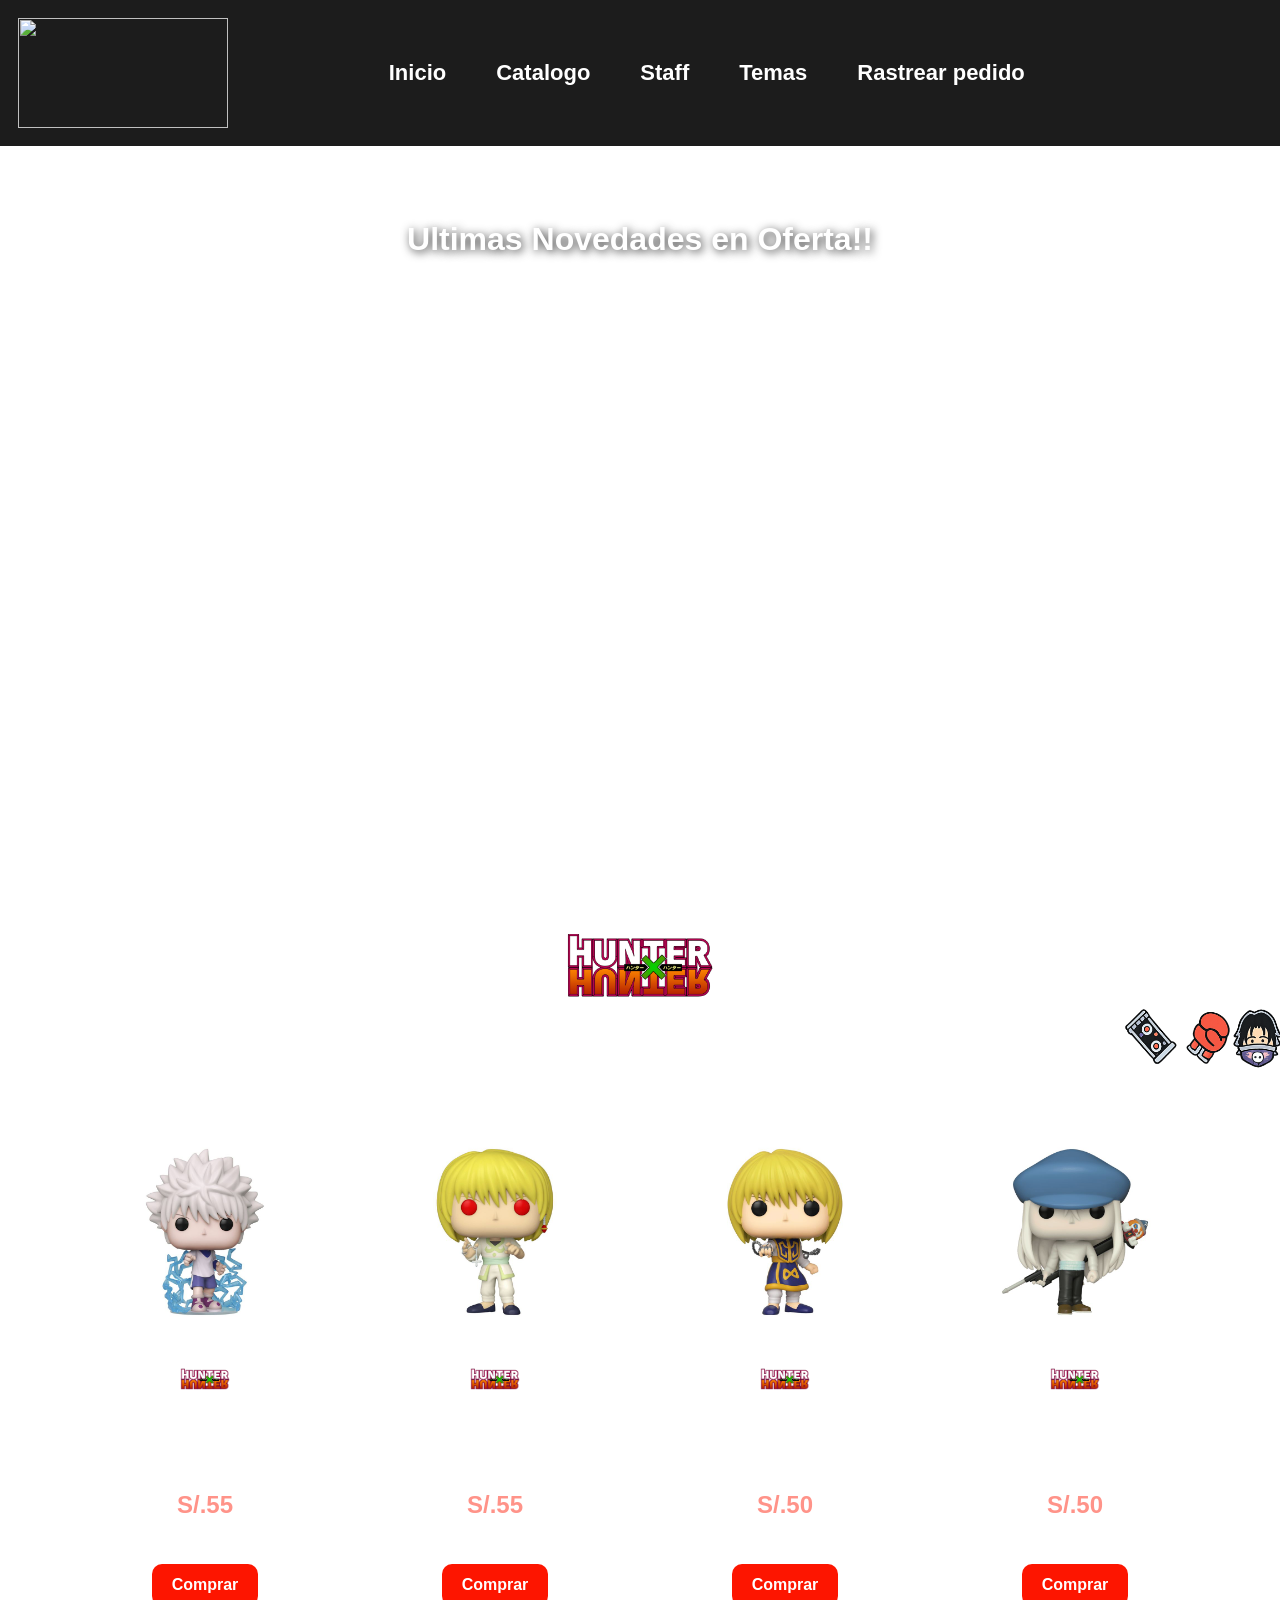
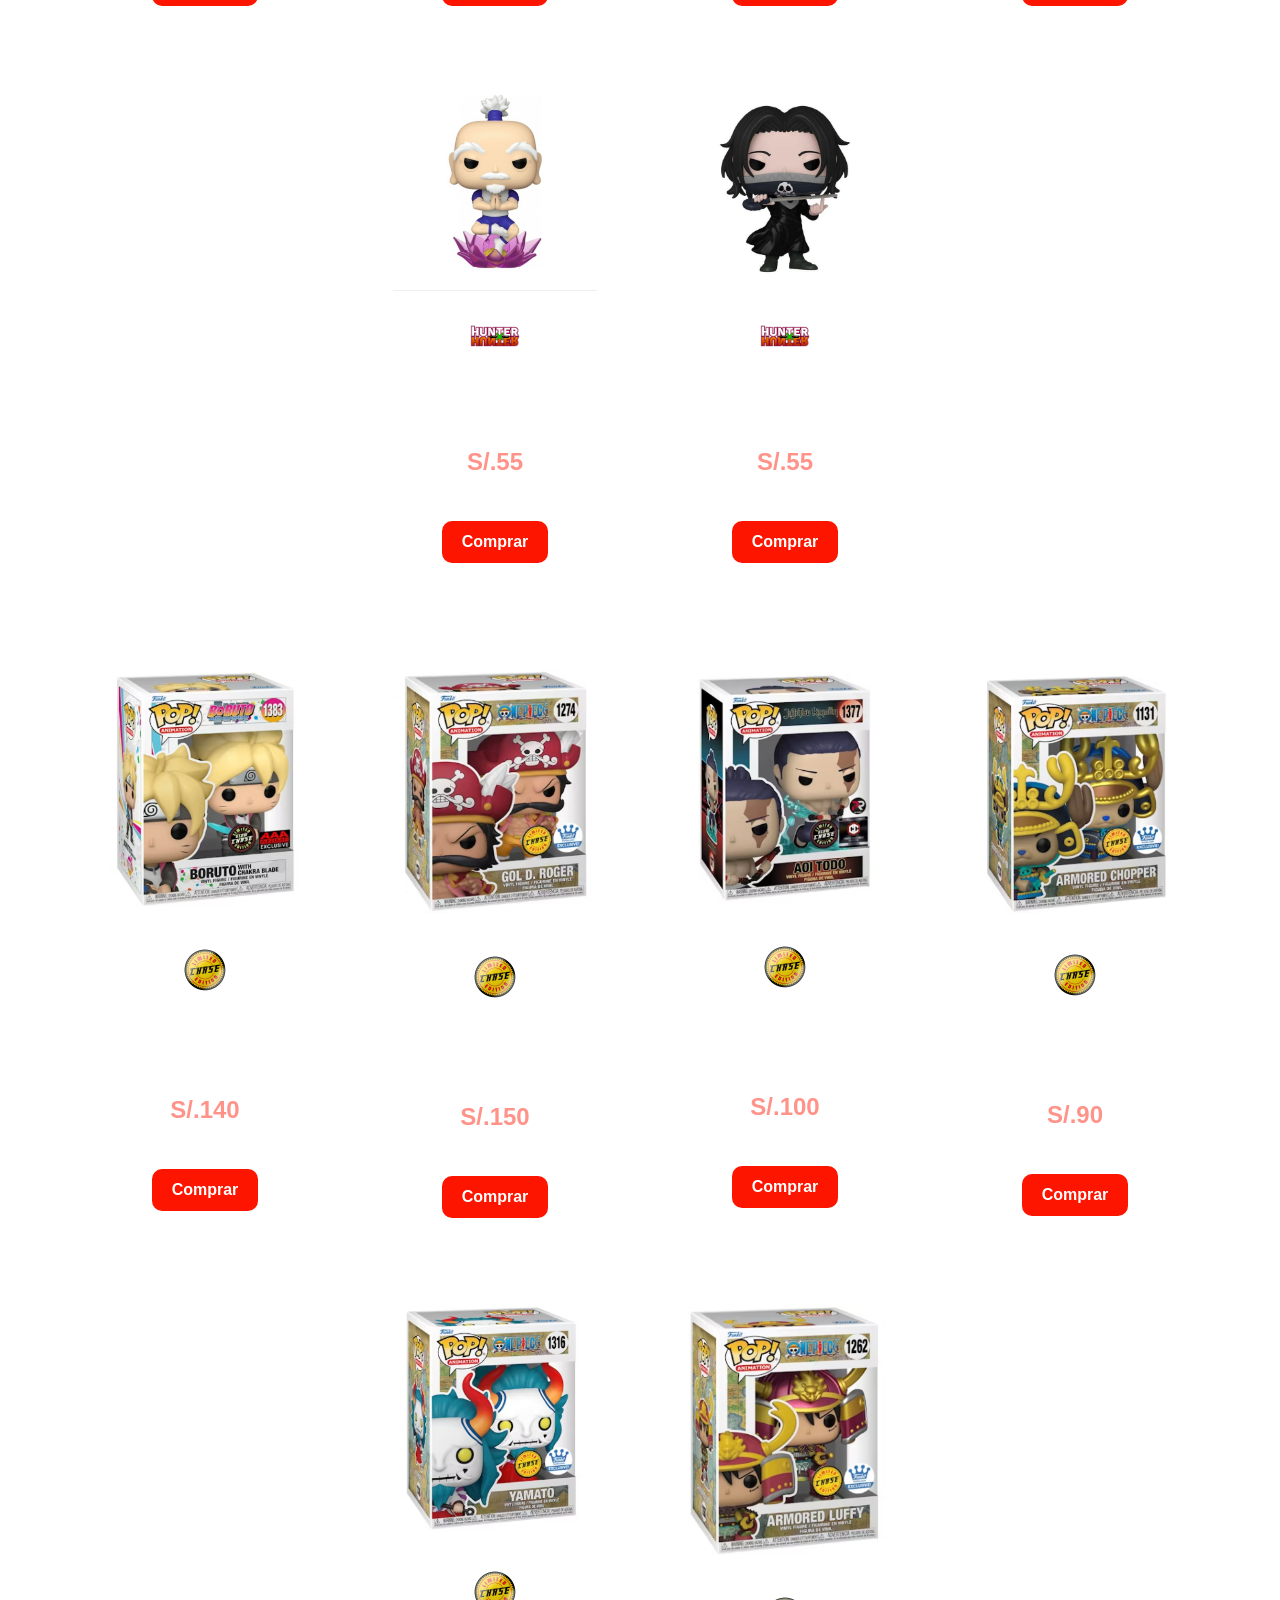
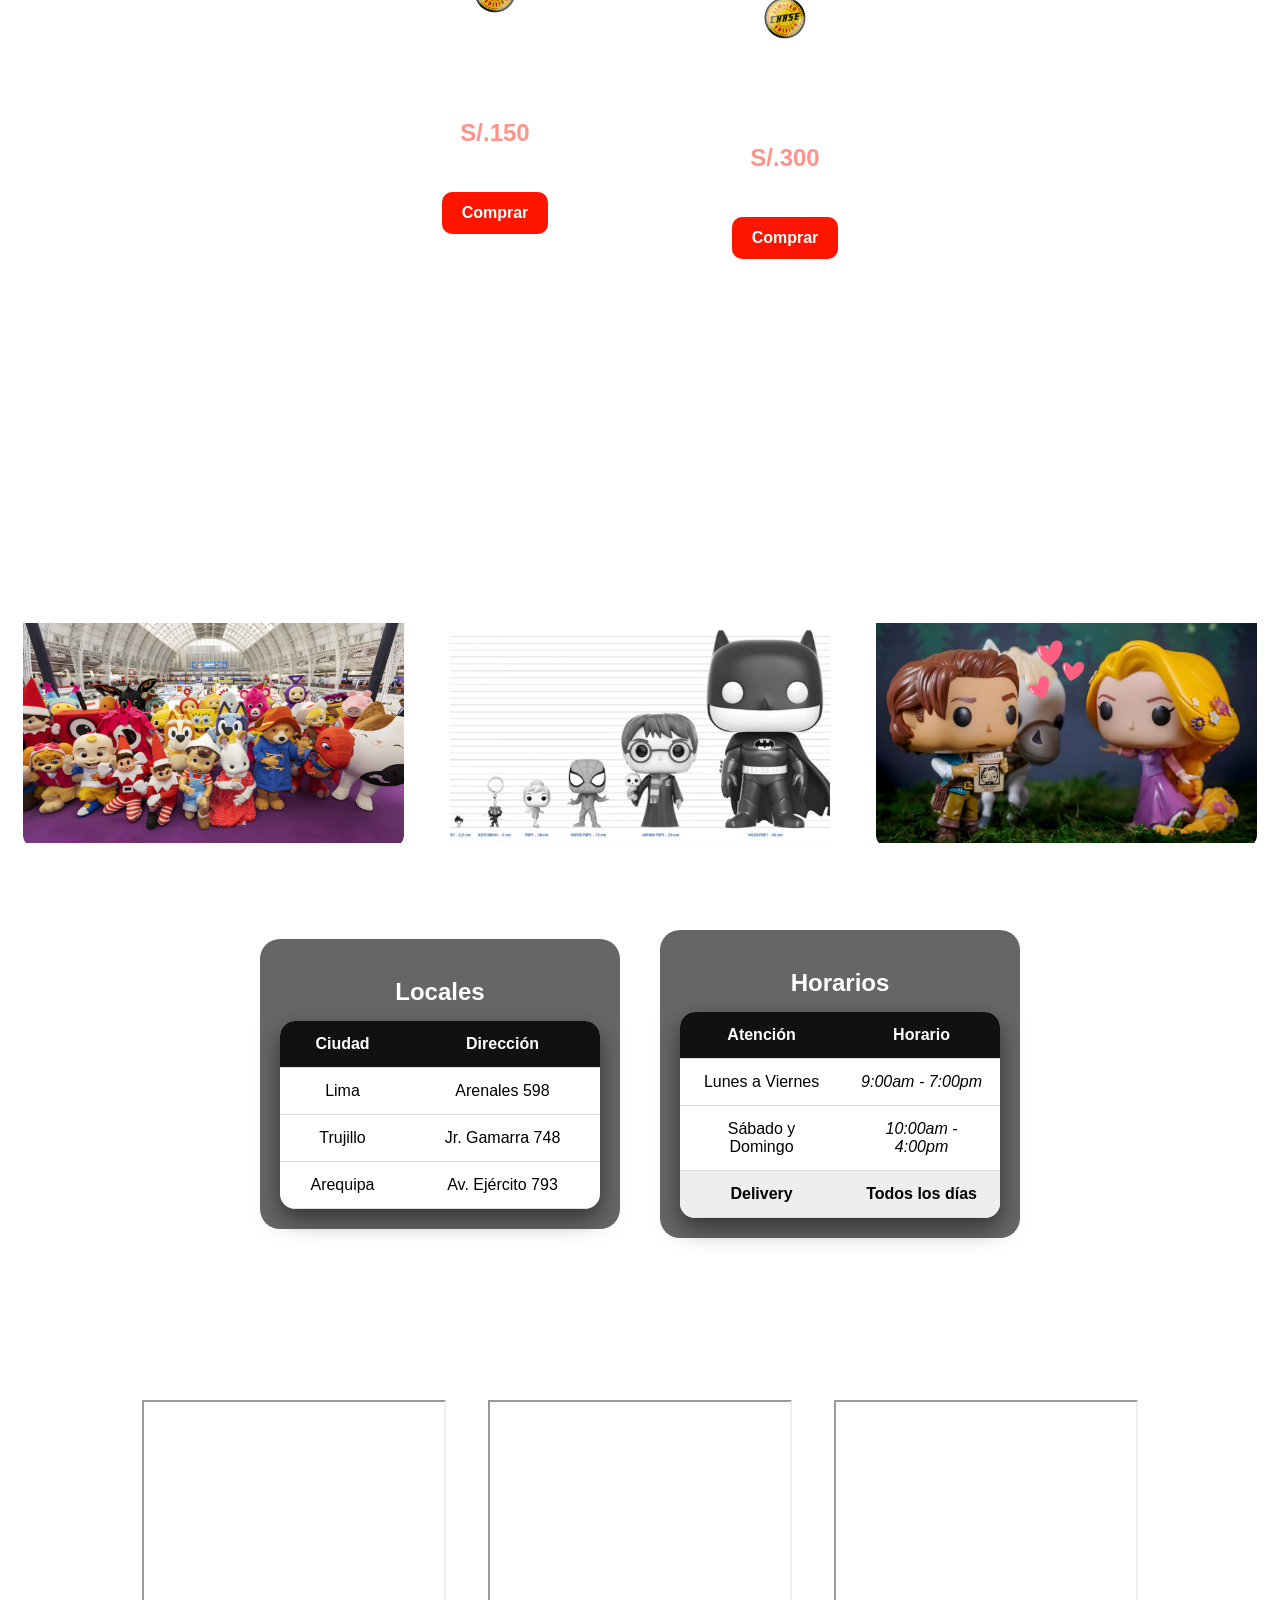
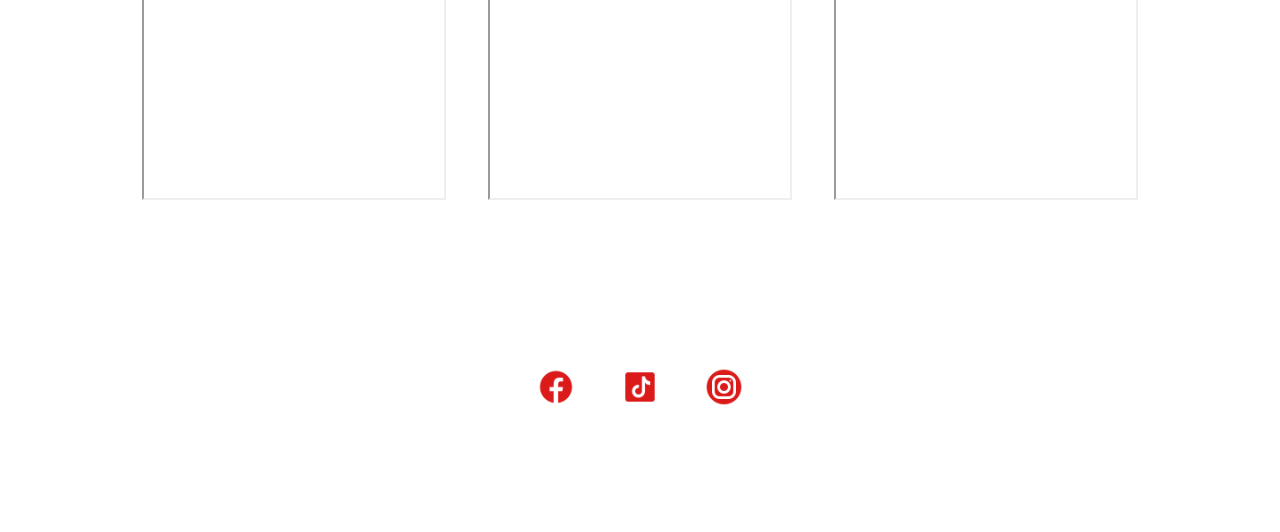
==== commit 712b403b: "Redireccion carrito" ====
--- a/index.html
+++ b/index.html
@@ -137,7 +137,7 @@
         <b>Kurapika Blood Moon</b>
         <h2>S/.55</h2>
       </div>
-      <a href="#" class="btn-comprar">Comprar</a>
+      <a href="Paginas/carrito.html" class="btn-comprar">Comprar</a>
     </div>
 
     <div class="producto-card">
@@ -148,7 +148,7 @@
         <b>Kurapika</b>
         <h2>S/.50</h2>
       </div>
-      <a href="#" class="btn-comprar">Comprar</a>
+      <a href="Paginas/carrito.html" class="btn-comprar">Comprar</a>
     </div>
 
     <div class="producto-card">
@@ -159,7 +159,7 @@
         <b>Kite</b>
         <h2>S/.50</h2>
       </div>
-      <a href="#" class="btn-comprar">Comprar</a>
+      <a href="Paginas/carrito.html" class="btn-comprar">Comprar</a>
     </div>
 
     <div class="producto-card">
@@ -170,7 +170,7 @@
         <b>Netero</b>
         <h2>S/.55</h2>
       </div>
-      <a href="#" class="btn-comprar">Comprar</a>
+      <a href="Paginas/carrito.html" class="btn-comprar">Comprar</a>
     </div>
 
     <div class="producto-card">
@@ -181,7 +181,7 @@
         <b>Feitan</b>
         <h2>S/.55</h2>
       </div>
-      <a href="#" class="btn-comprar">Comprar</a>
+      <a href="Paginas/carrito.html" class="btn-comprar">Comprar</a>
     </div>
 
   </div>
@@ -198,7 +198,7 @@
         <b>Boruto</b>
         <h2>S/.140</h2>
       </div>
-      <a href="#" class="btn-comprar">Comprar</a>
+      <a href="Paginas/carrito.html" class="btn-comprar">Comprar</a>
     </div>
 
     <div class="producto-card">
@@ -209,7 +209,7 @@
         <b>Gol D. Roger</b>
         <h2>S/.150</h2>
       </div>
-      <a href="#" class="btn-comprar">Comprar</a>
+      <a href="Paginas/carrito.html" class="btn-comprar">Comprar</a>
     </div>
 
     <div class="producto-card">
@@ -220,7 +220,7 @@
         <b>Aoi Todo</b>
         <h2>S/.100</h2>
       </div>
-      <a href="#" class="btn-comprar">Comprar</a>
+      <a href="Paginas/carrito.html" class="btn-comprar">Comprar</a>
     </div>
 
     <div class="producto-card">
@@ -231,7 +231,7 @@
         <b>Armored Chopper</b>
         <h2>S/.90</h2>
       </div>
-      <a href="#" class="btn-comprar">Comprar</a>
+      <a href="Paginas/carrito.html" class="btn-comprar">Comprar</a>
     </div>
 
     <div class="producto-card">
@@ -242,7 +242,7 @@
         <b>Yamato</b>
         <h2>S/.150</h2>
       </div>
-      <a href="#" class="btn-comprar">Comprar</a>
+      <a href="Paginas/carrito.html" class="btn-comprar">Comprar</a>
     </div>
 
     <div class="producto-card">
@@ -253,7 +253,7 @@
         <b>Armored Luffy</b>
         <h2>S/.300</h2>
       </div>
-      <a href="#" class="btn-comprar">Comprar</a>
+      <a href="Paginas/carrito.html" class="btn-comprar">Comprar</a>
     </div>
 
   </div>
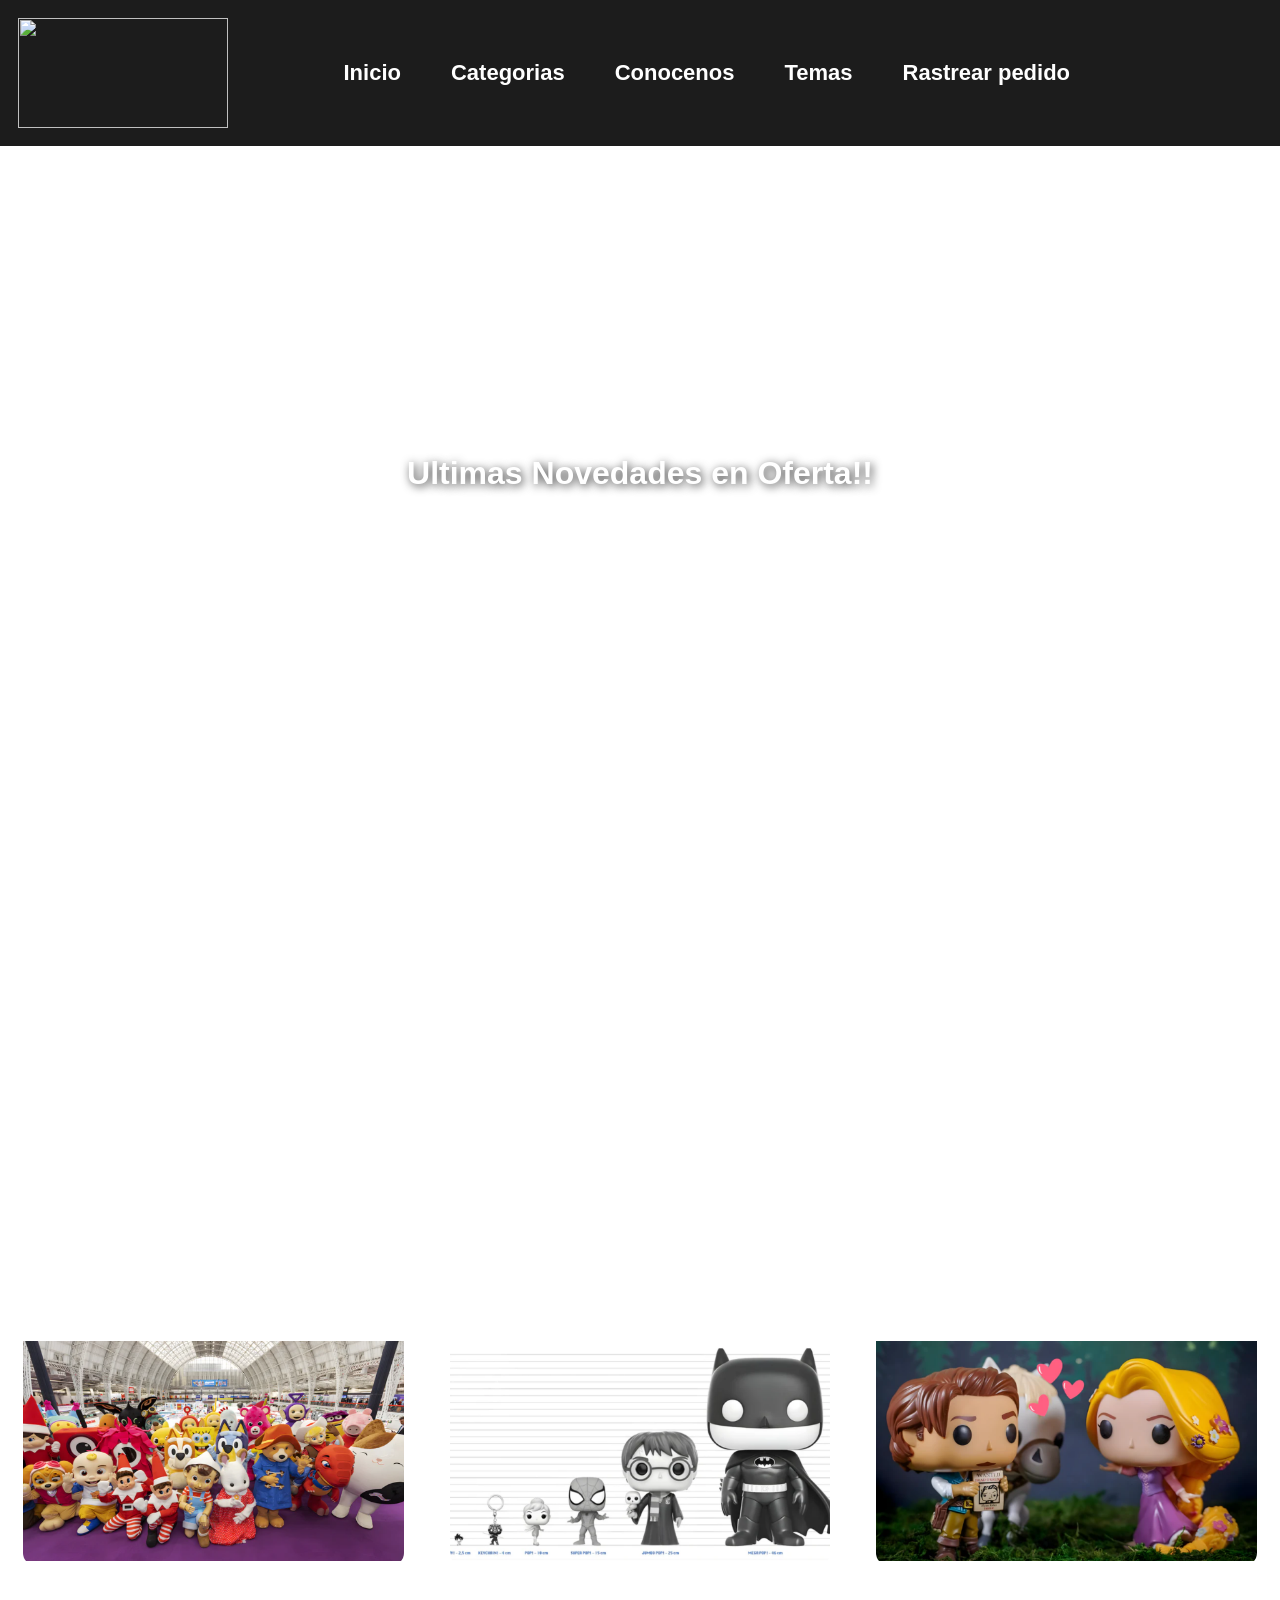
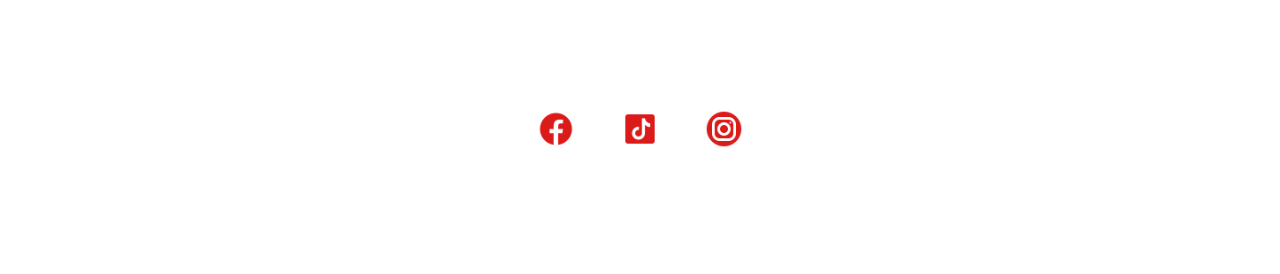
==== commit 93f62b08: "Actualizacion ofertas" ====
--- a/index.html
+++ b/index.html
@@ -13,8 +13,6 @@
 
 <body>
 
-  <!-- Logo, Registro, Login, Carrito y Categorias -->
-
   <header>
 
     <a href="index.html"><img src="./imgs/barralogo.png" alt="" id="logo"></a>
@@ -22,8 +20,8 @@
       <ul class="navlinks">
 
         <li><a href="index.html">Inicio</a></li>
-        <li><a href="Documentos/Catalogo Collectoys.pdf" target="_blank">Catalogo</a></li>
-        <li><a href="Paginas/Staff.html">Staff</a></li>
+        <li><a href="#seccion-categorias">Categorias</a></li>
+        <li><a href="Paginas/Staff.html">Conocenos</a></li>
         <li><a href="Paginas/Musica.html">Temas</a></li>
         <li><a href="Paginas/rastrear.html">Rastrear pedido</a></li>
 
@@ -34,11 +32,43 @@
       <a href="Paginas/Login.html" class="icononav"><img src="./imgs/logousuario.png" alt="" width="40px"></a>
     </div>
   </header>
-
-
   <!-- Logo, Registro, Login, Carrito y Categorias -->
 
-  <br><br><br>
+  <!-- Inicio banner novedades -->
+  <section class="seccion-novedades">
+  <div class="banner-novedades">
+    <div class="contenido-banner">
+      <h1> COLECCIONA <br> TUS PASIONES</h1>
+      <p>Las mejores figuras de tus heroes favoritos en un solo lugar</p>
+      <a href="#" class="btn-novedades"> VER NOVEDADES</a>
+    </div>
+  </div>
+  </section>
+   <!-- Fin de banner novedades -->
+
+<!-- Inicio de Seccion Categorias --> 
+
+<section class="categorias" id="seccion-categorias">
+  <h1>Nuestras Categorias Destacadas</h1>
+  <div class="contenedor-categorias">
+    <div class="item-categorias">
+      <a href="Paginas/dragonball.html"><img src="imgs/CategoriaDB.png" alt=""></a>
+    </div>
+    <div class="item-categorias">
+      <a href="Paginas/hunterxhunter.html"><img src="imgs/HunterxHunterCategoria.png" alt=""></a>
+    </div>
+    <div class="item-categorias">
+      <a href="Paginas/naruto.html"><img src="imgs/NarutoCategoria.png" alt=""></a>
+    </div>
+    <div class="item-categorias">
+      <a href="Paginas/marvel.html"><img src="imgs/MarvelCategoria.png" alt=""></a>
+    </div>
+  </div>
+</section>
+
+<!-- Fin de seccion Categorias -->
+ 
+
   <!-- INICIO SECCION OFERTAS -->
   <h1 class="titulo-ofertas">Ultimas Novedades en Oferta!!</h1> <br><br>
   <section class="section-videos">
@@ -52,18 +82,7 @@
         </div>
       </div>
     </article>
-
-    <article class="video-card">
-      <div class="contenedor-video">
-        <video loop muted autoplay>
-          <source src="vids/Video principal main.mp4" type="video/mp4">
-        </video>
-        <div class="info-card">
-          <button class="btn-carrito"><a href="Paginas/carrito.html">Agregar al carrito</a></button>
-        </div>
-      </div>
-    </article>
-
+    
     <article class="video-card">
       <div class="contenedor-video">
         <video loop muted autoplay>
@@ -100,165 +119,11 @@
   </section>
 
   <!-- FIN DE SECCION OFERTAS -->
+
+
   <br><br>
 
-  <!-- Titulo de los productos -->
-
-  <div align="center">
-    <h1> Funkos de la serie HunterXHunter </h1>
-    <h3> Funkos de la serie de manga escrita e ilustrada por Yoshihiro Togashi</h3>
-    <img src="imgs/HxH_Logo.png" width="150" id="hunterxhunter"><br>
-    <marquee> <img src="imgs/Marquee_01.png" width="1000"></marquee>
-  </div>
-  <br>
-
-  <!-- CONTENEDOR PRODUCTOS -->
-  <div class="contenedor-productos">
-
-    <!-- CARD -->
-    <div class="producto-card">
-      <img src="imgs/HxH01.jpg" class="producto-img">
-
-      <div class="producto-info">
-        <img src="imgs/HxH_Logo.png" class="logo-mini">
-        <h5>Funko Pop</h5>
-        <b>Killua Zoldyck</b>
-        <h2>S/.55</h2>
-      </div>
-
-      <a href="Paginas/carrito.html" class="btn-comprar">Comprar</a>
-    </div>
-
-    <div class="producto-card">
-      <img src="imgs/HxH02.jpg" class="producto-img">
-      <div class="producto-info">
-        <img src="imgs/HxH_Logo.png" class="logo-mini">
-        <h5>Funko Pop</h5>
-        <b>Kurapika Blood Moon</b>
-        <h2>S/.55</h2>
-      </div>
-      <a href="Paginas/carrito.html" class="btn-comprar">Comprar</a>
-    </div>
-
-    <div class="producto-card">
-      <img src="imgs/HxH03.jpg" class="producto-img">
-      <div class="producto-info">
-        <img src="imgs/HxH_Logo.png" class="logo-mini">
-        <h5>Funko Pop</h5>
-        <b>Kurapika</b>
-        <h2>S/.50</h2>
-      </div>
-      <a href="Paginas/carrito.html" class="btn-comprar">Comprar</a>
-    </div>
-
-    <div class="producto-card">
-      <img src="imgs/HxH04.jpg" class="producto-img">
-      <div class="producto-info">
-        <img src="imgs/HxH_Logo.png" class="logo-mini">
-        <h5>Funko Pop</h5>
-        <b>Kite</b>
-        <h2>S/.50</h2>
-      </div>
-      <a href="Paginas/carrito.html" class="btn-comprar">Comprar</a>
-    </div>
-
-    <div class="producto-card">
-      <img src="imgs/HxH05.jpg" class="producto-img">
-      <div class="producto-info">
-        <img src="imgs/HxH_Logo.png" class="logo-mini">
-        <h5>Funko Pop</h5>
-        <b>Netero</b>
-        <h2>S/.55</h2>
-      </div>
-      <a href="Paginas/carrito.html" class="btn-comprar">Comprar</a>
-    </div>
-
-    <div class="producto-card">
-      <img src="imgs/HxH06.jpg" class="producto-img">
-      <div class="producto-info">
-        <img src="imgs/HxH_Logo.png" class="logo-mini">
-        <h5>Funko Pop</h5>
-        <b>Feitan</b>
-        <h2>S/.55</h2>
-      </div>
-      <a href="Paginas/carrito.html" class="btn-comprar">Comprar</a>
-    </div>
-
-  </div>
-
-
-  <!-- CHASE -->
-  <div class="contenedor-productos">
-
-    <div class="producto-card">
-      <img src="imgs/Chase01.png" class="producto-img">
-      <div class="producto-info">
-        <img src="imgs/Chase.png" class="logo-mini">
-        <h5>Funko Pop Chase</h5>
-        <b>Boruto</b>
-        <h2>S/.140</h2>
-      </div>
-      <a href="Paginas/carrito.html" class="btn-comprar">Comprar</a>
-    </div>
-
-    <div class="producto-card">
-      <img src="imgs/Chase02.png" class="producto-img">
-      <div class="producto-info">
-        <img src="imgs/Chase.png" class="logo-mini">
-        <h5>Funko Pop Chase</h5>
-        <b>Gol D. Roger</b>
-        <h2>S/.150</h2>
-      </div>
-      <a href="Paginas/carrito.html" class="btn-comprar">Comprar</a>
-    </div>
-
-    <div class="producto-card">
-      <img src="imgs/Chase03.png" class="producto-img">
-      <div class="producto-info">
-        <img src="imgs/Chase.png" class="logo-mini">
-        <h5>Funko Pop Chase</h5>
-        <b>Aoi Todo</b>
-        <h2>S/.100</h2>
-      </div>
-      <a href="Paginas/carrito.html" class="btn-comprar">Comprar</a>
-    </div>
-
-    <div class="producto-card">
-      <img src="imgs/Chase04.png" class="producto-img">
-      <div class="producto-info">
-        <img src="imgs/Chase.png" class="logo-mini">
-        <h5>Funko Pop Chase</h5>
-        <b>Armored Chopper</b>
-        <h2>S/.90</h2>
-      </div>
-      <a href="Paginas/carrito.html" class="btn-comprar">Comprar</a>
-    </div>
-
-    <div class="producto-card">
-      <img src="imgs/Chase05.png" class="producto-img">
-      <div class="producto-info">
-        <img src="imgs/Chase.png" class="logo-mini">
-        <h5>Funko Pop Chase</h5>
-        <b>Yamato</b>
-        <h2>S/.150</h2>
-      </div>
-      <a href="Paginas/carrito.html" class="btn-comprar">Comprar</a>
-    </div>
-
-    <div class="producto-card">
-      <img src="imgs/Chase06.png" class="producto-img">
-      <div class="producto-info">
-        <img src="imgs/Chase.png" class="logo-mini">
-        <h5>Funko Pop Chase</h5>
-        <b>Armored Luffy</b>
-        <h2>S/.300</h2>
-      </div>
-      <a href="Paginas/carrito.html" class="btn-comprar">Comprar</a>
-    </div>
-
-  </div>
-
-  <!-- Titulo Publicaciones -->
+  <!-- INICIO DE PUBLICACIONES -->
 
   <br><br>
   <div align="center" id="publicaciones">
@@ -266,9 +131,6 @@
     <h3> Mantente al tanto de las ultimas noticias del mundo del coleccionismo</h3>
   </div>
   <br>
-
-
-  <!-- INICIO DE PUBLICACIONES -->
 
   <!-- Publicacion 1 -->
 
@@ -300,103 +162,9 @@
   <!-- FIN DE LAS PUBLICACIONES -->
 
 
-  <div class="info-tienda">
-
-    <!-- LOCALES -->
-    <div class="bloque">
-      <h2>Locales</h2>
-
-      <table class="tabla-info">
-        <thead>
-          <tr>
-            <th>Ciudad</th>
-            <th>Dirección</th>
-          </tr>
-        </thead>
-
-        <tbody>
-          <tr>
-            <td>Lima</td>
-            <td>Arenales 598</td>
-          </tr>
-
-          <tr>
-            <td>Trujillo</td>
-            <td>Jr. Gamarra 748</td>
-          </tr>
-
-          <tr>
-            <td>Arequipa</td>
-            <td>Av. Ejército 793</td>
-          </tr>
-        </tbody>
-      </table>
-    </div>
-
-    <!-- HORARIOS -->
-    <div class="bloque">
-      <h2>Horarios</h2>
-
-      <table class="tabla-info">
-        <thead>
-          <tr>
-            <th>Atención</th>
-            <th>Horario</th>
-          </tr>
-        </thead>
-
-        <tbody>
-          <tr>
-            <td>Lunes a Viernes</td>
-            <td><i>9:00am - 7:00pm</i></td>
-          </tr>
-
-          <tr>
-            <td>Sábado y Domingo</td>
-            <td><i>10:00am - 4:00pm</i></td>
-          </tr>
-        </tbody>
-
-        <tfoot>
-          <tr>
-            <td>Delivery</td>
-            <td><strong>Todos los días</strong></td>
-          </tr>
-        </tfoot>
-      </table>
-    </div>
-
-  </div>
-
-  <!-- Ubicación de Collectoys -->
-  <table class="mapas" cellpadding="20" align="center">
-    <tr>
-
-      <td align="center">
-        <h3>Collectoys - Lima</h3>
-        <iframe
-          src="https://www.google.com/maps/embed?pb=!1m18!1m12!1m3!1d3901.2139632375565!2d-77.037775!3d-12.070397!2m3!1f0!2f0!3f0!3m2!1i1024!2i768!4f13.1!3m3!1m2!1s0x9105c7c7eae96d29%3A0x123456789abcdef!2sAvenida+Arenales+598%2C+Jes%C3%BAs+Mar%C3%ADa%2C+Lima%2C+Per%C3%BA!5e0!3m2!1ses!2spe!4v0000000000000"
-          width="500" height="400">
-        </iframe>
-      </td>
-
-      <td align="center">
-        <h3>Collectoys - Trujillo</h3>
-        <iframe src="https://www.google.com/maps?q=Jr.+Gamarra+748,+Trujillo,+Per%C3%BA&output=embed" width="500"
-          height="400">
-        </iframe>
-      </td>
-
-      <td align="center">
-        <h3>Collectoys - Arequipa</h3>
-        <iframe src="https://www.google.com/maps?q=Av.+Ej%C3%A9rcito+793,+Arequipa,+Per%C3%BA&output=embed" width="500"
-          height="400">
-        </iframe>
-      </td>
-    </tr>
-  </table>
-
-  </div>
+
+
+  
 
   <footer class="footer">
 
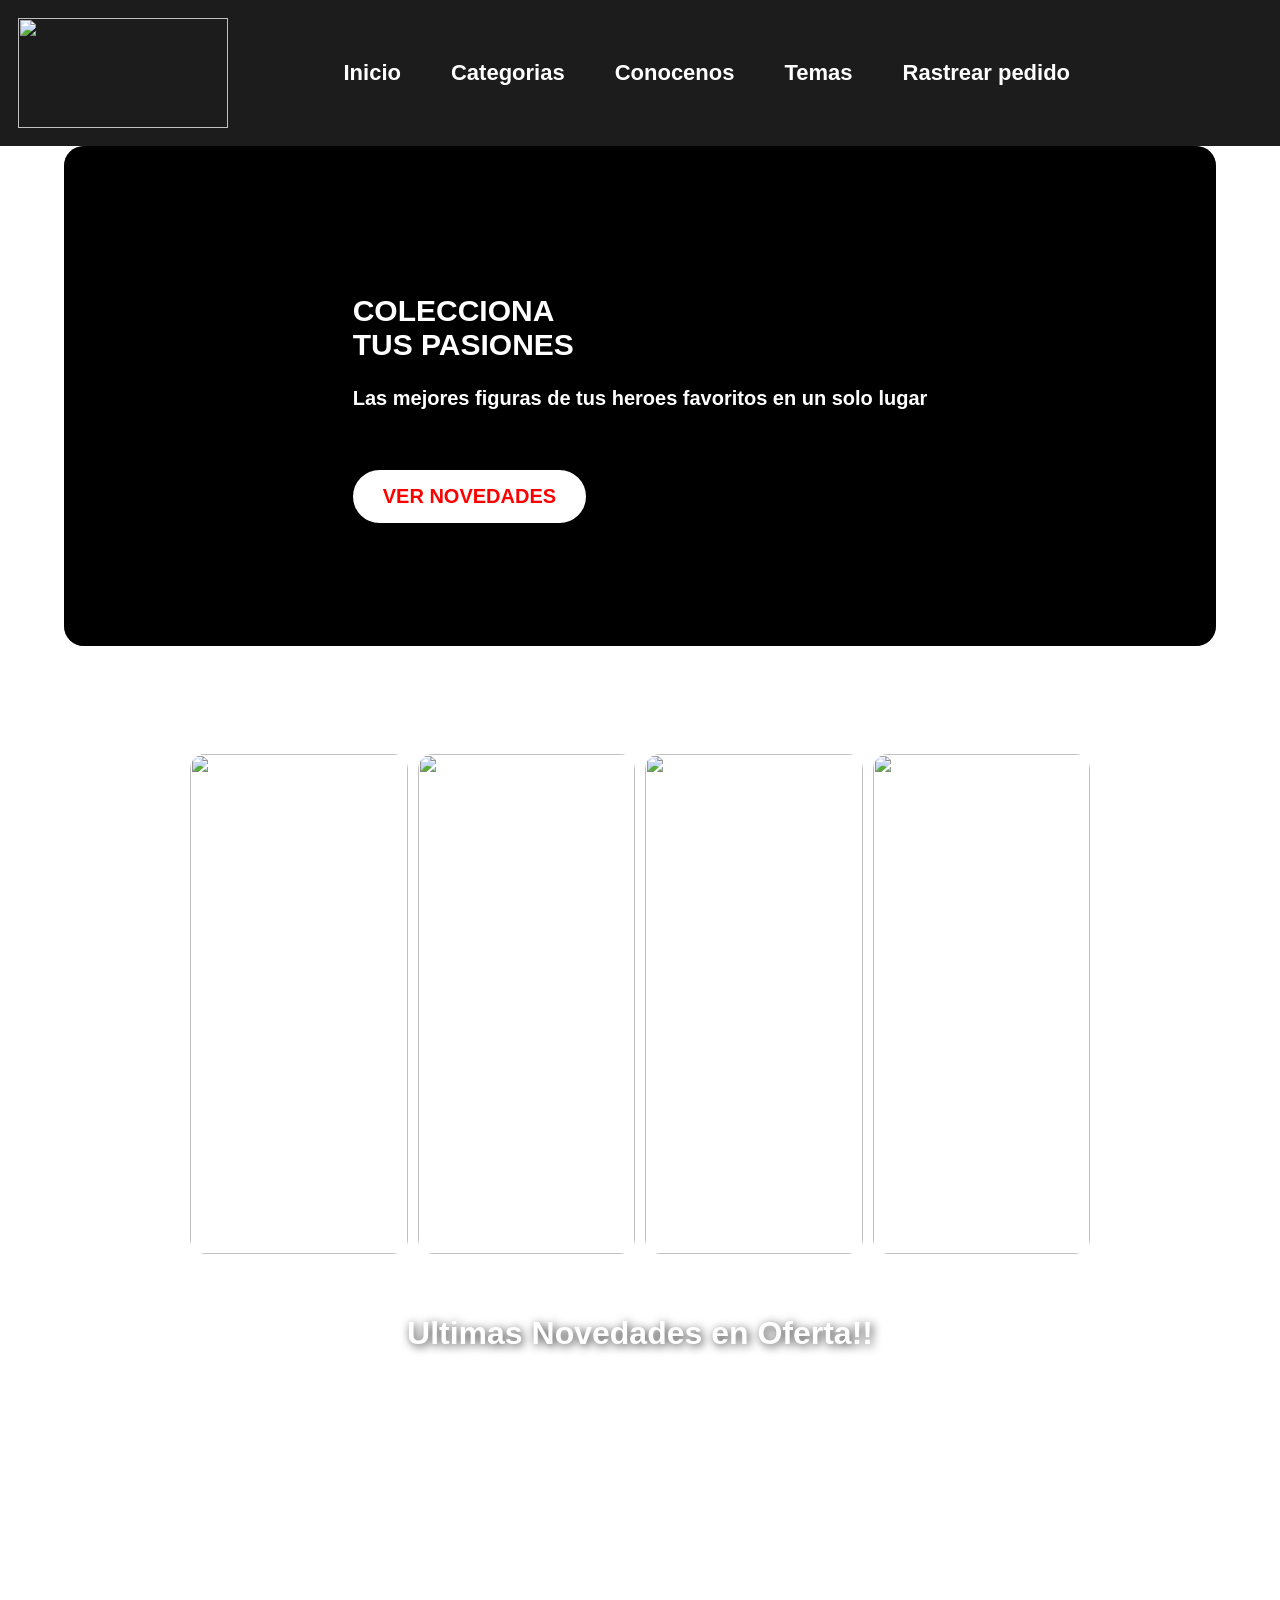
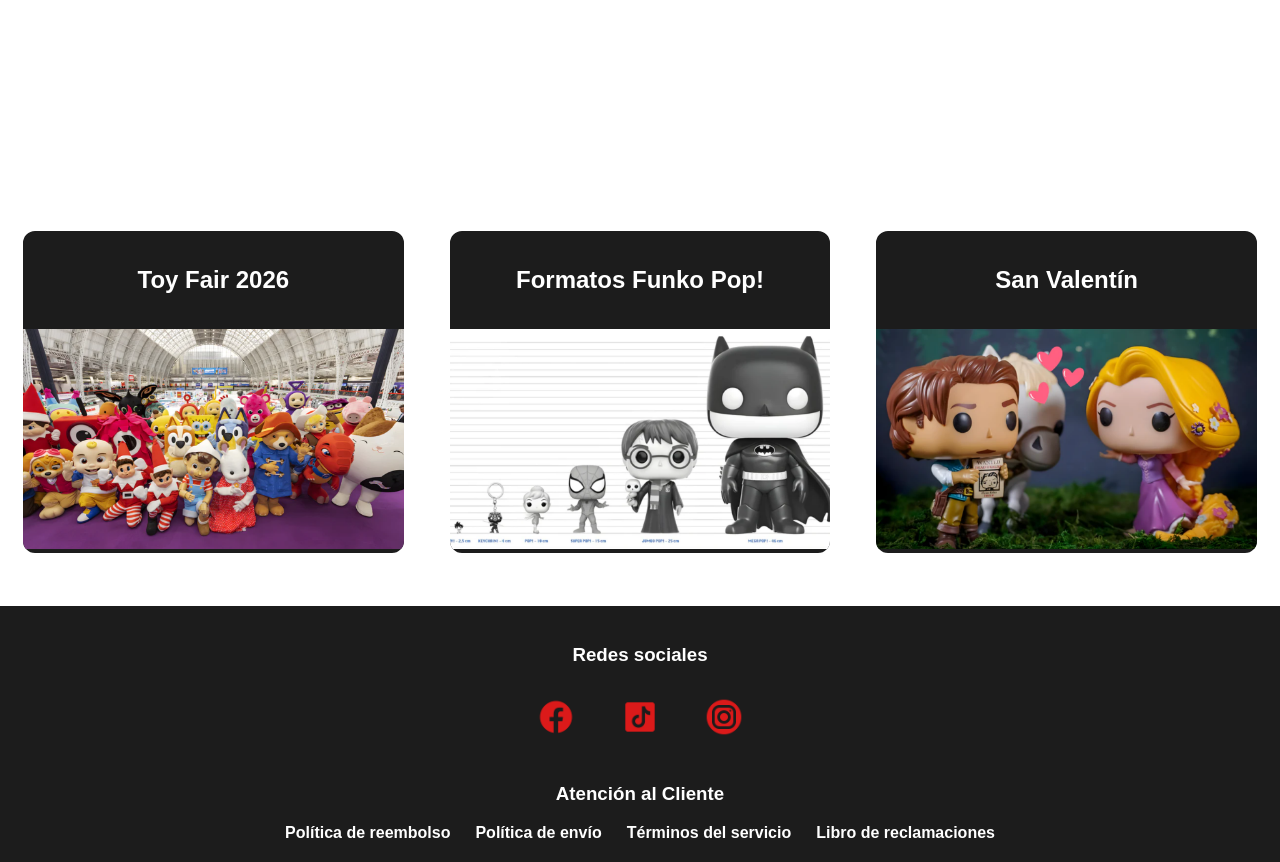
==== commit 52bc9bbf: "Solo falta footer" ====
--- a/index.html
+++ b/index.html
@@ -61,7 +61,7 @@
       <a href="Paginas/naruto.html"><img src="imgs/NarutoCategoria.png" alt=""></a>
     </div>
     <div class="item-categorias">
-      <a href="Paginas/marvel.html"><img src="imgs/MarvelCategoria.png" alt=""></a>
+      <a href="Paginas/onepiece.html"><img src="imgs/OncePieceCategoria.png" alt=""></a>
     </div>
   </div>
 </section>
@@ -82,7 +82,7 @@
         </div>
       </div>
     </article>
-    
+
     <article class="video-card">
       <div class="contenedor-video">
         <video loop muted autoplay>
--- a/style.css
+++ b/style.css
@@ -3,16 +3,12 @@
 }
 
 a {
-    text-decoration: none; /* quita subrayado */
-    color: inherit; /* usa el color del padre */
-}
-
-img,
-video {
-    max-width: 100%; /* no se salen del contenedor */
-    height: auto; /* mantiene proporción */
-}
-
+    text-decoration: none;
+    color: inherit;
+}
+html ,body {
+    scroll-behavior: smooth;
+}
 body {
     background-image: url(./imgs/FondoWeb.png); /* fondo */
     background-position: center; /* centra fondo */
@@ -22,7 +18,7 @@
     font-family: sans-serif; /* tipo de letra */
     margin: 0; /* sin margen */
     padding: 0; /* sin relleno */
-    height: 100%; /* altura completa */
+    
     color: white; /* texto blanco */
 }
 
@@ -77,9 +73,7 @@
     transition: all 0.3s ease-in-out; /* animación */
 }
 
-.navlinks a:hover {
-    color: #000; /* texto negro */
-}
+
 
 .navlinks a:hover::after {
     top: 50%; /* mantiene centro */
@@ -113,48 +107,69 @@
     opacity: 1; /* aparece */
     transform: translate(-50%, -50%) scale(1); /* crece */
 }
-
-/* tabla productos */
-.tabla-1-punko {
-    border: 5px solid white; /* borde */
-    width: 290px; /* ancho fijo */
-    border-radius: 15px; /* esquinas redondas */
-    overflow: hidden; /* oculta exceso */
-    text-align: center; /* centra texto */
-    margin: 10px; /* espacio exterior */
-    background-color: transparent; /* fondo transparente */
-    border-collapse: separate; /* separa bordes */
-}
-
-.contenedor-productos {
-    display: flex; /* flexbox */
-    flex-wrap: wrap; /* baja si no entra */
-    justify-content: center; /* centra */
-}
-
-.td-tabla-funko {
-    padding: 30px; /* espacio interno */
-    text-align: center; /* centra texto */
-}
-
-.boton-tabla-funko {
-    background-color: hsl(5, 100%, 77%); /* color */
-    color: white; /* texto blanco */
-    font-size: 18px; /* tamaño */
-    font-weight: bold; /* negrita */
-    padding: 12px 25px; /* tamaño botón */
-    border: none; /* sin borde */
-    border-radius: 10px; /* redondeado */
-    cursor: pointer; /* mano */
-    transition: all 0.3s ease; /* animación */
-}
-
-.boton-tabla-funko:hover {
-    background-color: #ff301d; /* cambia color */
-    transform: scale(1.05); /* agranda */
-}
-
-/* ofertas */
+ /* FIN DE HEADER  */
+
+/* Inicio banner novedades */
+.seccion-novedades{
+    display: flex;
+    align-items: center;
+    justify-content: center;
+    
+}
+.banner-novedades {
+    display: grid;
+    place-items: center;
+    position: relative;
+    background-color: #000;
+    background-size: cover;
+    background-position: center;
+    border-radius: 20px;
+    min-height: 500px;
+    overflow: hidden;
+    width: 90%;
+}
+.banner-novedades::before {
+    content: "";
+    position: absolute;
+    inset: 0;
+    z-index: 1;
+    background-image:linear-gradient(rgba(0,0,0,0.5), rgba(0,0,0,0.5)), url(imgs/SeccionNovedades.png);
+    transition: transform 0.6s, filter 0.6s;
+}   
+
+.banner-novedades:hover::before {
+    filter: blur(8px);
+    transform: scale(1.1);
+}
+.contenido-banner h1 {
+    font-weight: 900;
+}
+.contenido-banner {
+    font-weight: bold;
+    font-size: 20px;
+    z-index: 2;
+    
+}
+.btn-novedades {
+    display: inline-block;
+    margin-top: 40px;
+    background-color: white;
+    color: red;
+    padding: 15px 30px;
+    border-radius: 30px;
+    font-weight: bold;
+    transition: all 0.3s;
+}
+.btn-novedades:hover {
+    transform: scale(1.2);
+    background-color: red;
+    color: white;
+    
+}
+
+/* Fin de banner novedades */
+
+/* ofertas videos */
 .titulo-ofertas {
     display: flex; /* flex */
     justify-content: center; /* centra */
@@ -164,7 +179,7 @@
 
 .section-videos {
     display: grid; /* grid */
-    grid-template-columns: repeat(3, 1fr); /* 3 columnas */
+    grid-template-columns: repeat(4, 1fr); /* 4 columnas */
     gap: 20px; /* espacio */
     padding: 20px; /* relleno */
 }
@@ -196,6 +211,7 @@
 .contenedor-video:hover .info-card {
     opacity: 1; /* aparece */
 }
+
 
 .btn-carrito {
     text-decoration: none; /* sin subrayado */
@@ -218,49 +234,171 @@
     transform: scale(1.3); /* agranda */
     transition: all 0.3s; /* animación */
 }
-
-/* mapas */
-iframe {
-    width: 100%; /* ocupa todo */
-}
+/* Fin de ofertas */
+.categorias {
+    padding: 40px 20px;
+}
+.contenedor-categorias {
+    display: flex;
+    flex-wrap: wrap;
+    gap: 20px;
+    justify-content: center;
+    max-width: 1200px;
+    
+}
+.card {
+    width: 250px;
+    overflow: hidden;
+    border-radius: 12px;
+    transition: transform 0.3s;
+}
+.card:hover {
+    transform: translate;
+}
+/* Inicio Seccion categorias */
+.categorias h1 {
+    display: flex;
+    justify-content: center;
+}
+.contenedor-categorias {
+    display: flex;
+    width: 100%;
+    max-width: 900px;
+    height: 500px;
+    gap: 10px;
+    margin: 0 auto;
+}
+
+.item-categorias {
+    flex: 1;
+    height: 100%;
+    overflow: hidden;
+    border-radius: 15px;
+    transition: all 0.5s;
+
+}
+
+.item-categorias a {
+    width: 100%;
+    height: 100%;
+    display: block;
+}
+.item-categorias img {
+    width: 100%;
+    height: 100%;
+    object-fit: cover;
+}
+.item-categorias:hover {
+    flex: 4;
+    filter: blur(0px);
+}
+
+/* Fin de seccion categorias */
+
+
+/*  Inicio  productos */
+.contenedor-productos {
+    display: flex; /* flexbox */
+    flex-wrap: wrap; /* baja si no cabe */
+    justify-content: center; /* centra */
+    gap: 20px; /* espacio entre cards */
+    margin-bottom: 40px; /* margen inferior */
+}
+
+/* card producto */
+.producto-card {
+    background-color: #1c1c1c;
+    width: 250px; /* ancho fijo */
+    border-radius: 15px; /* bordes redondos */
+    overflow: hidden; /* oculta exceso */
+    text-align: center; /* centra texto */
+    transition: all 0.3s ease; /* animación */
+    padding-bottom: 15px; /* espacio interno */
+    margin: 10px; /* margen exterior */
+}
+
+.producto-card:hover {
+    transform: scale(1.05); /* agranda */
+    background-color: #1c1c1c; /* fondo negro */
+    box-shadow: 0px 10px 20px red;
+}
+
+/* imagen producto */
+.producto-img {
+    width: 100%; /* ancho completo */
+    padding: 20px; /* relleno */
+}
+
+/* información producto */
+.producto-info {
+    padding: 10px; /* relleno interno */
+}
+
+.logo-mini {
+    height: 70px;
+    width: 120; /* tamaño logo pequeño */
+}
+
+/* precio */
+.producto-info h2 {
+    color: white; /* color del precio */
+    font-weight:700;
+}
+
+/* botón comprar */
+.btn-comprar {
+    display: inline-block; /* bloque en línea */
+    margin-top: 15px; /* espacio arriba */
+    padding: 12px 20px; /* relleno */
+    background-color: white; /* fondo rojo */
+    color: red; /* texto blanco */
+    border-radius: 10px; /* bordes redondos */
+    font-weight: bold; /* negrita */
+    transition: all 0.3s ease; /* animación */
+}
+
+.btn-comprar:hover {
+    background-color: red; /* cambia fondo */
+    color: white; /* cambia texto */
+    transform: scale(1.15); /* agranda */
+}
+
+/* Fin de productos */
+
 
 /* login */
-.section-login {
-    display: flex; /* flex */
-    align-items: center; /* centra vertical */
-    justify-content: center; /* centra horizontal */
-}
-
-.contenedor-login {
+.section-formularios {
+    display: flex;
+    justify-content: center;
+}
+.contenedor-formularios{
+    display: flex;
+    justify-content: center;
+    align-items: center;
+    min-height: 100vh;
+    padding: 20px;
+    width: 40%;
+}
+.formularios {
     background: #1c1c1c; /* fondo */
-    width: 80%; /* ancho */
-    place-items: center; /* centra contenido */
-    border-radius: 50px; /* bordes */
-    padding: 20px; /* relleno */
-    margin: 20px 0 0; /* margen arriba */
-    display: flex; /* flex */
-    align-items: center; /* centra */
-    justify-content: center; /* centra */
-    flex-direction: column; /* en columna */
-    max-width: 450px; /* límite */
-    min-height: 80vh; /* alto mínimo */
-    z-index: 2; /* encima */
-}
-
-.contenedor-login input[type="email"],
-.contenedor-login input[type="password"] {
-    width: 100%; /* ocupa todo */
-    padding: 10px; /* relleno */
-    border-radius: 10px; /* redondeado */
-    border: none; /* sin borde */
-    color: black; /* texto negro */
+    padding: 25px;
+    border-radius: 20px;
+    width: 80%;
+    display: flex;
+    flex-direction: column;
+    gap: 20px;
+    font-weight: bold;
+}
+.formularios input {
+    border-radius: 5px;
+    padding: 10px;
 }
 
 .contenedor-login input[type="submit"] {
     padding: 15px; /* tamaño */
     display: flex; /* flex */
     justify-content: center; /* centra */
-    width: 100%; /* ancho completo */
+    width: 50%; /* ancho completo */
     background-color: white; /* fondo */
     color: red; /* texto */
     border-radius: 30px; /* redondo */
@@ -269,9 +407,9 @@
     font-weight: bold; /* negrita */
 }
 
-.contenedor-login input[type="submit"]:hover {
-    transform: scale(1.25); /* agranda */
-    transition: all 0.3s; /* animación */
+.contenedor-formularios input[type="submit"]:hover {
+    transform: scale(1.1); /* agranda */
+    transition: 0.3s; /* animación */
     background-color: red; /* cambia color */
     color: white; /* texto blanco */
 }
@@ -287,7 +425,116 @@
 .link-registrate:hover {
     color: red; /* cambia color */
 }
-
+/* fin de login */
+ 
+/* INICIO REGISTRO */
+
+
+/* INICIO CARTAS PUBLICACIONES */
+.contenedor-publicaciones {
+    display: flex; /* flexbox */
+    flex-wrap: wrap; /* baja si no entra */
+    justify-content: center; /* centra horizontal */
+    gap: 40px; /* espacio entre cartas */
+    margin: 20px; /* margen exterior */
+}
+
+.carta-publicacion {
+    background-color: #1c1c1c;
+    flex: 1 1 320px; /* flexible, mínimo 320px */
+    max-width: 480px; /* ancho máximo */
+    border: 3px solid white; /* borde blanco */
+    border-radius: 15px; /* bordes redondos */
+    overflow: hidden; /* oculta exceso */
+    text-align: center; /* centra texto */
+    transition: 0.3s; /* animación */
+}
+
+.carta-publicacion img {
+    width: 100%; /* ocupa todo el ancho */
+    height: 220px; /* alto fijo */
+    object-fit: cover; /* recorta si es necesario */
+}
+
+.carta-publicacion h2 {
+    padding: 15px; /* espacio interno */
+}
+
+.carta-publicacion:hover {
+    transform: scale(1.05); /* agranda al pasar el mouse */
+    background-color: black; /* fondo negro */
+}
+
+/* FIN DE CARTAS DE PUBLICACIONES */
+
+
+
+/* footer general */
+.footer {
+    background-color: #1c1c1c;
+    text-align: center; /* centra texto */
+    padding: 20px; /* relleno */
+    margin-top: 50px; /* espacio arriba */
+}
+
+/* redes sociales */
+.redes {
+    display: flex; /* flexbox */
+    justify-content: center; /* centra */
+    gap: 20px; /* espacio entre iconos */
+    margin-top: 15px; /* margen superior */
+}
+
+/* iconos redes */
+.icono-red {
+    display: inline-block; /* bloque en línea */
+    padding: 12px; /* relleno */
+    border-radius: 50%; /* circular */
+    transition: all 0.3s ease; /* animación */
+}
+
+.icono-red:hover {
+    background-color: red; /* fondo rojo al pasar */
+    transform: scale(1.2); /* agranda */
+}
+
+.icono-red img {
+    width: 40px; /* tamaño imagen */
+    transition: all 0.3s ease; /* animación */
+}
+
+.icono-red:hover img {
+    filter: brightness(0) invert(1); /* cambia color icono */
+}
+
+/* links footer */
+.footer-links {
+    margin-top: 30px; /* margen superior */
+}
+
+.links {
+    display: flex; /* flexbox */
+    justify-content: center; /* centra */
+    gap: 25px; /* espacio entre links */
+    flex-wrap: wrap; /* baja en celular */
+    margin-top: 10px; /* margen superior */
+}
+
+/* estilo links */
+.links a {
+    font-weight: bold;
+    text-decoration: none; /* sin subrayado */
+    color: white; /* texto blanco */
+    transition: all 0.3s ease; /* animación */
+}
+
+.links a:hover {
+    color: red;
+    transform: scale(1.1); /* agranda */
+}
+
+
+/* SUB PAGINA STAFF  */
 /* locales y horarios */
 .info-tienda {
     display: flex; /* flex */
@@ -345,4 +592,12 @@
 .tabla-info tfoot {
     background: #eee; /* fondo gris */
     font-weight: bold; /* negrita */
-}+}
+
+/* FIN DE LOCALES Y HORARIOS  */
+
+/* mapas */
+iframe {
+    width: 100%; /* ocupa todo */
+}
+/* FIN DE STAFF */
